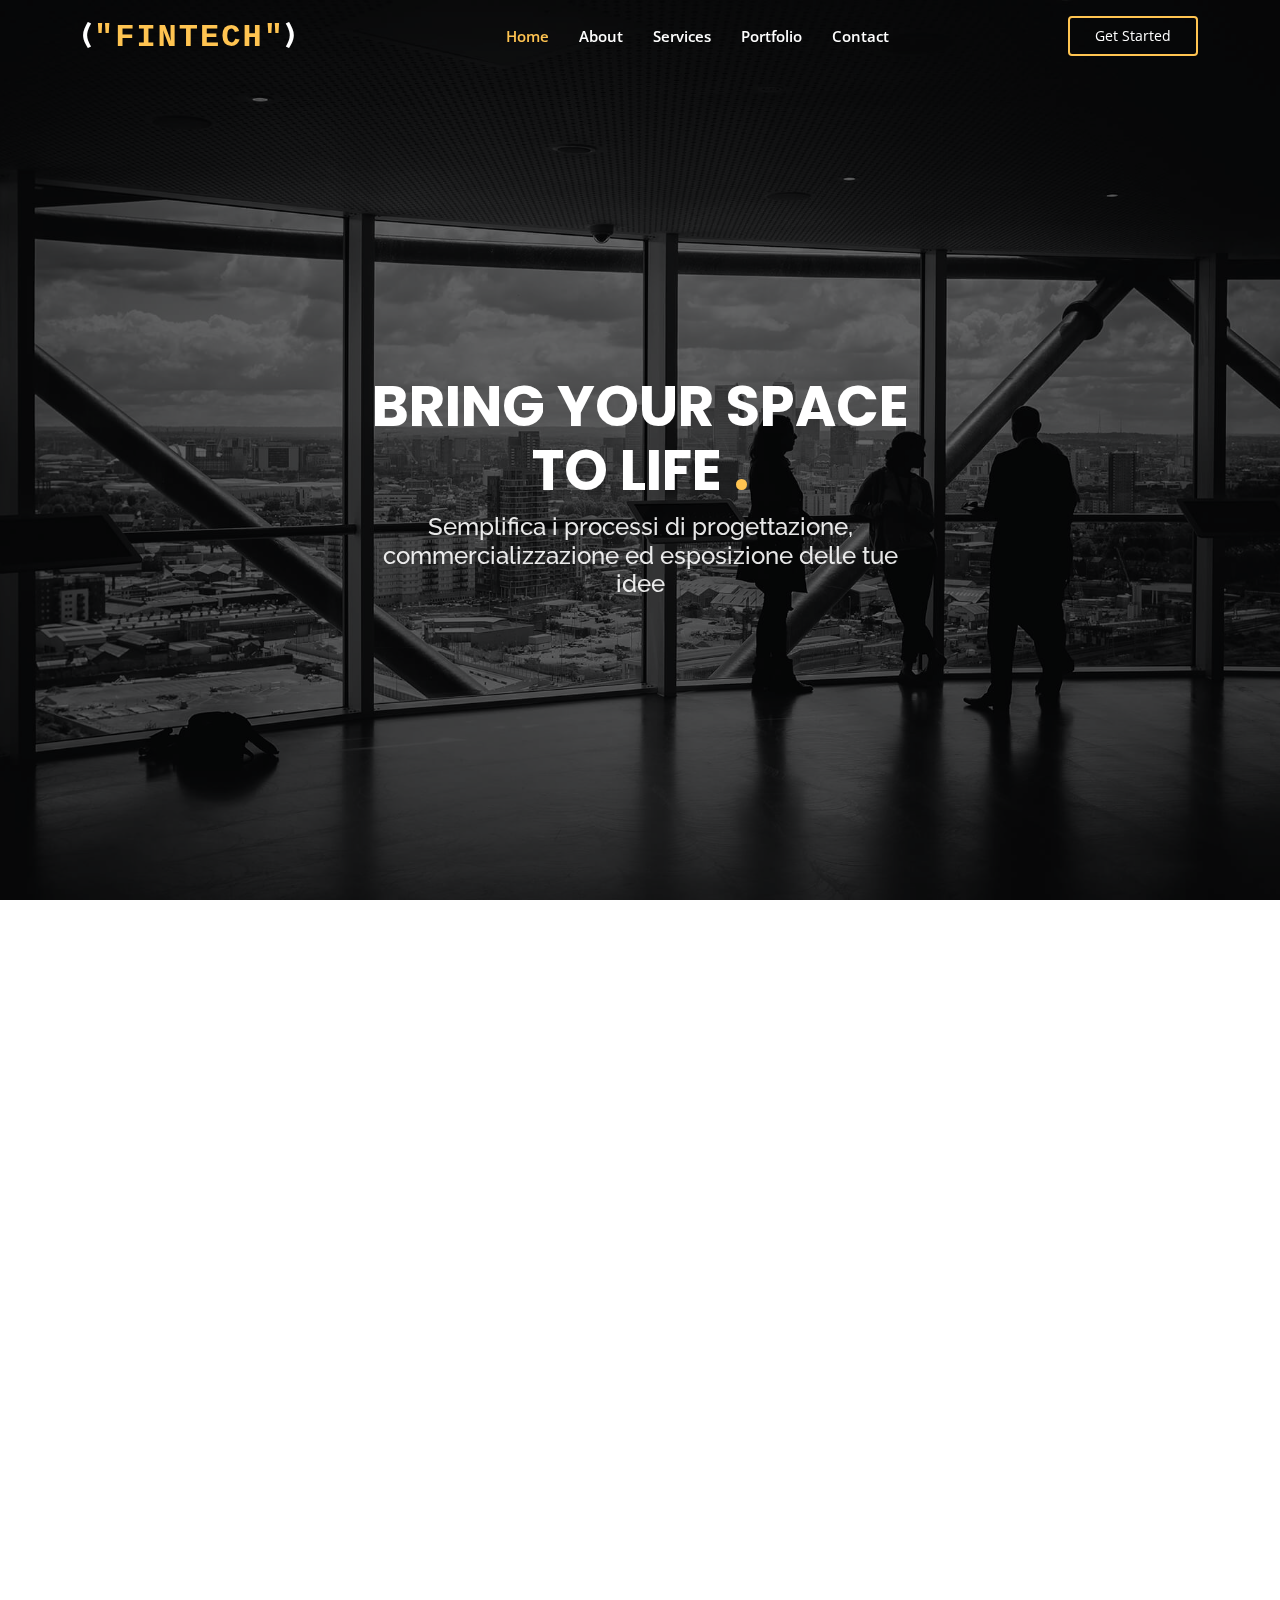
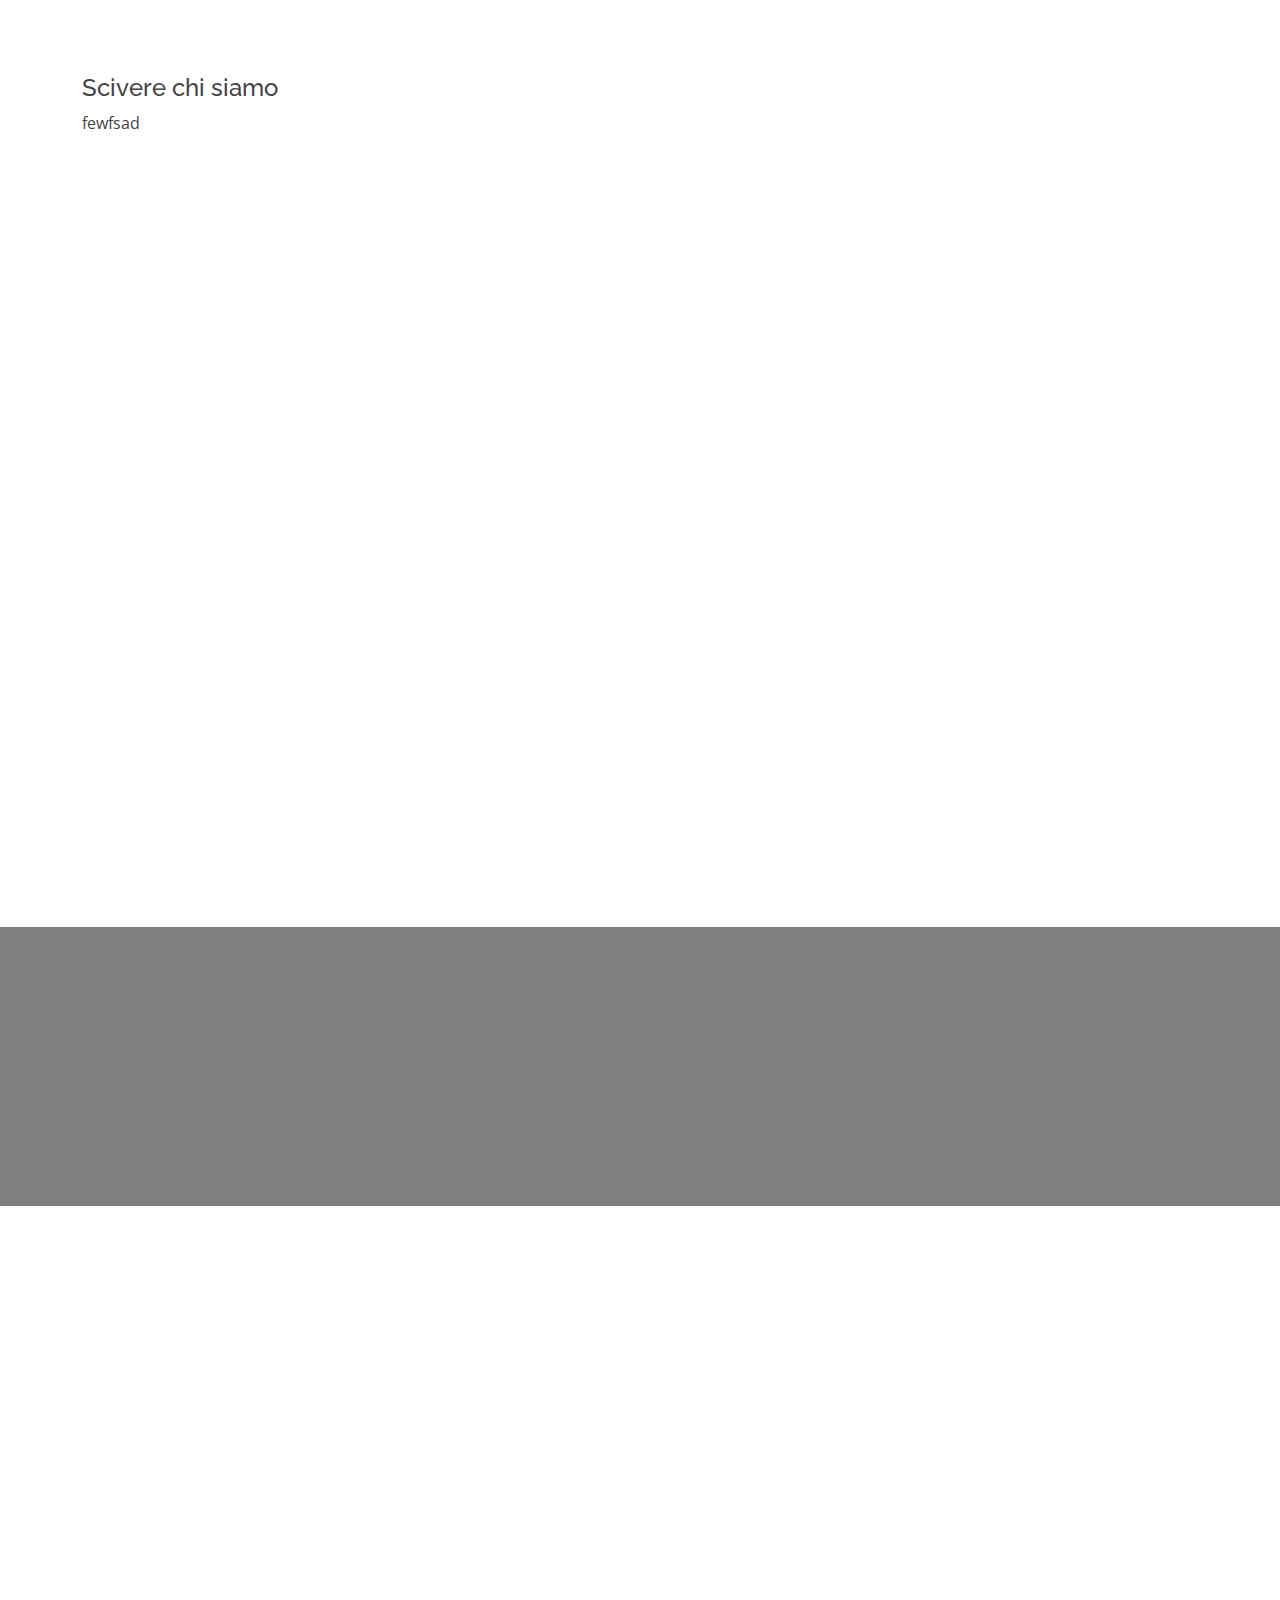
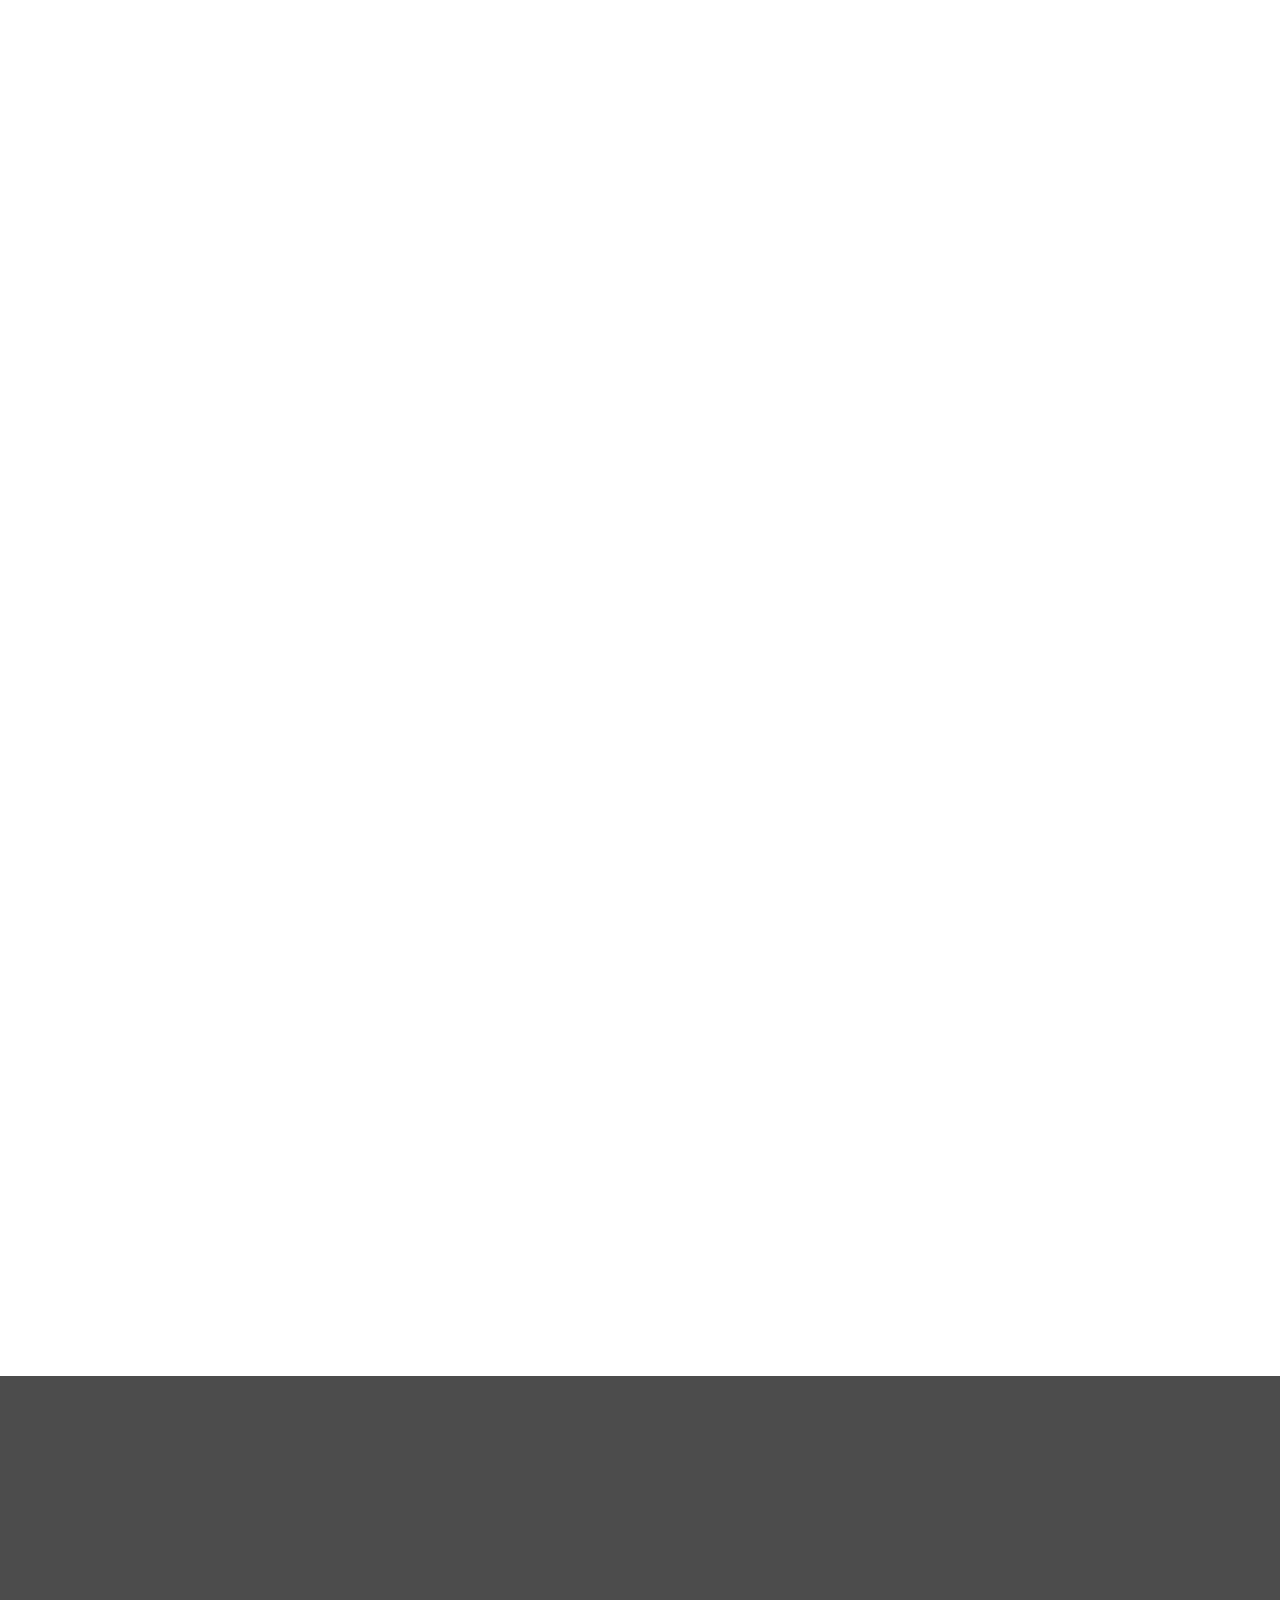
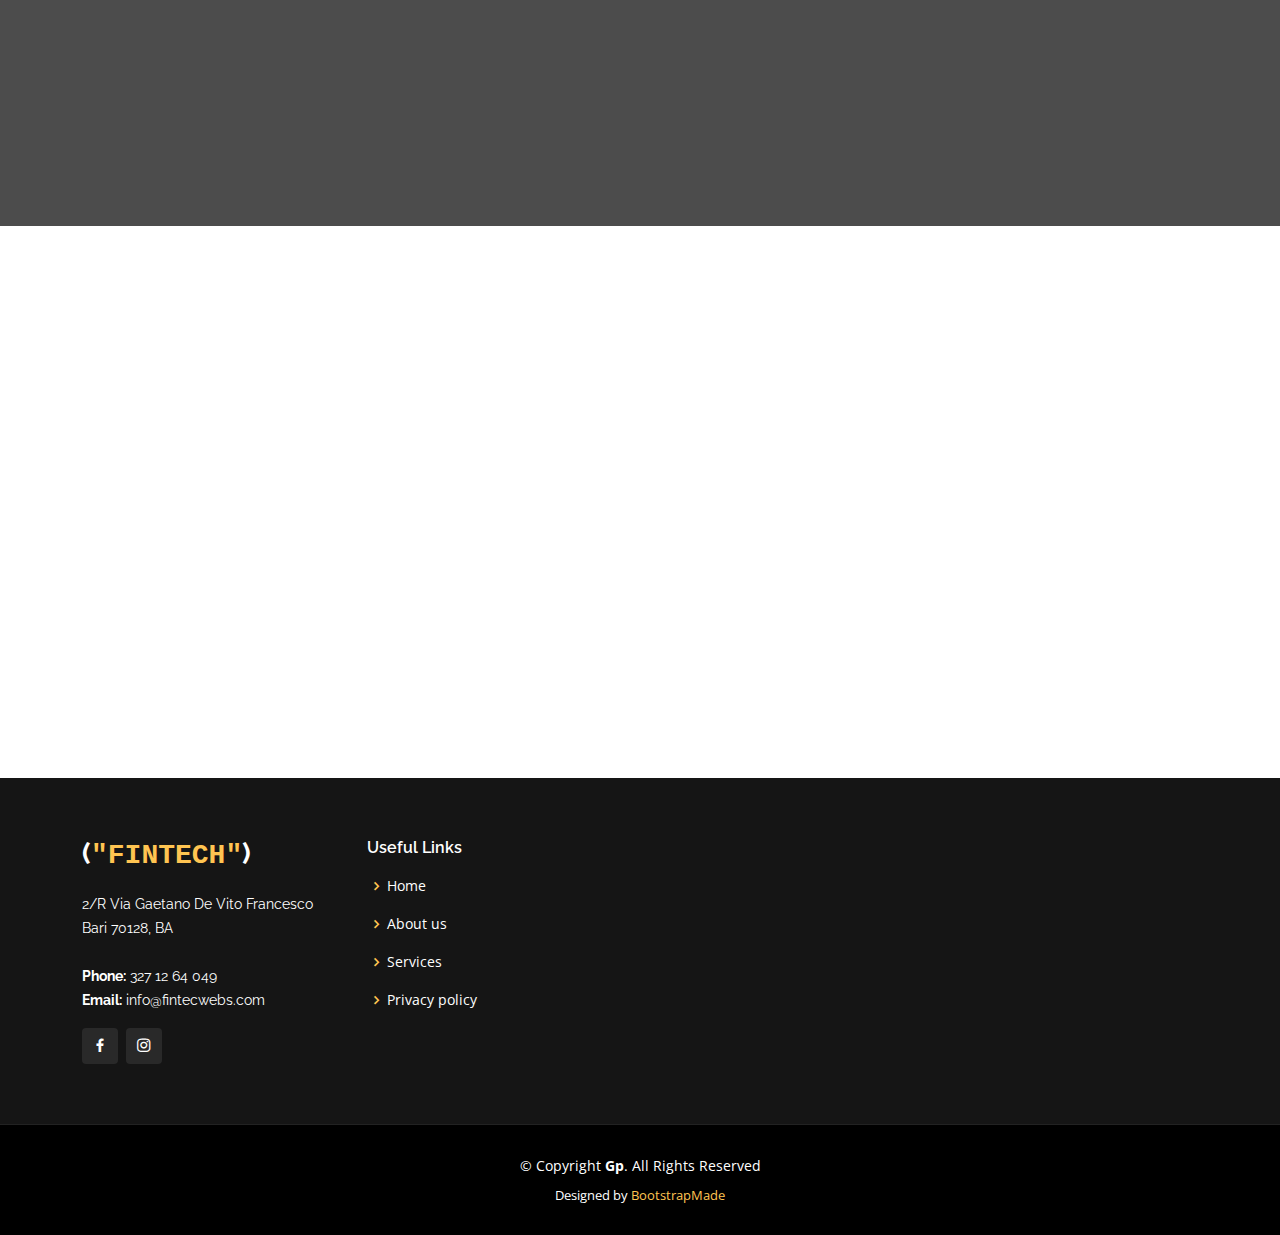
==== index.html @ 79660107 "primo commit" ====
<!DOCTYPE html>
<html lang="en">

<head>
  <meta charset="utf-8">
  <meta content="width=device-width, initial-scale=1.0" name="viewport">

  <title>Gp Bootstrap Template - Index</title>
  <meta content="" name="description">
  <meta content="" name="keywords">

  <!-- Favicons -->
  <link href="assets/img/favicon.png" rel="icon">
  <link href="assets/img/apple-touch-icon.png" rel="apple-touch-icon">

  <!-- Google Fonts -->
  <link href="https://fonts.googleapis.com/css?family=Open+Sans:300,300i,400,400i,600,600i,700,700i|Raleway:300,300i,400,400i,500,500i,600,600i,700,700i|Poppins:300,300i,400,400i,500,500i,600,600i,700,700i" rel="stylesheet">

  <!-- Vendor CSS Files -->
  <link href="assets/vendor/aos/aos.css" rel="stylesheet">
  <link href="assets/vendor/bootstrap/css/bootstrap.min.css" rel="stylesheet">
  <link href="assets/vendor/bootstrap-icons/bootstrap-icons.css" rel="stylesheet">
  <link href="assets/vendor/boxicons/css/boxicons.min.css" rel="stylesheet">
  <link href="assets/vendor/glightbox/css/glightbox.min.css" rel="stylesheet">
  <link href="assets/vendor/remixicon/remixicon.css" rel="stylesheet">
  <link href="assets/vendor/swiper/swiper-bundle.min.css" rel="stylesheet">

  <!-- Template Main CSS File -->
  <link href="assets/css/style.css" rel="stylesheet">

  <!-- =======================================================
  * Template Name: Gp - v4.7.0
  * Template URL: https://bootstrapmade.com/gp-free-multipurpose-html-bootstrap-template/
  * Author: BootstrapMade.com
  * License: https://bootstrapmade.com/license/
  ======================================================== -->

 <!-- Script Comparisons -->
  <script>
function initComparisons() {
  var x, i;
  /*find all elements with an "overlay" class:*/
  x = document.getElementsByClassName("img-comp-overlay");
  for (i = 0; i < x.length; i++) {
    /*once for each "overlay" element:
    pass the "overlay" element as a parameter when executing the compareImages function:*/
    compareImages(x[i]);
  }
  function compareImages(img) {
    var slider, img, clicked = 0, w, h;
    /*get the width and height of the img element*/
    w = img.offsetWidth;
    h = img.offsetHeight;
    /*set the width of the img element to 50%:*/
    img.style.width = (w / 2) + "px";
    /*create slider:*/
    slider = document.createElement("DIV");
    slider.setAttribute("class", "img-comp-slider");
    /*insert slider*/
    img.parentElement.insertBefore(slider, img);
    /*position the slider in the middle:*/
    slider.style.top = (h / 2) - (slider.offsetHeight / 2) + "px";
    slider.style.left = (w / 2) - (slider.offsetWidth / 2) + "px";
    /*execute a function when the mouse button is pressed:*/
    slider.addEventListener("mousedown", slideReady);
    /*and another function when the mouse button is released:*/
    window.addEventListener("mouseup", slideFinish);
    /*or touched (for touch screens:*/
    slider.addEventListener("touchstart", slideReady);
    /*and released (for touch screens:*/
    window.addEventListener("touchend", slideFinish);
    function slideReady(e) {
      /*prevent any other actions that may occur when moving over the image:*/
      e.preventDefault();
      /*the slider is now clicked and ready to move:*/
      clicked = 1;
      /*execute a function when the slider is moved:*/
      window.addEventListener("mousemove", slideMove);
      window.addEventListener("touchmove", slideMove);
    }
    function slideFinish() {
      /*the slider is no longer clicked:*/
      clicked = 0;
    }
    function slideMove(e) {
      var pos;
      /*if the slider is no longer clicked, exit this function:*/
      if (clicked == 0) return false;
      /*get the cursor's x position:*/
      pos = getCursorPos(e)
      /*prevent the slider from being positioned outside the image:*/
      if (pos < 0) pos = 0;
      if (pos > w) pos = w;
      /*execute a function that will resize the overlay image according to the cursor:*/
      slide(pos);
    }
    function getCursorPos(e) {
      var a, x = 0;
      e = (e.changedTouches) ? e.changedTouches[0] : e;
      /*get the x positions of the image:*/
      a = img.getBoundingClientRect();
      /*calculate the cursor's x coordinate, relative to the image:*/
      x = e.pageX - a.left;
      /*consider any page scrolling:*/
      x = x - window.pageXOffset;
      return x;
    }
    function slide(x) {
      /*resize the image:*/
      img.style.width = x + "px";
      /*position the slider:*/
      slider.style.left = img.offsetWidth - (slider.offsetWidth / 2) + "px";
    }
  }
}
</script>

<script>
var video = document.getElementById("myVideo");
var btn = document.getElementById("myBtnVideo");

function myFunction() {
  if (video.paused) {
    video.play();
    btn.innerHTML = "Pause";
  } else {
    video.pause();
    btn.innerHTML = "Play";
  }
}
</script>


</head>

<body>

  <!-- ======= Header ======= -->
  <header id="header" class="fixed-top ">
    <div class="container d-flex align-items-center justify-content-lg-between">

      <h1 class="logo me-auto me-lg-0"><a href="index.html">(<span>"FINTECH"</span>)</a></h1>
      <!-- Uncomment below if you prefer to use an image logo -->
      <!-- <a href="index.html" class="logo me-auto me-lg-0"><img src="assets/img/logo.png" alt="" class="img-fluid"></a>-->

      <nav id="navbar" class="navbar order-last order-lg-0">
        <ul>
          <li><a class="nav-link scrollto active" href="#hero">Home</a></li>
          <li><a class="nav-link scrollto" href="#about">About</a></li>
<!--           <li><a class="nav-link scrollto" href="#services">Services</a></li> -->
          <li><a class="nav-link scrollto" href="#features">Services</a></li>
          <li><a class="nav-link scrollto " href="#portfolio">Portfolio</a></li>
         <!--  <li><a class="nav-link scrollto" href="#team">Team</a></li>
 -->      <!--  <li class="dropdown"><a href="#"><span>Drop Down</span> <i class="bi bi-chevron-down"></i></a> 
            <ul>
              <li><a href="#">Drop Down 1</a></li>
              <li class="dropdown"><a href="#"><span>Deep Drop Down</span> <i class="bi bi-chevron-right"></i></a>
                <ul>
                  <li><a href="#">Deep Drop Down 1</a></li>
                  <li><a href="#">Deep Drop Down 2</a></li>
                  <li><a href="#">Deep Drop Down 3</a></li>
                  <li><a href="#">Deep Drop Down 4</a></li>
                  <li><a href="#">Deep Drop Down 5</a></li>
                </ul>
              </li>
              <li><a href="#">Drop Down 2</a></li>
              <li><a href="#">Drop Down 3</a></li>
              <li><a href="#">Drop Down 4</a></li>
            </ul>
          </li> -->
          <li><a class="nav-link scrollto" href="#contact">Contact</a></li>
        </ul>
        <i class="bi bi-list mobile-nav-toggle"></i>
      </nav>
      <!-- .navbar -->

      <a href="#about" class="get-started-btn scrollto">Get Started</a>

    </div>
  </header><!-- End Header -->

  <!-- ======= Hero Section ======= -->
  <section id="hero" class="d-flex align-items-center justify-content-center">
    <div class="container" data-aos="fade-up">

      <div class="row justify-content-center" data-aos="fade-up" data-aos-delay="150">
        <div class="col-xl-6 col-lg-8">
          <h1>BRING YOUR SPACE TO LIFE <span>.</span></h1>
          <h2>Semplifica i processi di progettazione, commercializzazione ed esposizione delle tue idee</h2>
        </div>
      </div>

 <!-- ======= commentati i box centrali ======= -->
    <!--   <div class="row gy-4 mt-5 justify-content-center" data-aos="zoom-in" data-aos-delay="250">
        <div class="col-xl-2 col-md-4">
          <div class="icon-box">
            <i class="ri-store-line"></i>
            <h3><a href="">Lorem Ipsum</a></h3>
          </div>
        </div>
        <div class="col-xl-2 col-md-4">
          <div class="icon-box">
            <i class="ri-bar-chart-box-line"></i>
            <h3><a href="">Dolor Sitema</a></h3>
          </div>
        </div>
        <div class="col-xl-2 col-md-4">
          <div class="icon-box">
            <i class="ri-calendar-todo-line"></i>
            <h3><a href="">Sedare Perspiciatis</a></h3>
          </div>
        </div>
        <div class="col-xl-2 col-md-4">
          <div class="icon-box">
            <i class="ri-paint-brush-line"></i>
            <h3><a href="">Magni Dolores</a></h3>
          </div>
        </div>
        <div class="col-xl-2 col-md-4">
          <div class="icon-box">
            <i class="ri-database-2-line"></i>
            <h3><a href="">Nemos Enimade</a></h3>
          </div>
        </div>
      </div> -->

    </div>
  </section><!-- End Hero -->

 
  <div class="container myVideo">
    <div class="row col-lg-12 justify-content-center">
      <video autoplay muted loop>
        <source src="assets/video/MyVideo.mp4" type="video/mp4">
        </video>

     <!--    <div class="contentVideo text-center">
          <h1></h1>
          <p>Mediante la DIGITALIZZAZIONE del prodotto, la FINTECH SRL  ottimizza i tempi e le modalità di vendita dello stesso, rendendole appetibili e alla portata di chiunque.</p>
        </div> -->
      </div>

    </div>
 

  <main id="main">



    <!-- ======= About Section ======= -->
    <section id="about" class="about">

    <div class="container">
      <div class="row">


      <div class="col-lg-6 pt-4 pt-lg-0 order-2 order-lg-1 content" data-aos="fade-right" data-aos-delay="100">
       <div class="img-comp-container responsive">

          <div class="img-comp-img img-fluid img-fluid">
            <img src="assets/img/Liana/mesh.png" class="responsive">
          </div>

          <div class="img-comp-img img-comp-overlay img-fluid">
            <img src="assets/img/Liana/render.png" class="responsive">
          </div>

        </div>
     </div>

     <div class="col-lg-6 pt-4 pt-lg-0 order-2 order-lg-1 content" data-aos="fade-left" data-aos-delay="100">
      <div class="portfolio-details-slider swiper responsive">

        <div class="swiper-wrapper">

            <div class="swiper-slide">
              <img src="assets/img/Liana/mesh.png" alt="" class="responsive">
            </div>

            <div class="swiper-slide">
              <img src="assets/img/Liana/render.png" alt="" class="responsive">
            </div>

            <div class="swiper-slide">
              <img src="assets/img/Liana/mesh.png" alt="" class="responsive">
            </div>

            <div class="swiper-slide">
              <img src="assets/img/Liana/render.png" alt="" class="responsive">
            </div>

          </div>

          <div class="swiper-pagination responsive"></div>
        </div>
      </div>

   
     <div class="col-lg-12 pt-4 pt-lg-0 order-2 order-lg-1 content">
      <br>
      <h4>Scivere chi siamo</h4>
        <a>fewfsad</a>
      </div>




     
    </div>
  </div>

          <!-- <div class="col-lg-6 pt-4 pt-lg-0 order-2 order-lg-1 content" data-aos="fade-right" data-aos-delay="100">
            <h3>Voluptatem dignissimos provident quasi corporis voluptates sit assumenda.</h3>
            <p class="fst-italic">
              Lorem ipsum dolor sit amet, consectetur adipiscing elit, sed do eiusmod tempor incididunt ut labore et dolore
              magna aliqua.
            </p>
            <ul>
              <li><i class="ri-check-double-line"></i> Ullamco laboris nisi ut aliquip ex ea commodo consequat.</li>
              <li><i class="ri-check-double-line"></i> Duis aute irure dolor in reprehenderit in voluptate velit.</li>
              <li><i class="ri-check-double-line"></i> Ullamco laboris nisi ut aliquip ex ea commodo consequat. Duis aute irure dolor in reprehenderit in voluptate trideta storacalaperda mastiro dolore eu fugiat nulla pariatur.</li>
            </ul>
            <p>
              Ullamco laboris nisi ut aliquip ex ea commodo consequat. Duis aute irure dolor in reprehenderit in voluptate
              velit esse cillum dolore eu fugiat nulla pariatur. Excepteur sint occaecat cupidatat non proident
            </p>
          </div> -->
   

      
    </section><!-- End About Section -->

    <!-- ======= Clients Section ======= -->
    <section id="clients" class="clients">
      <div class="container" data-aos="zoom-in">

        <div class="clients-slider swiper">
          <div class="swiper-wrapper align-items-center">
            <div class="swiper-slide"><img src="assets/img/clients/client-1.png" class="img-fluid" alt=""></div>
            <div class="swiper-slide"><img src="assets/img/clients/client-2.png" class="img-fluid" alt=""></div>
            <div class="swiper-slide"><img src="assets/img/clients/client-3.png" class="img-fluid" alt=""></div>
            <div class="swiper-slide"><img src="assets/img/clients/client-4.png" class="img-fluid" alt=""></div>
            <div class="swiper-slide"><img src="assets/img/clients/client-5.png" class="img-fluid" alt=""></div>
            <div class="swiper-slide"><img src="assets/img/clients/client-6.png" class="img-fluid" alt=""></div>
            <div class="swiper-slide"><img src="assets/img/clients/client-7.png" class="img-fluid" alt=""></div>
            <div class="swiper-slide"><img src="assets/img/clients/client-8.png" class="img-fluid" alt=""></div>
          </div>
          <div class="swiper-pagination"></div>
        </div>

      </div>
    </section><!-- End Clients Section -->

    <!-- ======= Features Section     style='background-image: url("assets/img/features.jpg" ======= -->
    <section id="features" class="features">
      <div class="container" data-aos="fade-up">
          <div class="row">
            <div class="col-lg-6 pt-4 pt-lg-0 order-2 order-lg-1 content" data-aos="fade-right" data-aos-delay="100">

              <div class="icon-box mt-5 mt-lg-0" data-aos="zoom-in" data-aos-delay="150">
                <i class="bx bx-receipt"></i>
                <h4>Est labore ad</h4>
                <p>Consequuntur sunt aut quasi enim aliquam quae harum pariatur laboris nisi ut aliquip </p>
              </div>

              <div class="icon-box mt-5" data-aos="zoom-in" data-aos-delay="150">
                <i class="bx bx-cube-alt"></i>
                <h4>Harum esse qui</h4>
                <p>Excepteur sint occaecat cupidatat non proident, sunt in culpa qui officia deserunt</p>
              </div>

              <div class="icon-box mt-5" data-aos="zoom-in" data-aos-delay="150">
                <i class="bx bx-images"></i>
                <h4>Aut occaecati</h4>
                <p>Aut suscipit aut cum nemo deleniti aut omnis. Doloribus ut maiores omnis facere</p>
              </div>

              <div class="icon-box mt-5" data-aos="zoom-in" data-aos-delay="150">
                <i class="bx bx-shield"></i>
                <h4>Beatae veritatis</h4>
                <p>Expedita veritatis consequuntur nihil tempore laudantium vitae denat pacta</p>
              </div>

            </div>

             <div class="col-lg-6 pt-4 pt-lg-0 order-2 order-lg-1 content" data-aos="fade-right" data-aos-delay="100">

              <video autoplay muted loop controls height="auto" width="100%">
                <source src="assets/video/MyVideo2.mp4" type="video/mp4">
              </video>

            </div>
        </div>

      </div>
    </section><!-- End Features Section -->

    <!-- ======= Services Section ======= -->
   <!--  <section id="services" class="services">
      <div class="container" data-aos="fade-up">

        <div class="section-title">
          <h2>Services</h2>
          <p>Check our Services</p>
        </div>

        <div class="row">
          <div class="col-lg-4 col-md-6 d-flex align-items-stretch" data-aos="zoom-in" data-aos-delay="100">
            <div class="icon-box">
              <div class="icon"><i class="bx bxl-dribbble"></i></div>
              <h4><a href="">Lorem Ipsum</a></h4>
              <p>Voluptatum deleniti atque corrupti quos dolores et quas molestias excepturi</p>
            </div>
          </div>

          <div class="col-lg-4 col-md-6 d-flex align-items-stretch mt-4 mt-md-0" data-aos="zoom-in" data-aos-delay="200">
            <div class="icon-box">
              <div class="icon"><i class="bx bx-file"></i></div>
              <h4><a href="">Sed ut perspiciatis</a></h4>
              <p>Duis aute irure dolor in reprehenderit in voluptate velit esse cillum dolore</p>
            </div>
          </div>

          <div class="col-lg-4 col-md-6 d-flex align-items-stretch mt-4 mt-lg-0" data-aos="zoom-in" data-aos-delay="300">
            <div class="icon-box">
              <div class="icon"><i class="bx bx-tachometer"></i></div>
              <h4><a href="">Magni Dolores</a></h4>
              <p>Excepteur sint occaecat cupidatat non proident, sunt in culpa qui officia</p>
            </div>
          </div>

          <div class="col-lg-4 col-md-6 d-flex align-items-stretch mt-4" data-aos="zoom-in" data-aos-delay="100">
            <div class="icon-box">
              <div class="icon"><i class="bx bx-world"></i></div>
              <h4><a href="">Nemo Enim</a></h4>
              <p>At vero eos et accusamus et iusto odio dignissimos ducimus qui blanditiis</p>
            </div>
          </div>

          <div class="col-lg-4 col-md-6 d-flex align-items-stretch mt-4" data-aos="zoom-in" data-aos-delay="200">
            <div class="icon-box">
              <div class="icon"><i class="bx bx-slideshow"></i></div>
              <h4><a href="">Dele cardo</a></h4>
              <p>Quis consequatur saepe eligendi voluptatem consequatur dolor consequuntur</p>
            </div>
          </div>

          <div class="col-lg-4 col-md-6 d-flex align-items-stretch mt-4" data-aos="zoom-in" data-aos-delay="300">
            <div class="icon-box">
              <div class="icon"><i class="bx bx-arch"></i></div>
              <h4><a href="">Divera don</a></h4>
              <p>Modi nostrum vel laborum. Porro fugit error sit minus sapiente sit aspernatur</p>
            </div>
          </div>

        </div>

      </div> -->
    </section><!-- End Services Section -->

    <!-- ======= Cta Section ======= -->
    <section id="cta" class="cta">
      <div class="container" data-aos="zoom-in">

        <div class="text-center">
          <h3>Call To Action</h3>
          <p> Duis aute irure dolor in reprehenderit in voluptate velit esse cillum dolore eu fugiat nulla pariatur. Excepteur sint occaecat cupidatat non proident, sunt in culpa qui officia deserunt mollit anim id est laborum.</p>
          <a class="cta-btn" href="#">Call To Action</a>
        </div>

      </div>
    </section><!-- End Cta Section -->

    <!-- ======= Portfolio Section ======= -->
    <section id="portfolio" class="portfolio">
      <div class="container" data-aos="fade-up">

        <div class="section-title">
          <h2>Portfolio</h2>
          <p>Check our Portfolio</p>
        </div>

        <div class="row" data-aos="fade-up" data-aos-delay="100">
          <div class="col-lg-12 d-flex justify-content-center">
            <ul id="portfolio-flters">
              <li data-filter="*" class="filter-active">All</li>
              <li data-filter=".filter-app">VR</li>
              <li data-filter=".filter-card">3D</li>
              <li data-filter=".filter-web">Graphics</li>
            </ul>
          </div>
        </div>

        <div class="row portfolio-container" data-aos="fade-up" data-aos-delay="200">

          <div class="col-lg-4 col-md-6 portfolio-item filter-app">
            <div class="portfolio-wrap">
              <img src="assets/img/portfolio/VR/1.png" class="img-fluid" alt="">
              <div class="portfolio-info">
                <h4>VR</h4>
                <p>Progetti VR</p>
                <div class="portfolio-links">
                  <a href="assets/img/portfolio/VR/1.png" data-gallery="portfolioGallery" class="portfolio-lightbox" title="App 1"><i class="bx bx-plus"></i></a>
                  <a href="portfolio-details-VR.html" title="More Details"><i class="bx bx-link"></i></a>
                </div>
              </div>
            </div>
          </div>

          <div class="col-lg-4 col-md-6 portfolio-item filter-card">
            <div class="portfolio-wrap">
              <img src="assets/img/portfolio/3D/provaBYOUR3_1.png" class="img-fluid" alt="">
              <div class="portfolio-info">
                <h4>3D</h4>
                <p>Proetti 3D</p>
                <div class="portfolio-links">
                  <a href="assets/img/portfolio/3D/provaBYOUR3_1.png" data-gallery="portfolioGallery" class="portfolio-lightbox" title="Card 3"><i class="bx bx-plus"></i></a>
                  <a href="portfolio-details-3D.html" title="More Details"><i class="bx bx-link"></i></a>
                </div>
              </div>
            </div>
          </div>

          <div class="col-lg-4 col-md-6 portfolio-item filter-app">
            <div class="portfolio-wrap">
              <img src="assets/img/portfolio/portfolio-3.jpg" class="img-fluid" alt="">
              <div class="portfolio-info">
                <h4>App 2</h4>
                <p>App</p>
                <div class="portfolio-links">
                  <a href="assets/img/portfolio/portfolio-3.jpg" data-gallery="portfolioGallery" class="portfolio-lightbox" title="App 2"><i class="bx bx-plus"></i></a>
                  <a href="portfolio-details.html" title="More Details"><i class="bx bx-link"></i></a>
                </div>
              </div>
            </div>
          </div>

          <div class="col-lg-4 col-md-6 portfolio-item filter-card">
            <div class="portfolio-wrap">
              <img src="assets/img/portfolio/portfolio-4.jpg" class="img-fluid" alt="">
              <div class="portfolio-info">
                <h4>Card 2</h4>
                <p>Card</p>
                <div class="portfolio-links">
                  <a href="assets/img/portfolio/portfolio-4.jpg" data-gallery="portfolioGallery" class="portfolio-lightbox" title="Card 2"><i class="bx bx-plus"></i></a>
                  <a href="portfolio-details.html" title="More Details"><i class="bx bx-link"></i></a>
                </div>
              </div>
            </div>
          </div>

          <div class="col-lg-4 col-md-6 portfolio-item filter-web">
            <div class="portfolio-wrap">
              <img src="assets/img/portfolio/Graphics/SAVAGEHOUSE1.png" class="img-fluid" alt="">
              <div class="portfolio-info">
                <h4>Graphics</h4>
                <p>Graphics Project</p>
                <div class="portfolio-links">
                  <a href="assets/img/portfolio/Graphics/SAVAGEHOUSE1.png" data-gallery="portfolioGallery" class="portfolio-lightbox" title="Web 2"><i class="bx bx-plus"></i></a>
                  <a href="portfolio-details-Graphics.html" title="More Details"><i class="bx bx-link"></i></a>
                </div>
              </div>
            </div>
          </div>

          <div class="col-lg-4 col-md-6 portfolio-item filter-app">
            <div class="portfolio-wrap">
              <img src="assets/img/portfolio/portfolio-6.jpg" class="img-fluid" alt="">
              <div class="portfolio-info">
                <h4>App 3</h4>
                <p>App</p>
                <div class="portfolio-links">
                  <a href="assets/img/portfolio/portfolio-6.jpg" data-gallery="portfolioGallery" class="portfolio-lightbox" title="App 3"><i class="bx bx-plus"></i></a>
                  <a href="portfolio-details.html" title="More Details"><i class="bx bx-link"></i></a>
                </div>
              </div>
            </div>
          </div>

          <div class="col-lg-4 col-md-6 portfolio-item filter-card">
            <div class="portfolio-wrap">
              <img src="assets/img/portfolio/portfolio-7.jpg" class="img-fluid" alt="">
              <div class="portfolio-info">
                <h4>Card 1</h4>
                <p>Card</p>
                <div class="portfolio-links">
                  <a href="assets/img/portfolio/portfolio-7.jpg" data-gallery="portfolioGallery" class="portfolio-lightbox" title="Card 1"><i class="bx bx-plus"></i></a>
                  <a href="portfolio-details.html" title="More Details"><i class="bx bx-link"></i></a>
                </div>
              </div>
            </div>
          </div>


          <div class="col-lg-4 col-md-6 portfolio-item filter-web">
            <div class="portfolio-wrap">
              <img src="assets/img/portfolio/portfolio-9.jpg" class="img-fluid" alt="">
              <div class="portfolio-info">
                <h4>Web 3</h4>
                <p>Web</p>
                <div class="portfolio-links">
                  <a href="assets/img/portfolio/portfolio-9.jpg" data-gallery="portfolioGallery" class="portfolio-lightbox" title="Web 3"><i class="bx bx-plus"></i></a>
                  <a href="portfolio-details.html" title="More Details"><i class="bx bx-link"></i></a>
                </div>
              </div>
            </div>
          </div>

        </div>

      </div>
    </section><!-- End Portfolio Section -->

    <!-- ======= Counts Section ======= -->
    <section id="counts" class="counts">
      <div class="container" data-aos="fade-up">

        <div class="row no-gutters">
          <div class="image col-xl-5 d-flex align-items-stretch justify-content-center justify-content-lg-start" data-aos="fade-right" data-aos-delay="100"></div>
          <div class="col-xl-7 ps-0 ps-lg-5 pe-lg-1 d-flex align-items-stretch" data-aos="fade-left" data-aos-delay="100">
            <div class="content d-flex flex-column justify-content-center">
              <h3>Voluptatem dignissimos provident quasi</h3>
              <p>
                Lorem ipsum dolor sit amet, consectetur adipiscing elit, sed do eiusmod tempor incididunt ut labore et dolore magna aliqua. Duis aute irure dolor in reprehenderit
              </p>
              <div class="row">
                <div class="col-md-6 d-md-flex align-items-md-stretch">
                  <div class="count-box">
                    <i class="bi bi-emoji-smile"></i>
                    <span data-purecounter-start="0" data-purecounter-end="65" data-purecounter-duration="2" class="purecounter"></span>
                    <p><strong>Happy Clients</strong> consequuntur voluptas nostrum aliquid ipsam architecto ut.</p>
                  </div>
                </div>

                <div class="col-md-6 d-md-flex align-items-md-stretch">
                  <div class="count-box">
                    <i class="bi bi-journal-richtext"></i>
                    <span data-purecounter-start="0" data-purecounter-end="85" data-purecounter-duration="2" class="purecounter"></span>
                    <p><strong>Projects</strong> adipisci atque cum quia aspernatur totam laudantium et quia dere tan</p>
                  </div>
                </div>

                <div class="col-md-6 d-md-flex align-items-md-stretch">
                  <div class="count-box">
                    <i class="bi bi-clock"></i>
                    <span data-purecounter-start="0" data-purecounter-end="35" data-purecounter-duration="4" class="purecounter"></span>
                    <p><strong>Years of experience</strong> aut commodi quaerat modi aliquam nam ducimus aut voluptate non vel</p>
                  </div>
                </div>

                <div class="col-md-6 d-md-flex align-items-md-stretch">
                  <div class="count-box">
                    <i class="bi bi-award"></i>
                    <span data-purecounter-start="0" data-purecounter-end="20" data-purecounter-duration="4" class="purecounter"></span>
                    <p><strong>Awards</strong> rerum asperiores dolor alias quo reprehenderit eum et nemo pad der</p>
                  </div>
                </div>
              </div>
            </div><!-- End .content-->
          </div>
        </div>

      </div>
    </section><!-- End Counts Section -->

    <!-- ======= Testimonials Section ======= -->
    <section id="testimonials" class="testimonials">
      <div class="container" data-aos="zoom-in">

        <div class="testimonials-slider swiper" data-aos="fade-up" data-aos-delay="100">
          <div class="swiper-wrapper">

            <div class="swiper-slide">
              <div class="testimonial-item">
                <img src="assets/img/testimonials/testimonials-1.jpg" class="testimonial-img" alt="">
                <h3>Saul Goodman</h3>
                <h4>Ceo &amp; Founder</h4>
                <p>
                  <i class="bx bxs-quote-alt-left quote-icon-left"></i>
                  Proin iaculis purus consequat sem cure digni ssim donec porttitora entum suscipit rhoncus. Accusantium quam, ultricies eget id, aliquam eget nibh et. Maecen aliquam, risus at semper.
                  <i class="bx bxs-quote-alt-right quote-icon-right"></i>
                </p>
              </div>
            </div><!-- End testimonial item -->

            <div class="swiper-slide">
              <div class="testimonial-item">
                <img src="assets/img/testimonials/testimonials-2.jpg" class="testimonial-img" alt="">
                <h3>Sara Wilsson</h3>
                <h4>Designer</h4>
                <p>
                  <i class="bx bxs-quote-alt-left quote-icon-left"></i>
                  Export tempor illum tamen malis malis eram quae irure esse labore quem cillum quid cillum eram malis quorum velit fore eram velit sunt aliqua noster fugiat irure amet legam anim culpa.
                  <i class="bx bxs-quote-alt-right quote-icon-right"></i>
                </p>
              </div>
            </div><!-- End testimonial item -->

            <div class="swiper-slide">
              <div class="testimonial-item">
                <img src="assets/img/testimonials/testimonials-3.jpg" class="testimonial-img" alt="">
                <h3>Jena Karlis</h3>
                <h4>Store Owner</h4>
                <p>
                  <i class="bx bxs-quote-alt-left quote-icon-left"></i>
                  Enim nisi quem export duis labore cillum quae magna enim sint quorum nulla quem veniam duis minim tempor labore quem eram duis noster aute amet eram fore quis sint minim.
                  <i class="bx bxs-quote-alt-right quote-icon-right"></i>
                </p>
              </div>
            </div><!-- End testimonial item -->

            <div class="swiper-slide">
              <div class="testimonial-item">
                <img src="assets/img/testimonials/testimonials-4.jpg" class="testimonial-img" alt="">
                <h3>Matt Brandon</h3>
                <h4>Freelancer</h4>
                <p>
                  <i class="bx bxs-quote-alt-left quote-icon-left"></i>
                  Fugiat enim eram quae cillum dolore dolor amet nulla culpa multos export minim fugiat minim velit minim dolor enim duis veniam ipsum anim magna sunt elit fore quem dolore labore illum veniam.
                  <i class="bx bxs-quote-alt-right quote-icon-right"></i>
                </p>
              </div>
            </div><!-- End testimonial item -->

            <div class="swiper-slide">
              <div class="testimonial-item">
                <img src="assets/img/testimonials/testimonials-5.jpg" class="testimonial-img" alt="">
                <h3>John Larson</h3>
                <h4>Entrepreneur</h4>
                <p>
                  <i class="bx bxs-quote-alt-left quote-icon-left"></i>
                  Quis quorum aliqua sint quem legam fore sunt eram irure aliqua veniam tempor noster veniam enim culpa labore duis sunt culpa nulla illum cillum fugiat legam esse veniam culpa fore nisi cillum quid.
                  <i class="bx bxs-quote-alt-right quote-icon-right"></i>
                </p>
              </div>
            </div><!-- End testimonial item -->
          </div>
          <div class="swiper-pagination"></div>
        </div>

      </div>
    </section><!-- End Testimonials Section -->

    <!-- ======= Team Section =======
    <section id="team" class="team">
      <div class="container" data-aos="fade-up">

        <div class="section-title">
          <h2>Team</h2>
          <p>Check our Team</p>
        </div>

        <div class="row">

          <div class="col-lg-3 col-md-6 d-flex align-items-stretch">
            <div class="member" data-aos="fade-up" data-aos-delay="100">
              <div class="member-img">
                <img src="assets/img/team/team-1.jpg" class="img-fluid" alt="">
                <div class="social">
                  <a href=""><i class="bi bi-twitter"></i></a>
                  <a href=""><i class="bi bi-facebook"></i></a>
                  <a href=""><i class="bi bi-instagram"></i></a>
                  <a href=""><i class="bi bi-linkedin"></i></a>
                </div>
              </div>
              <div class="member-info">
                <h4>Walter White</h4>
                <span>Chief Executive Officer</span>
              </div>
            </div>
          </div>

          <div class="col-lg-3 col-md-6 d-flex align-items-stretch">
            <div class="member" data-aos="fade-up" data-aos-delay="200">
              <div class="member-img">
                <img src="assets/img/team/team-2.jpg" class="img-fluid" alt="">
                <div class="social">
                  <a href=""><i class="bi bi-twitter"></i></a>
                  <a href=""><i class="bi bi-facebook"></i></a>
                  <a href=""><i class="bi bi-instagram"></i></a>
                  <a href=""><i class="bi bi-linkedin"></i></a>
                </div>
              </div>
              <div class="member-info">
                <h4>Sarah Jhonson</h4>
                <span>Product Manager</span>
              </div>
            </div>
          </div>

          <div class="col-lg-3 col-md-6 d-flex align-items-stretch">
            <div class="member" data-aos="fade-up" data-aos-delay="300">
              <div class="member-img">
                <img src="assets/img/team/team-3.jpg" class="img-fluid" alt="">
                <div class="social">
                  <a href=""><i class="bi bi-twitter"></i></a>
                  <a href=""><i class="bi bi-facebook"></i></a>
                  <a href=""><i class="bi bi-instagram"></i></a>
                  <a href=""><i class="bi bi-linkedin"></i></a>
                </div>
              </div>
              <div class="member-info">
                <h4>William Anderson</h4>
                <span>CTO</span>
              </div>
            </div>
          </div>

          <div class="col-lg-3 col-md-6 d-flex align-items-stretch">
            <div class="member" data-aos="fade-up" data-aos-delay="400">
              <div class="member-img">
                <img src="assets/img/team/team-4.jpg" class="img-fluid" alt="">
                <div class="social">
                  <a href=""><i class="bi bi-twitter"></i></a>
                  <a href=""><i class="bi bi-facebook"></i></a>
                  <a href=""><i class="bi bi-instagram"></i></a>
                  <a href=""><i class="bi bi-linkedin"></i></a>
                </div>
              </div>
              <div class="member-info">
                <h4>Amanda Jepson</h4>
                <span>Accountant</span>
              </div>
            </div>
          </div>

        </div>

      </div>
       -->
    </section><!-- End Team Section -->

    <!-- ======= Contact Section ======= -->
    <section id="contact" class="contact">
      <div class="container" data-aos="fade-up">

        <div class="section-title">
          <h2>Contact</h2>
          <p>Contact Us</p>
        </div>


        <div class="row mt-5">

          <div class="col-lg-4">
            <div class="info">
              <div class="address">
                <i class="bi bi-geo-alt"></i>
                <h4>Location:</h4>
                <p>2/R Via Gaetano De Vito Francesco, Bari, BA 70128</p>
              </div>

              <div class="email">
                <i class="bi bi-envelope"></i>
                <h4>Email:</h4>
                <p><a href="mailto:info@fintecwebs.com">info@fintecwebs.com</a></p>
              </div>

              <div class="phone">
                <i class="bi bi-phone"></i>
                <h4>Call:</h4>
                <p>327 12 64 049</p>
              </div>

            </div>

          </div>

          <div class="col-lg-8">
          <iframe style="border:0; width: 100%; height: 270px;" src="https://www.google.com/maps/embed?pb=!1m18!1m12!1m3!1d1502.919867144813!2d16.866193772000575!3d41.11619109555261!2m3!1f0!2f0!3f0!3m2!1i1024!2i768!4f13.1!3m3!1m2!1s0x1347e858ef39cd85%3A0xde355a63bfb3e46f!2sVia%20Gaetano%20Devitofrancesco%2C%202%2FR%2C%2070124%20Bari%20BA!5e0!3m2!1sit!2sit!4v1649004380676!5m2!1sit!2sit" frameborder="0" allowfullscreen referrerpolicy="no-referrer-when-downgrade"></iframe>
        </div>

<!--           <div class="col-lg-8 mt-5 mt-lg-0">

            <form action="forms/contact.php" method="post" role="form" class="php-email-form">
              <div class="row">
                <div class="col-md-6 form-group">
                  <input type="text" name="name" class="form-control" id="name" placeholder="Your Name" required>
                </div>
                <div class="col-md-6 form-group mt-3 mt-md-0">
                  <input type="email" class="form-control" name="email" id="email" placeholder="Your Email" required>
                </div>
              </div>
              <div class="form-group mt-3">
                <input type="text" class="form-control" name="subject" id="subject" placeholder="Subject" required>
              </div>
              <div class="form-group mt-3">
                <textarea class="form-control" name="message" rows="5" placeholder="Message" required></textarea>
              </div>
              <div class="my-3">
                <div class="loading">Loading</div>
                <div class="error-message"></div>
                <div class="sent-message">Your message has been sent. Thank you!</div>
              </div>
              <div class="text-center"><button type="submit">Send Message</button></div>
            </form>

          </div> -->

        </div>

      </div>
    </section><!-- End Contact Section -->

  </main><!-- End #main -->

  <!-- ======= Footer ======= -->
  <footer id="footer">
    <div class="footer-top">
      <div class="container">
        <div class="row">

          <div class="col-lg-3 col-md-6">
            <div class="footer-info">
              <h3>(<span>"FINTECH"</span>)</h3>
              <p>
               2/R Via Gaetano De Vito Francesco <br>
                 Bari 70128, BA<br><br>
                <strong>Phone:</strong> 327 12 64 049<br>
                <strong>Email:</strong> info@fintecwebs.com<br>
              </p>
              <div class="social-links mt-3">
                <!-- <a href="#" class="twitter"><i class="bx bxl-twitter"></i></a> -->
                <a href="#" class="facebook"><i class="bx bxl-facebook"></i></a>
                <a href="#" class="instagram"><i class="bx bxl-instagram"></i></a>
             <!--    <a href="#" class="google-plus"><i class="bx bxl-skype"></i></a> -->
              <!--   <a href="#" class="linkedin"><i class="bx bxl-linkedin"></i></a> -->
              </div>
            </div>
          </div>

          <div class="col-lg-2 col-md-6 footer-links">
            <h4>Useful Links</h4>
            <ul>
              <li><i class="bx bx-chevron-right"></i> <a href="#hero">Home</a></li>
              <li><i class="bx bx-chevron-right"></i> <a href="#about">About us</a></li>
              <!-- <li><i class="bx bx-chevron-right"></i> <a href="#">Services</a></li> -->
              <li><i class="bx bx-chevron-right"></i> <a href="#features">Services</a></li>
              <li><i class="bx bx-chevron-right"></i> <a href="#footer">Privacy policy</a></li>
            </ul>
          </div>

      <!--     <div class="col-lg-3 col-md-6 footer-links">
            <h4>Our Services</h4>
            <ul>
              <li><i class="bx bx-chevron-right"></i> <a href="#">Web Design</a></li>
              <li><i class="bx bx-chevron-right"></i> <a href="#">Web Development</a></li>
              <li><i class="bx bx-chevron-right"></i> <a href="#">Product Management</a></li>
              <li><i class="bx bx-chevron-right"></i> <a href="#">Marketing</a></li>
              <li><i class="bx bx-chevron-right"></i> <a href="#">Graphic Design</a></li>
            </ul>
          </div> -->

       <!--    <div class="col-lg-4 col-md-6 footer-newsletter">
            <h4>Our Newsletter</h4>
            <p>Tamen quem nulla quae legam multos aute sint culpa legam noster magna</p>
            <form action="" method="post">
              <input type="email" name="email"><input type="submit" value="Subscribe">
            </form>

          </div> -->

        </div>
      </div>
    </div>

    <div class="container">
      <div class="copyright">
        &copy; Copyright <strong><span>Gp</span></strong>. All Rights Reserved
      </div>
      <div class="credits">
        <!-- All the links in the footer should remain intact. -->
        <!-- You can delete the links only if you purchased the pro version. -->
        <!-- Licensing information: https://bootstrapmade.com/license/ -->
        <!-- Purchase the pro version with working PHP/AJAX contact form: https://bootstrapmade.com/gp-free-multipurpose-html-bootstrap-template/ -->
        Designed by <a href="https://bootstrapmade.com/">BootstrapMade</a>
      </div>
    </div>
  </footer><!-- End Footer -->

  <div id="preloader"></div>
  <a href="#" class="back-to-top d-flex align-items-center justify-content-center"><i class="bi bi-arrow-up-short"></i></a>

  <!-- Vendor JS Files -->
  <script src="assets/vendor/purecounter/purecounter.js"></script>
  <script src="assets/vendor/aos/aos.js"></script>
  <script src="assets/vendor/bootstrap/js/bootstrap.bundle.min.js"></script>
  <script src="assets/vendor/glightbox/js/glightbox.min.js"></script>
  <script src="assets/vendor/isotope-layout/isotope.pkgd.min.js"></script>
  <script src="assets/vendor/swiper/swiper-bundle.min.js"></script>
  <script src="assets/vendor/php-email-form/validate.js"></script>

  <script>
  /*Execute a function that will execute an image compare function for each element with the img-comp-overlay class:*/
  initComparisons();
  </script>

  <!-- Template Main JS File -->
  <script src="assets/js/main.js"></script>

</body>

</html>
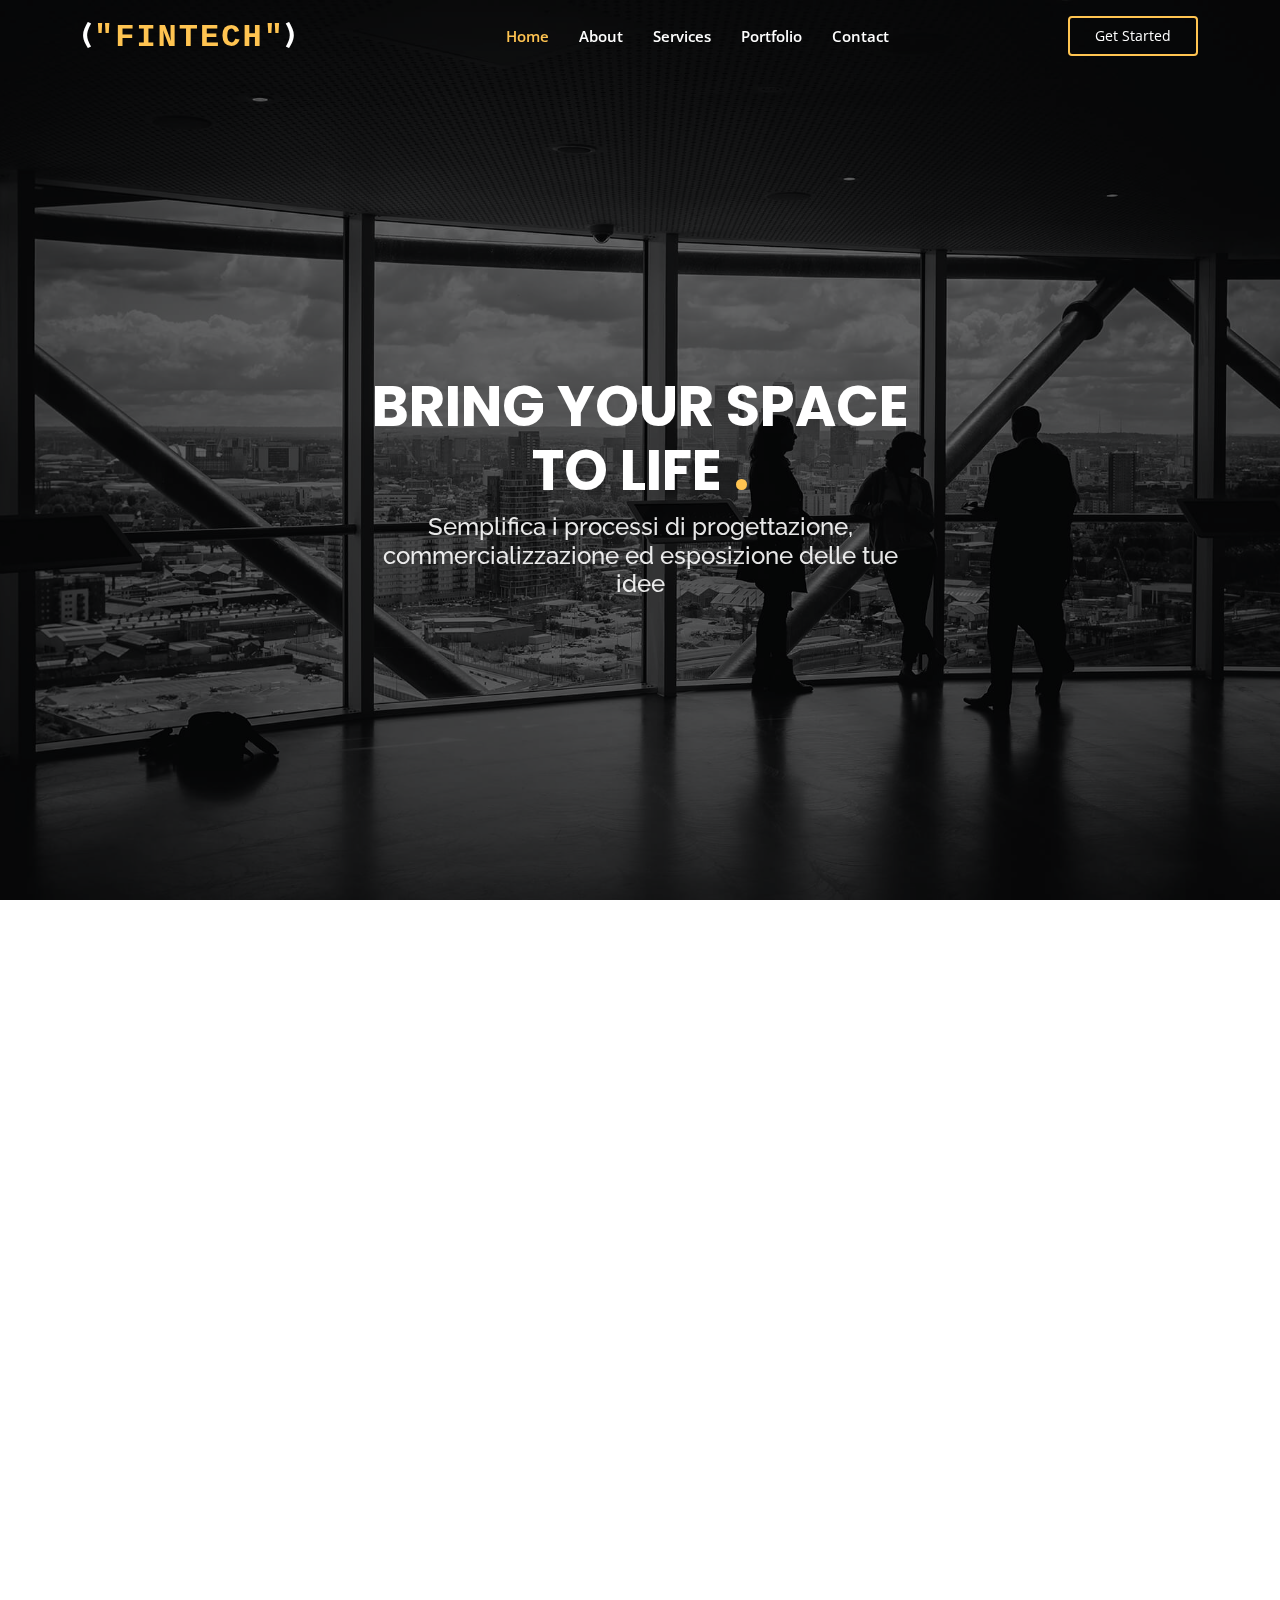
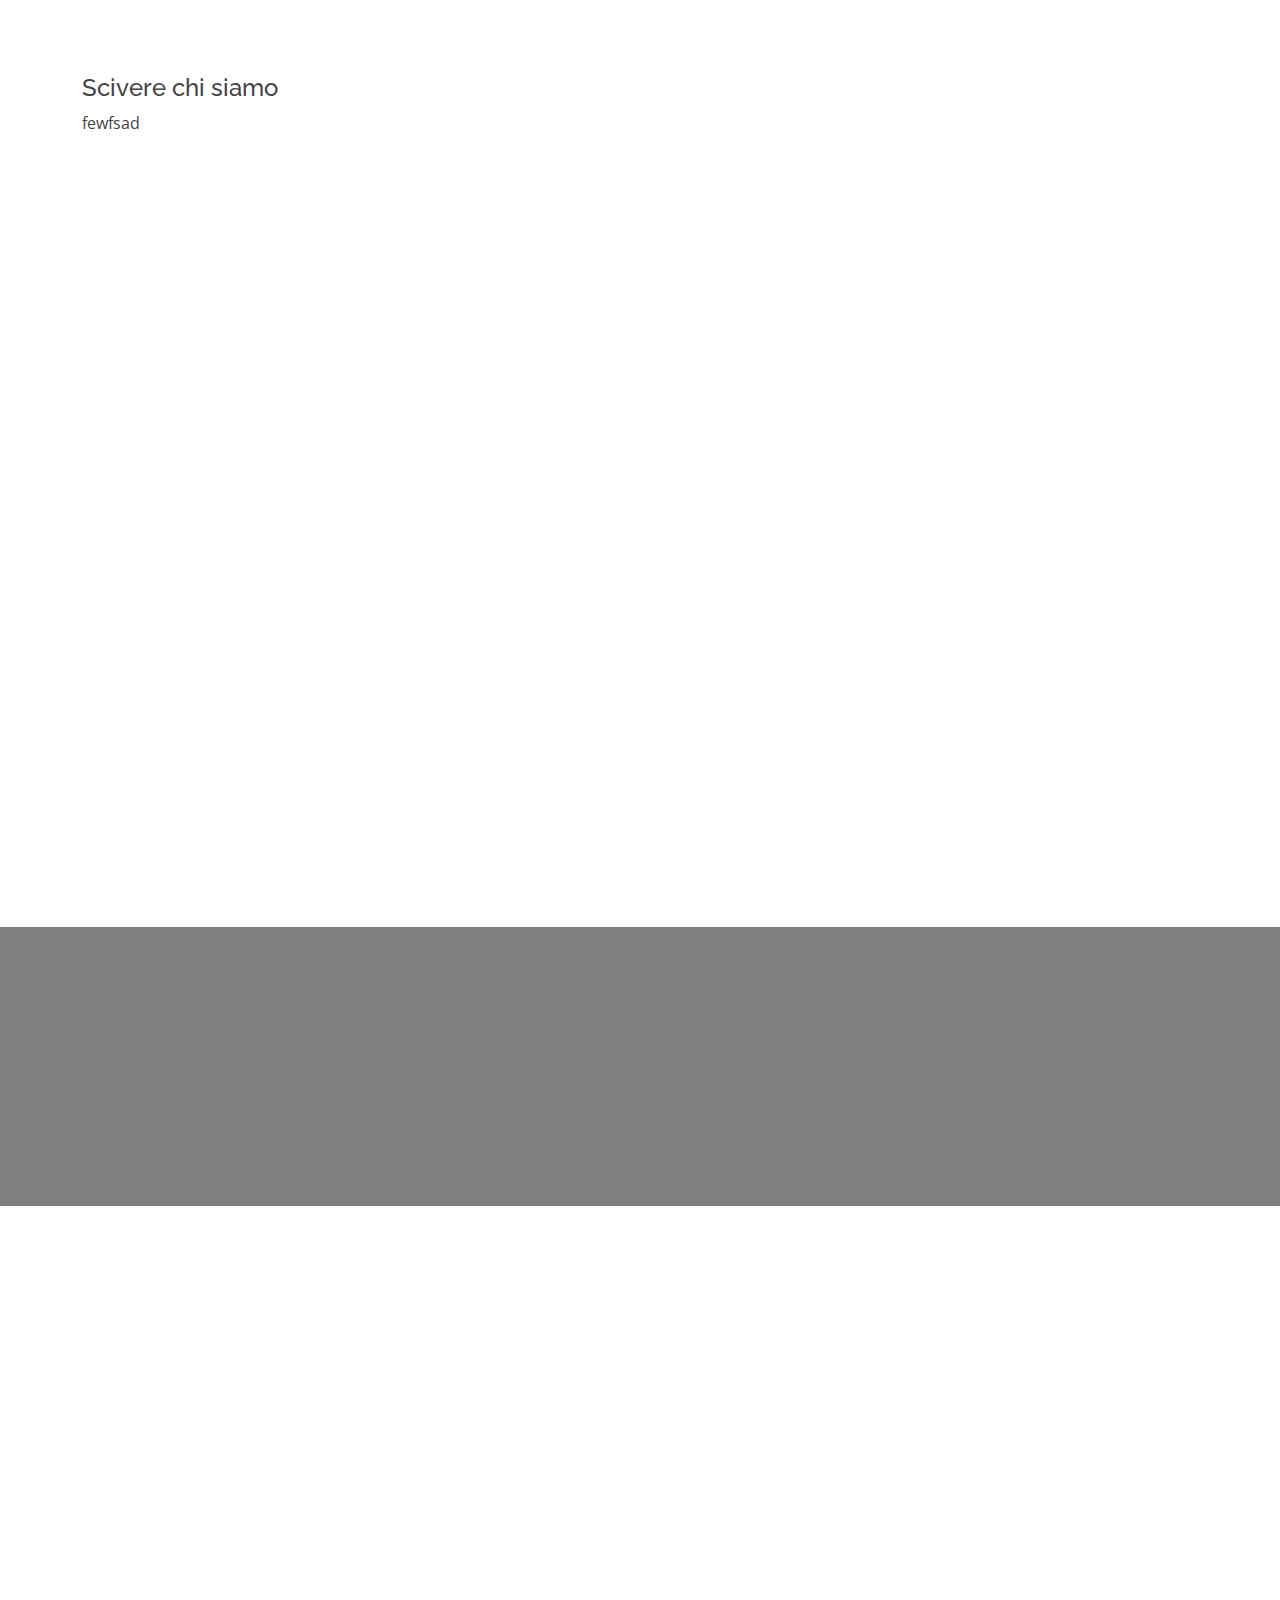
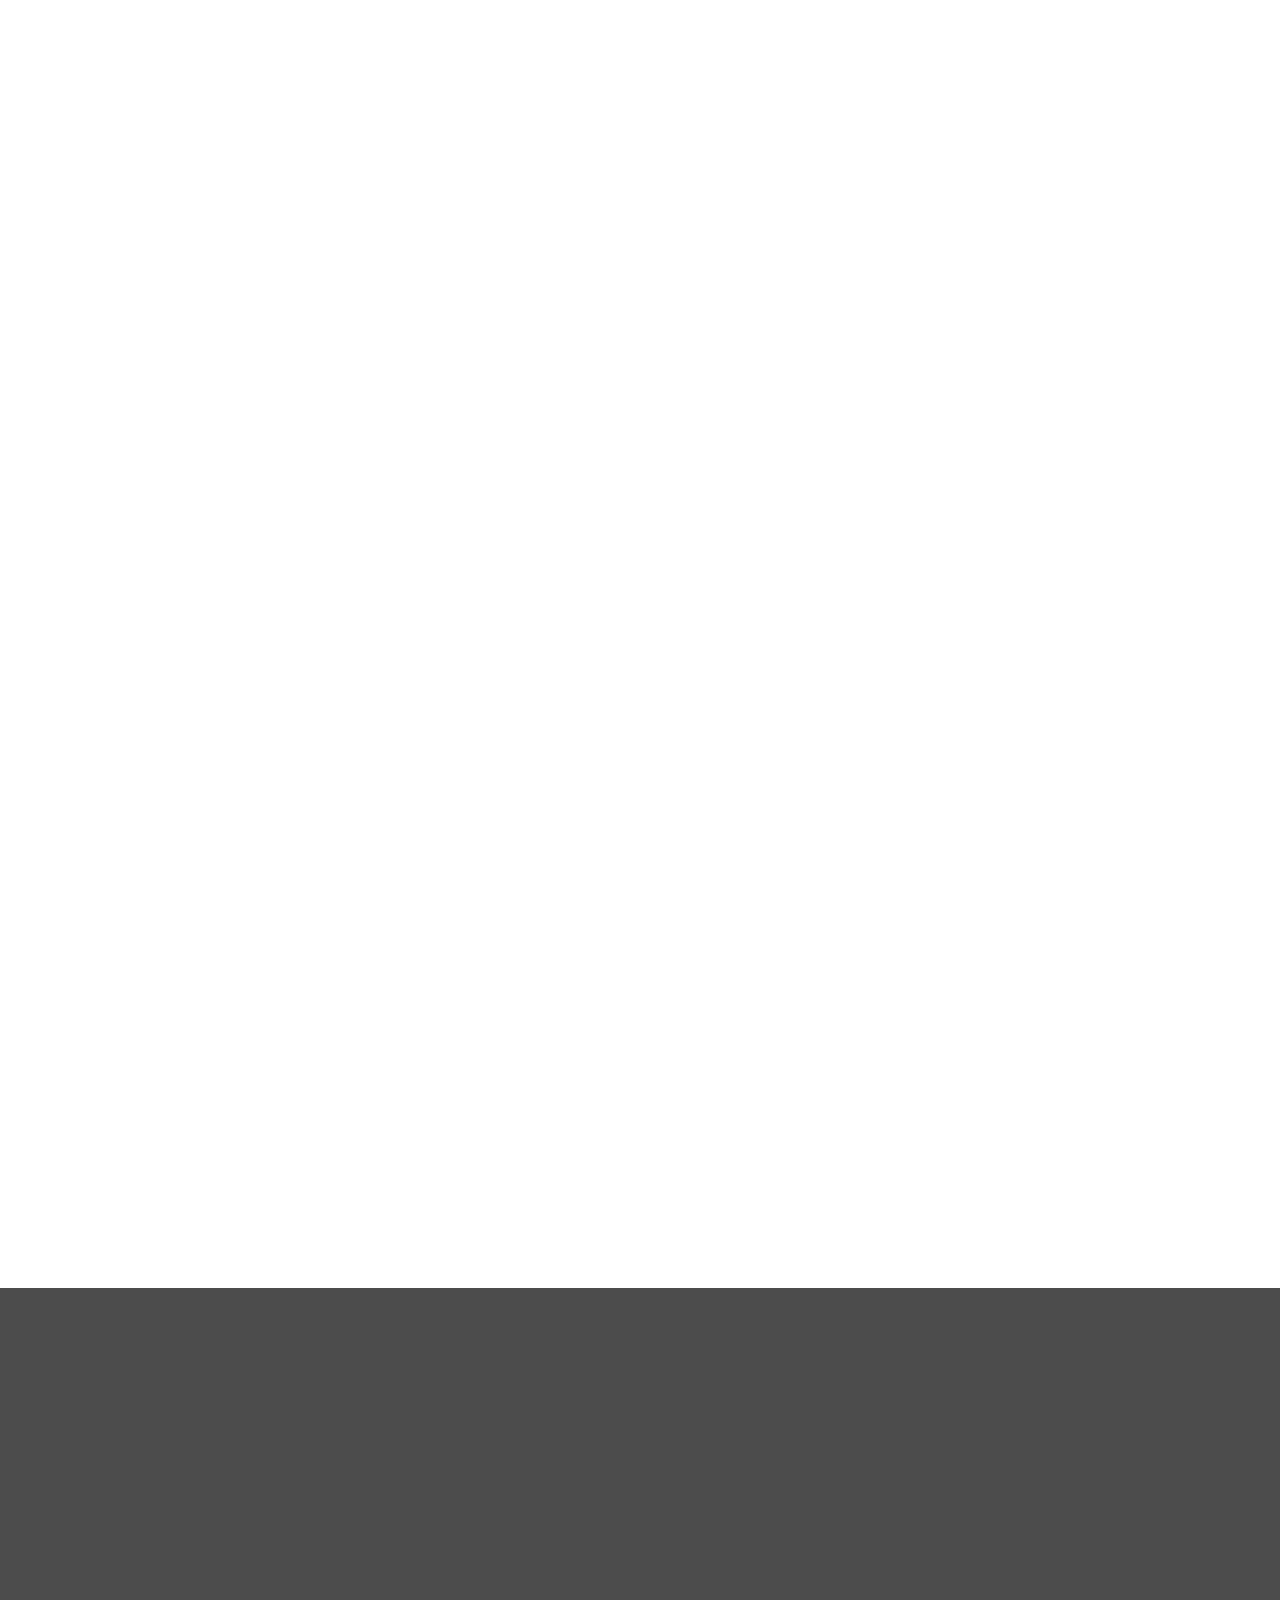
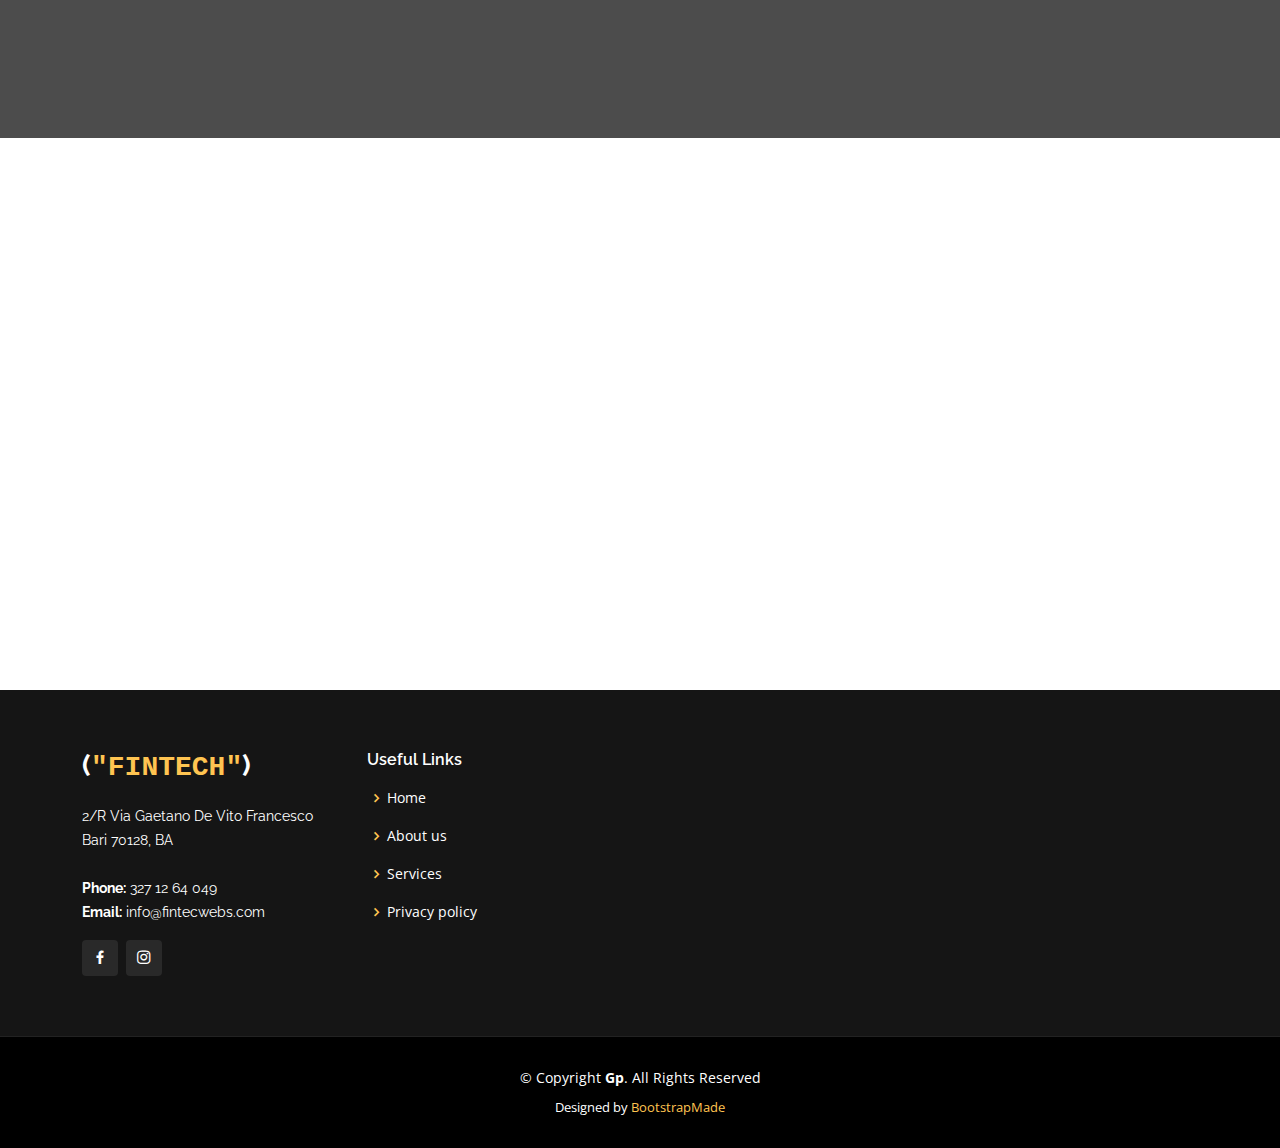
==== commit c4dc47ca: "sistemate le pagine singole" ====
--- a/index.html
+++ b/index.html
@@ -523,13 +523,13 @@
 
           <div class="col-lg-4 col-md-6 portfolio-item filter-app">
             <div class="portfolio-wrap">
-              <img src="assets/img/portfolio/portfolio-3.jpg" class="img-fluid" alt="">
+              <img src="assets/img/portfolio/VR/109.png" class="img-fluid" alt="">
               <div class="portfolio-info">
-                <h4>App 2</h4>
-                <p>App</p>
+                <h4>VR</h4>
+                <p>Progetti VR</p>
                 <div class="portfolio-links">
-                  <a href="assets/img/portfolio/portfolio-3.jpg" data-gallery="portfolioGallery" class="portfolio-lightbox" title="App 2"><i class="bx bx-plus"></i></a>
-                  <a href="portfolio-details.html" title="More Details"><i class="bx bx-link"></i></a>
+                  <a href="assets/img/portfolio/VR/109.png" data-gallery="portfolioGallery" class="portfolio-lightbox" title="App 2"><i class="bx bx-plus"></i></a>
+                  <a href="portfolio-details-VR.html" title="More Details"><i class="bx bx-link"></i></a>
                 </div>
               </div>
             </div>
@@ -537,13 +537,13 @@
 
           <div class="col-lg-4 col-md-6 portfolio-item filter-card">
             <div class="portfolio-wrap">
-              <img src="assets/img/portfolio/portfolio-4.jpg" class="img-fluid" alt="">
+              <img src="assets/img/portfolio/3D/provaBYOUR3_2.png" class="img-fluid" alt="">
               <div class="portfolio-info">
-                <h4>Card 2</h4>
-                <p>Card</p>
+                <h4>3D</h4>
+                <p>Proetti 3D</p>
                 <div class="portfolio-links">
-                  <a href="assets/img/portfolio/portfolio-4.jpg" data-gallery="portfolioGallery" class="portfolio-lightbox" title="Card 2"><i class="bx bx-plus"></i></a>
-                  <a href="portfolio-details.html" title="More Details"><i class="bx bx-link"></i></a>
+                  <a href="assets/img/portfolio/3D/provaBYOUR3_2.png" data-gallery="portfolioGallery" class="portfolio-lightbox" title="Card 3"><i class="bx bx-plus"></i></a>
+                  <a href="portfolio-details-3D.html" title="More Details"><i class="bx bx-link"></i></a>
                 </div>
               </div>
             </div>
@@ -565,42 +565,43 @@
 
           <div class="col-lg-4 col-md-6 portfolio-item filter-app">
             <div class="portfolio-wrap">
-              <img src="assets/img/portfolio/portfolio-6.jpg" class="img-fluid" alt="">
+              <img src="assets/img/portfolio/VR/11.png" class="img-fluid" alt="">
               <div class="portfolio-info">
-                <h4>App 3</h4>
-                <p>App</p>
+                <h4>VR</h4>
+                <p>Progetto VR</p>
                 <div class="portfolio-links">
-                  <a href="assets/img/portfolio/portfolio-6.jpg" data-gallery="portfolioGallery" class="portfolio-lightbox" title="App 3"><i class="bx bx-plus"></i></a>
-                  <a href="portfolio-details.html" title="More Details"><i class="bx bx-link"></i></a>
-                </div>
-              </div>
-            </div>
-          </div>
-
-          <div class="col-lg-4 col-md-6 portfolio-item filter-card">
+                  <a href="assets/img/portfolio/VR/11.png" data-gallery="portfolioGallery" class="portfolio-lightbox" title="App 3"><i class="bx bx-plus"></i></a>
+                  <a href="portfolio-details-VR.html" title="More Details"><i class="bx bx-link"></i></a>
+                </div>
+              </div>
+            </div>
+          </div>
+
+           <div class="col-lg-4 col-md-6 portfolio-item filter-card">
             <div class="portfolio-wrap">
-              <img src="assets/img/portfolio/portfolio-7.jpg" class="img-fluid" alt="">
+              <img src="assets/img/portfolio/3D/provaBYOUR3_3.png" class="img-fluid" alt="">
               <div class="portfolio-info">
-                <h4>Card 1</h4>
-                <p>Card</p>
+                <h4>3D</h4>
+                <p>Proetti 3D</p>
                 <div class="portfolio-links">
-                  <a href="assets/img/portfolio/portfolio-7.jpg" data-gallery="portfolioGallery" class="portfolio-lightbox" title="Card 1"><i class="bx bx-plus"></i></a>
-                  <a href="portfolio-details.html" title="More Details"><i class="bx bx-link"></i></a>
-                </div>
-              </div>
-            </div>
-          </div>
+                  <a href="assets/img/portfolio/3D/provaBYOUR3_3.png" data-gallery="portfolioGallery" class="portfolio-lightbox" title="Card 3"><i class="bx bx-plus"></i></a>
+                  <a href="portfolio-details-3D.html" title="More Details"><i class="bx bx-link"></i></a>
+                </div>
+              </div>
+            </div>
+          </div>
+
 
 
           <div class="col-lg-4 col-md-6 portfolio-item filter-web">
             <div class="portfolio-wrap">
-              <img src="assets/img/portfolio/portfolio-9.jpg" class="img-fluid" alt="">
+              <img src="assets/img/portfolio/Graphics/SAVAGEHOUSE2.png" class="img-fluid" alt="">
               <div class="portfolio-info">
-                <h4>Web 3</h4>
-                <p>Web</p>
+                <h4>Graphics</h4>
+                <p>Graphics Project</p>
                 <div class="portfolio-links">
-                  <a href="assets/img/portfolio/portfolio-9.jpg" data-gallery="portfolioGallery" class="portfolio-lightbox" title="Web 3"><i class="bx bx-plus"></i></a>
-                  <a href="portfolio-details.html" title="More Details"><i class="bx bx-link"></i></a>
+                  <a href="assets/img/portfolio/Graphics/SAVAGEHOUSE2.png" data-gallery="portfolioGallery" class="portfolio-lightbox" title="Web 3"><i class="bx bx-plus"></i></a>
+                  <a href="portfolio-details-Graphics.html" title="More Details"><i class="bx bx-link"></i></a>
                 </div>
               </div>
             </div>
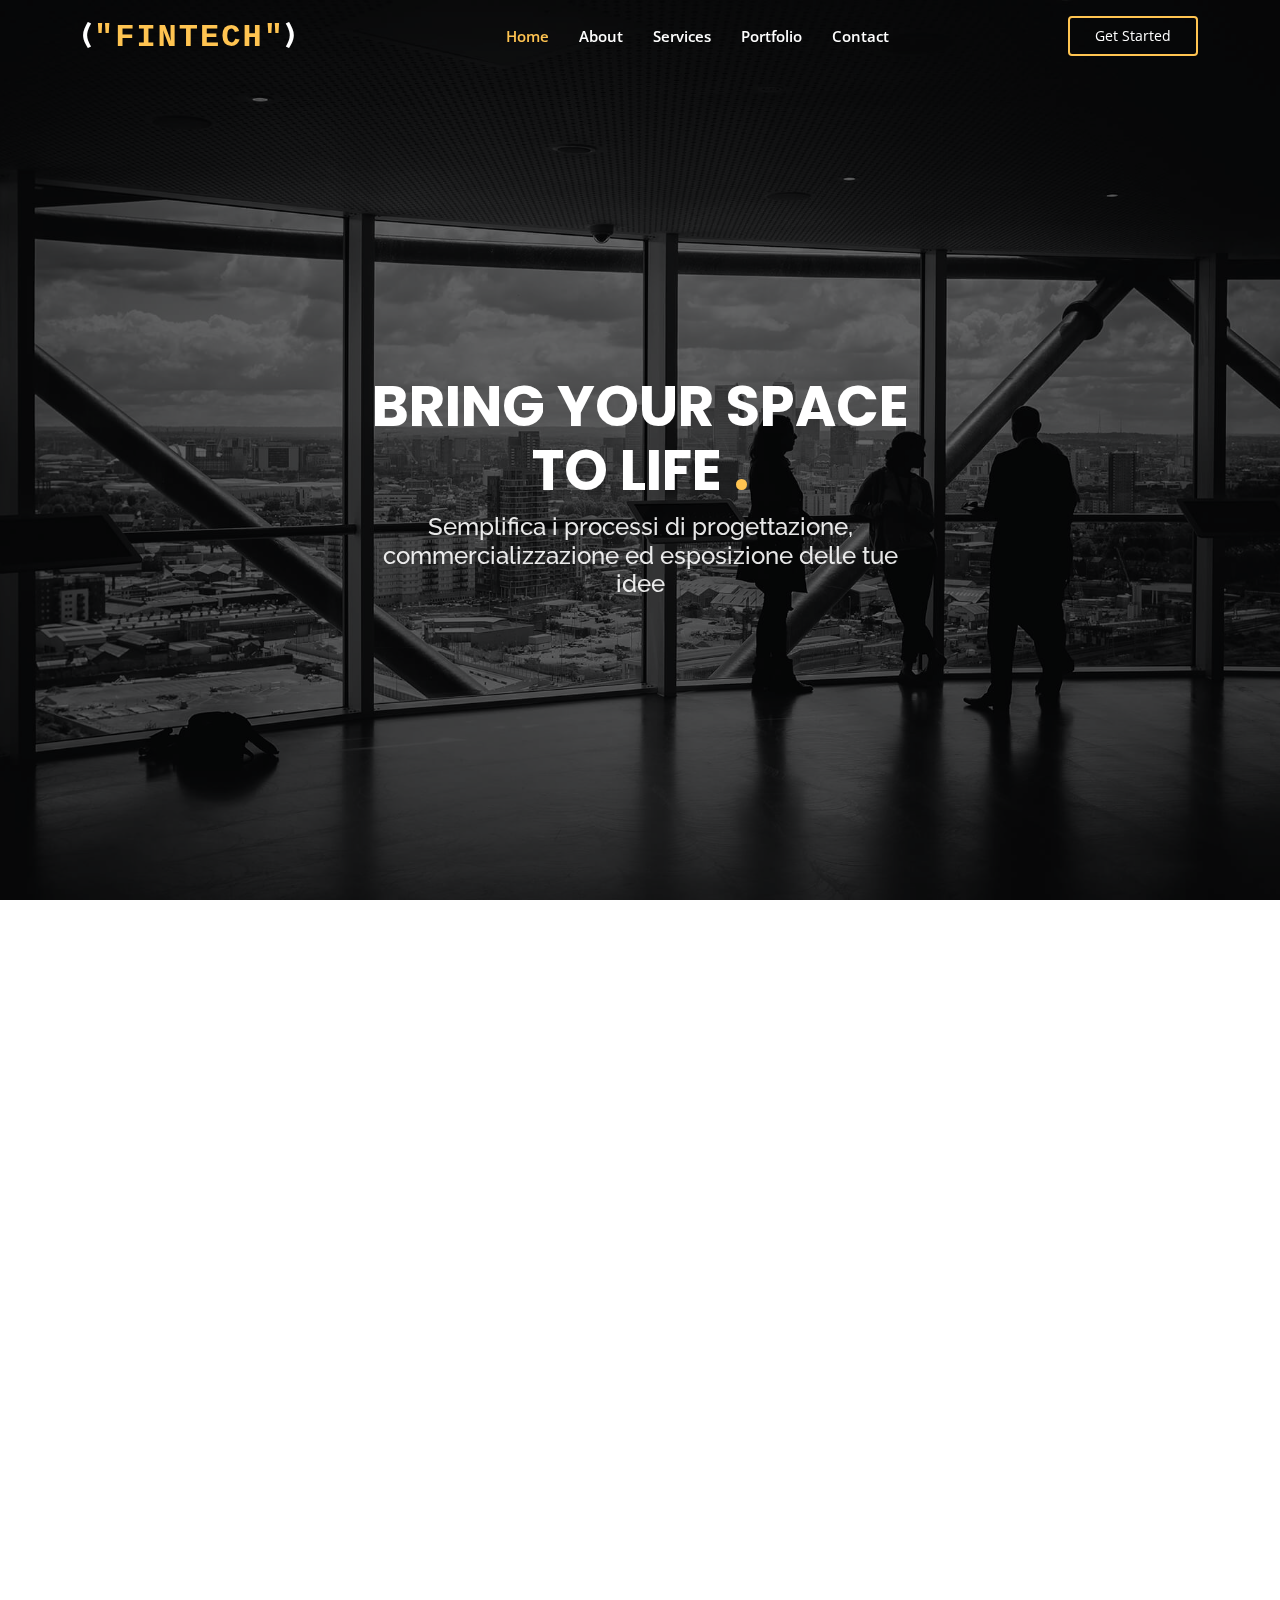
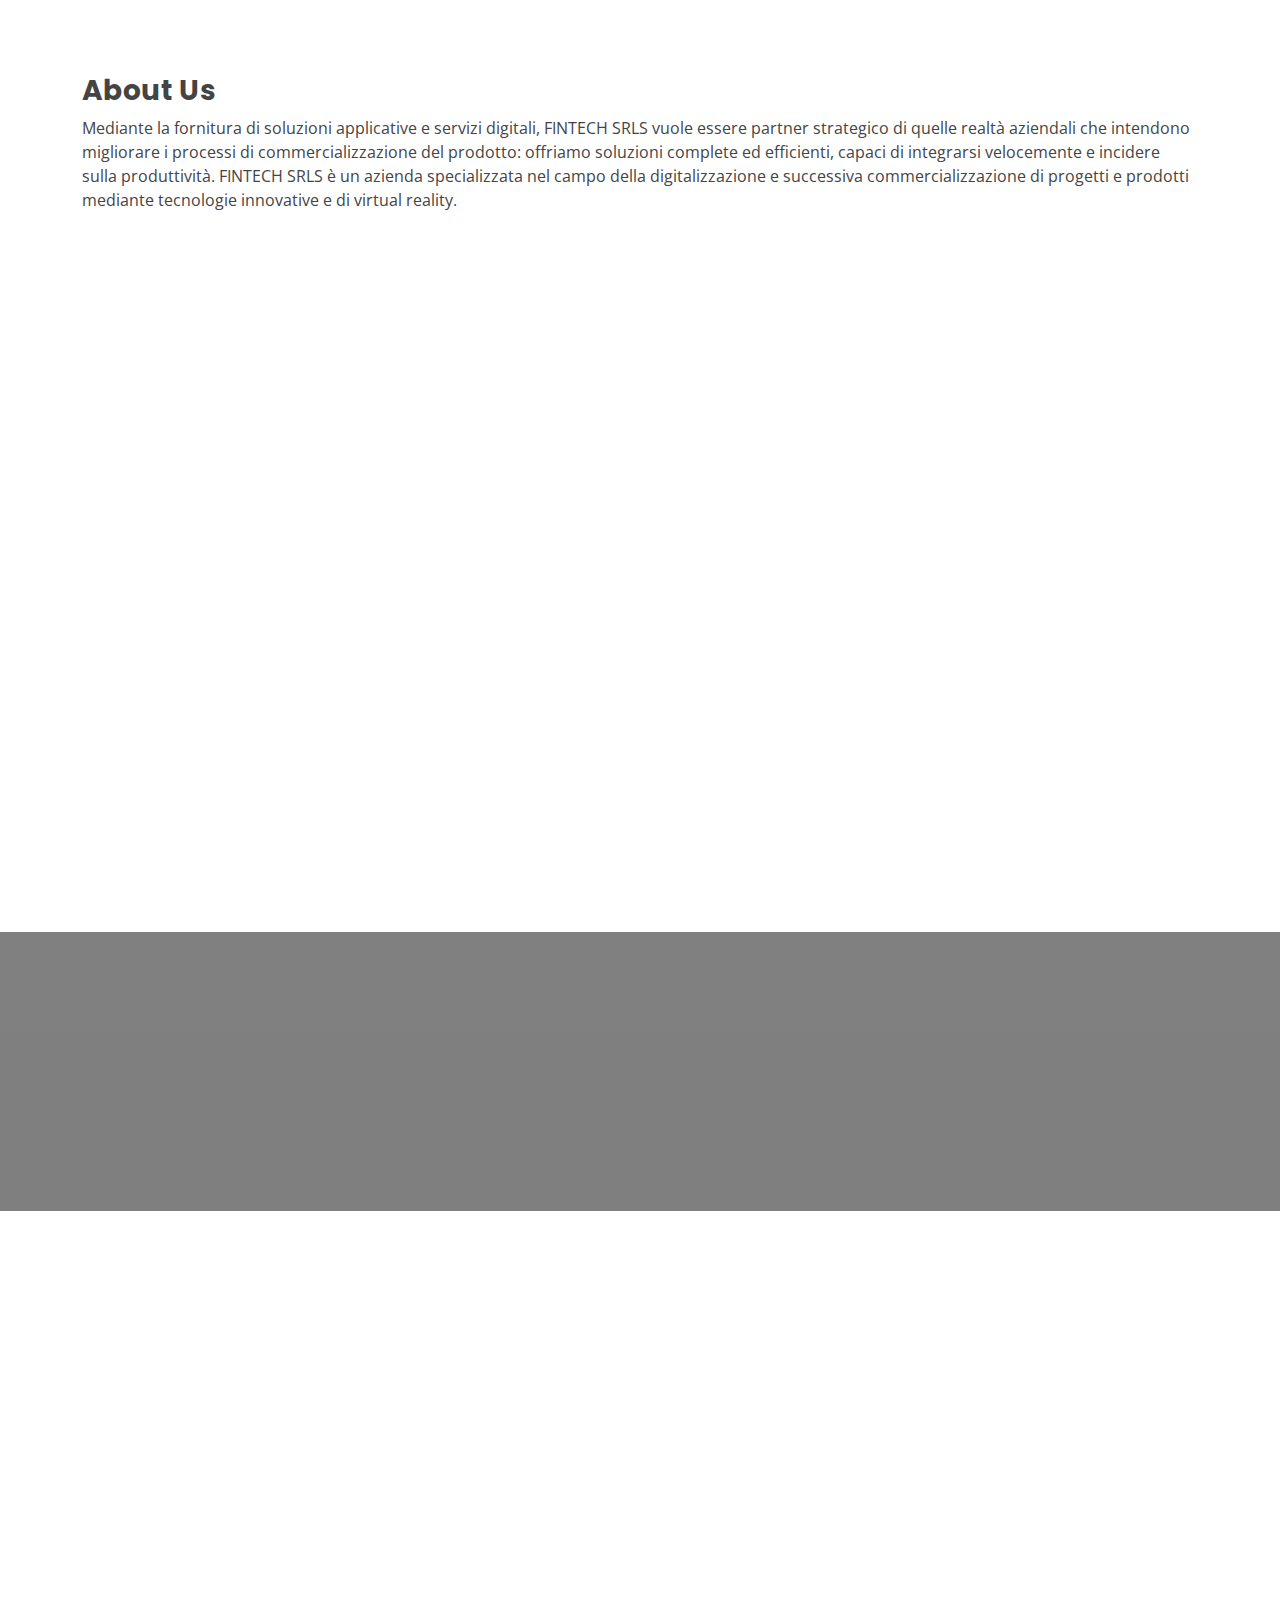
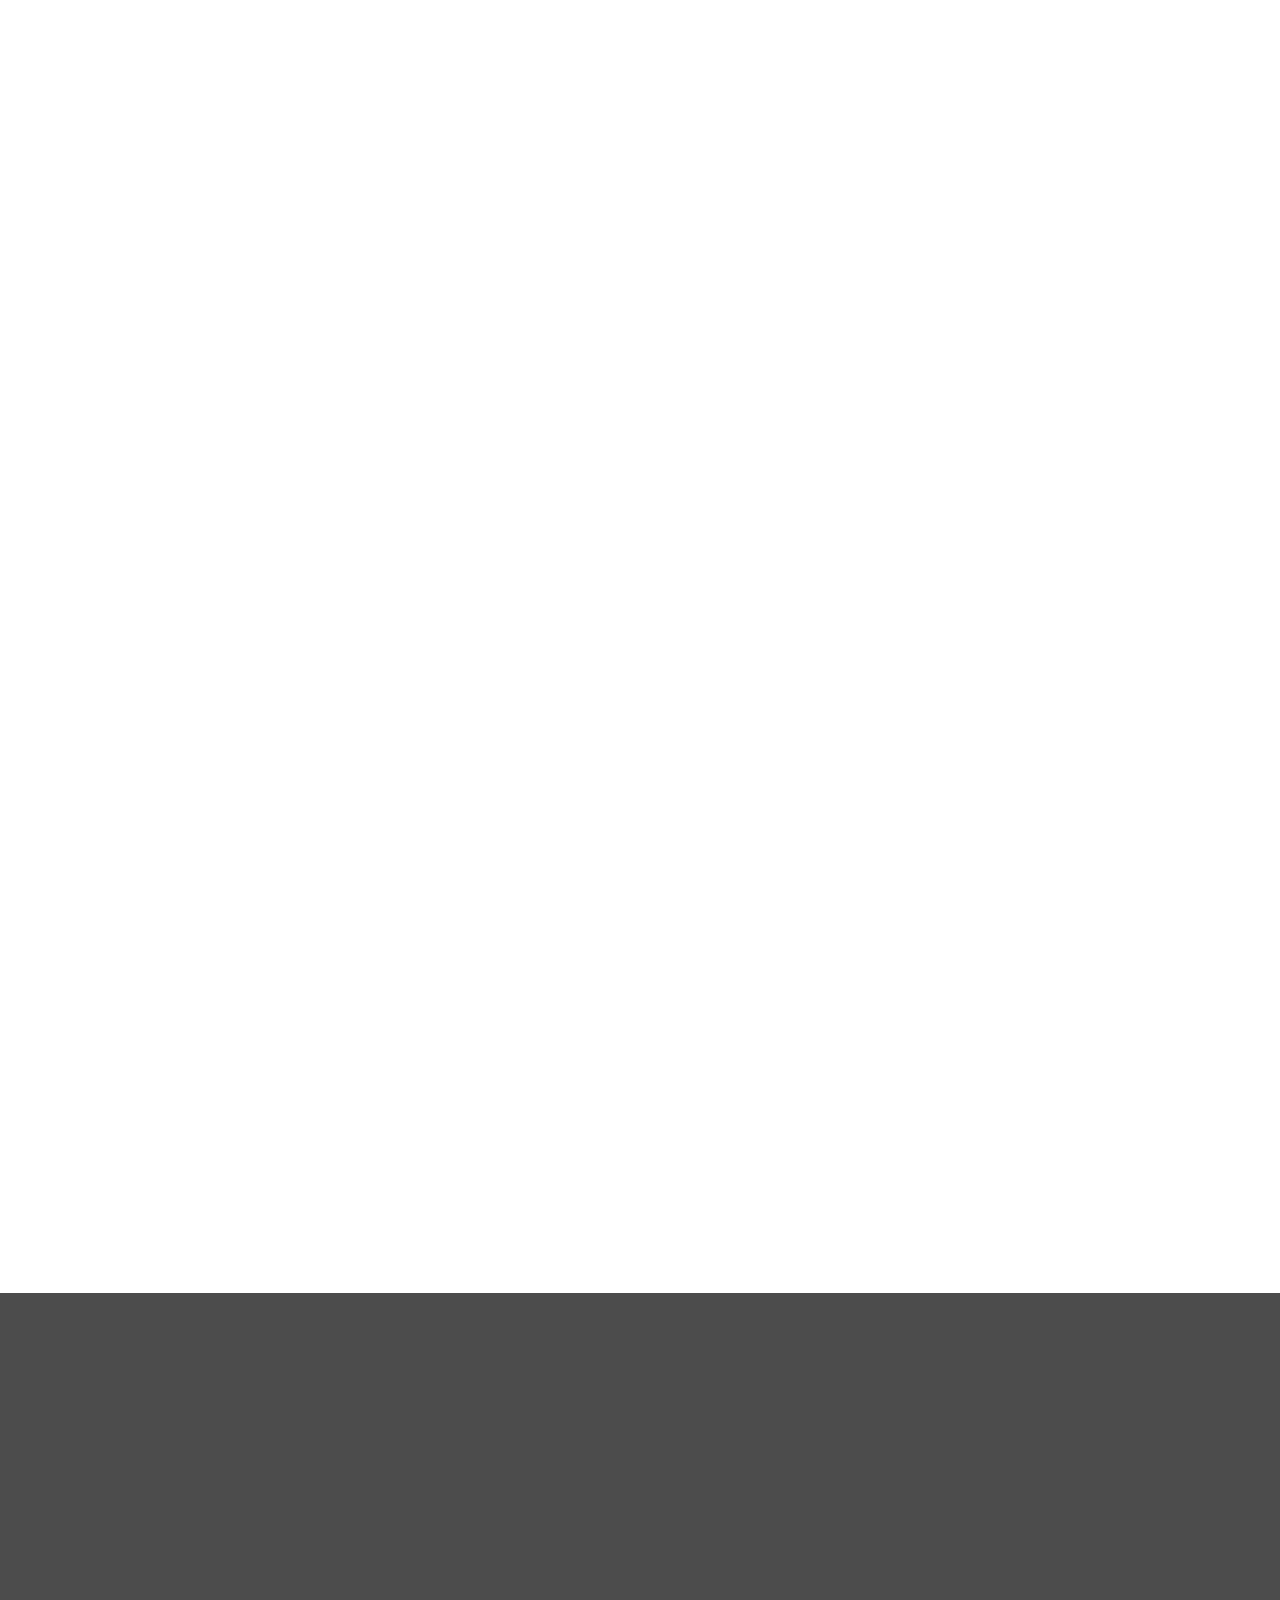
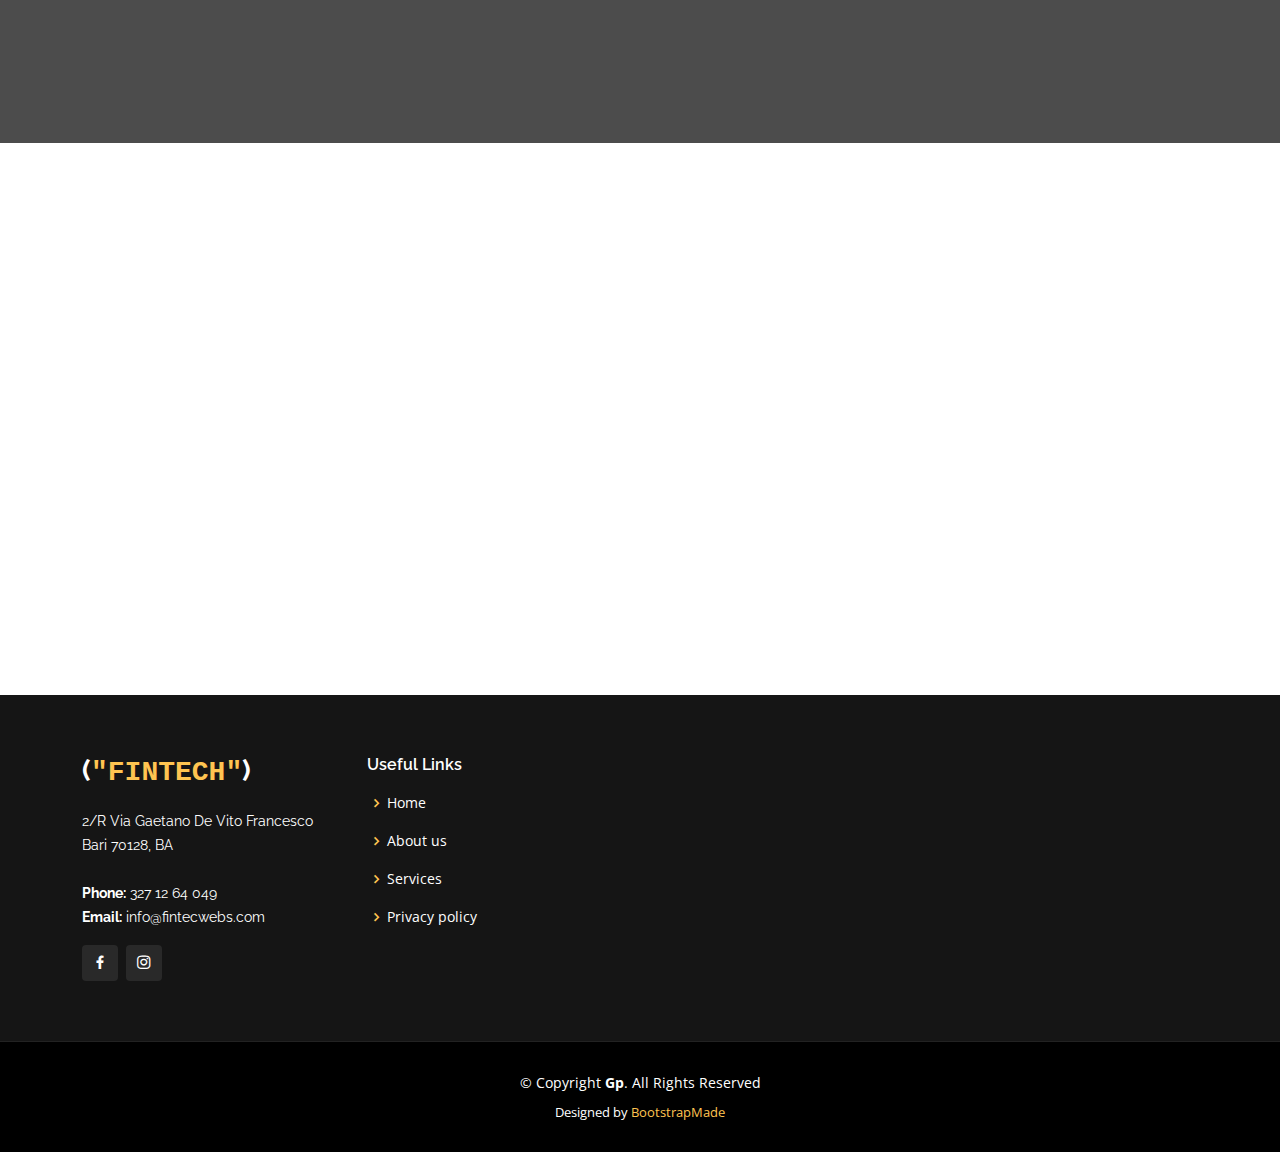
==== commit eebbd7b8: "sistemate immagini" ====
--- a/index.html
+++ b/index.html
@@ -253,8 +253,38 @@
     <div class="container">
       <div class="row">
 
-
-      <div class="col-lg-6 pt-4 pt-lg-0 order-2 order-lg-1 content" data-aos="fade-right" data-aos-delay="100">
+     <div class="col-lg-6 pt-4 pt-lg-0 order-2 order-lg-1 content" data-aos="fade-right" data-aos-delay="100">
+      <div class="portfolio-details-slider swiper responsive">
+
+        <div class="swiper-wrapper">
+
+            <div class="swiper-slide">
+              <img src="assets/img/Liana/pexels-pixabay-271667.jpg" alt="" class="responsive2">
+            </div>
+
+            <div class="swiper-slide">
+              <img src="assets/img/Liana/pexels-thirdman-5582870.jpg" alt="" class="responsive2">
+            </div>
+
+            <div class="swiper-slide">
+              <img src="assets/img/Liana/pexels-thirdman-5584052.jpg" alt="" class="responsive2">
+            </div>
+
+            <div class="swiper-slide">
+              <img src="assets/img/Liana/pexels-thirdman-8470810.jpg" alt="" class="responsive2">
+            </div>
+
+            <div class="swiper-slide">
+              <img src="assets/img/Liana/pexels-thirdman-8470830.jpg" alt="" class="responsive2">
+            </div>
+
+          </div>
+
+          <div class="swiper-pagination responsive"></div>
+        </div>
+      </div>
+
+       <div class="col-lg-6 pt-4 pt-lg-0 order-2 order-lg-1 content" data-aos="fade-right" data-aos-delay="100">
        <div class="img-comp-container responsive">
 
           <div class="img-comp-img img-fluid img-fluid">
@@ -267,39 +297,13 @@
 
         </div>
      </div>
-
-     <div class="col-lg-6 pt-4 pt-lg-0 order-2 order-lg-1 content" data-aos="fade-left" data-aos-delay="100">
-      <div class="portfolio-details-slider swiper responsive">
-
-        <div class="swiper-wrapper">
-
-            <div class="swiper-slide">
-              <img src="assets/img/Liana/mesh.png" alt="" class="responsive">
-            </div>
-
-            <div class="swiper-slide">
-              <img src="assets/img/Liana/render.png" alt="" class="responsive">
-            </div>
-
-            <div class="swiper-slide">
-              <img src="assets/img/Liana/mesh.png" alt="" class="responsive">
-            </div>
-
-            <div class="swiper-slide">
-              <img src="assets/img/Liana/render.png" alt="" class="responsive">
-            </div>
-
-          </div>
-
-          <div class="swiper-pagination responsive"></div>
-        </div>
-      </div>
 
    
      <div class="col-lg-12 pt-4 pt-lg-0 order-2 order-lg-1 content">
       <br>
-      <h4>Scivere chi siamo</h4>
-        <a>fewfsad</a>
+      <h3>About Us</h3>
+        <p>Mediante la fornitura di soluzioni applicative e servizi digitali, FINTECH SRLS vuole essere partner strategico di quelle realtà aziendali che intendono migliorare i processi di commercializzazione del prodotto: offriamo soluzioni complete ed efficienti, capaci di integrarsi velocemente e incidere sulla produttività.
+        FINTECH SRLS è un azienda specializzata nel campo della digitalizzazione e successiva commercializzazione di progetti e prodotti mediante tecnologie innovative e di virtual reality.</p>
       </div>
 
 
@@ -355,27 +359,27 @@
     <section id="features" class="features">
       <div class="container" data-aos="fade-up">
           <div class="row">
-            <div class="col-lg-6 pt-4 pt-lg-0 order-2 order-lg-1 content" data-aos="fade-right" data-aos-delay="100">
-
-              <div class="icon-box mt-5 mt-lg-0" data-aos="zoom-in" data-aos-delay="150">
+            <div class="col-lg-5 pt-4 pt-lg-0 order-2 order-lg-1 content" data-aos="fade-right" data-aos-delay="100">
+
+              <div class="icon-box mt-4 mt-lg-0" data-aos="zoom-in" data-aos-delay="150">
                 <i class="bx bx-receipt"></i>
                 <h4>Est labore ad</h4>
                 <p>Consequuntur sunt aut quasi enim aliquam quae harum pariatur laboris nisi ut aliquip </p>
               </div>
 
-              <div class="icon-box mt-5" data-aos="zoom-in" data-aos-delay="150">
+              <div class="icon-box mt-4" data-aos="zoom-in" data-aos-delay="150">
                 <i class="bx bx-cube-alt"></i>
                 <h4>Harum esse qui</h4>
                 <p>Excepteur sint occaecat cupidatat non proident, sunt in culpa qui officia deserunt</p>
               </div>
 
-              <div class="icon-box mt-5" data-aos="zoom-in" data-aos-delay="150">
+              <div class="icon-box mt-4" data-aos="zoom-in" data-aos-delay="150">
                 <i class="bx bx-images"></i>
                 <h4>Aut occaecati</h4>
                 <p>Aut suscipit aut cum nemo deleniti aut omnis. Doloribus ut maiores omnis facere</p>
               </div>
 
-              <div class="icon-box mt-5" data-aos="zoom-in" data-aos-delay="150">
+              <div class="icon-box mt-4" data-aos="zoom-in" data-aos-delay="150">
                 <i class="bx bx-shield"></i>
                 <h4>Beatae veritatis</h4>
                 <p>Expedita veritatis consequuntur nihil tempore laudantium vitae denat pacta</p>
@@ -383,10 +387,10 @@
 
             </div>
 
-             <div class="col-lg-6 pt-4 pt-lg-0 order-2 order-lg-1 content" data-aos="fade-right" data-aos-delay="100">
+             <div class="col-lg-7 pt-4 pt-lg-0 order-2 order-lg-1 content" data-aos="fade-right" data-aos-delay="100">
 
               <video autoplay muted loop controls height="auto" width="100%">
-                <source src="assets/video/MyVideo2.mp4" type="video/mp4">
+                <source src="assets/video/fintechPresentazione.mp4" type="video/mp4">
               </video>
 
             </div>
@@ -922,8 +926,8 @@
               </p>
               <div class="social-links mt-3">
                 <!-- <a href="#" class="twitter"><i class="bx bxl-twitter"></i></a> -->
-                <a href="#" class="facebook"><i class="bx bxl-facebook"></i></a>
-                <a href="#" class="instagram"><i class="bx bxl-instagram"></i></a>
+                <a href="https://www.facebook.com/fintechwebs" class="facebook"><i class="bx bxl-facebook"></i></a>
+                <a href="https://www.instagram.com/fintechwebs/?hl=it" class="instagram"><i class="bx bxl-instagram"></i></a>
              <!--    <a href="#" class="google-plus"><i class="bx bxl-skype"></i></a> -->
               <!--   <a href="#" class="linkedin"><i class="bx bxl-linkedin"></i></a> -->
               </div>
--- a/assets/css/style.css
+++ b/assets/css/style.css
@@ -544,6 +544,11 @@
 .responsive {
   width: 100%
   height: auto;
+}
+
+.responsive2{
+  width: auto;
+  max-height: 540px;
 }
 
 /*--------------------------------------------------------------
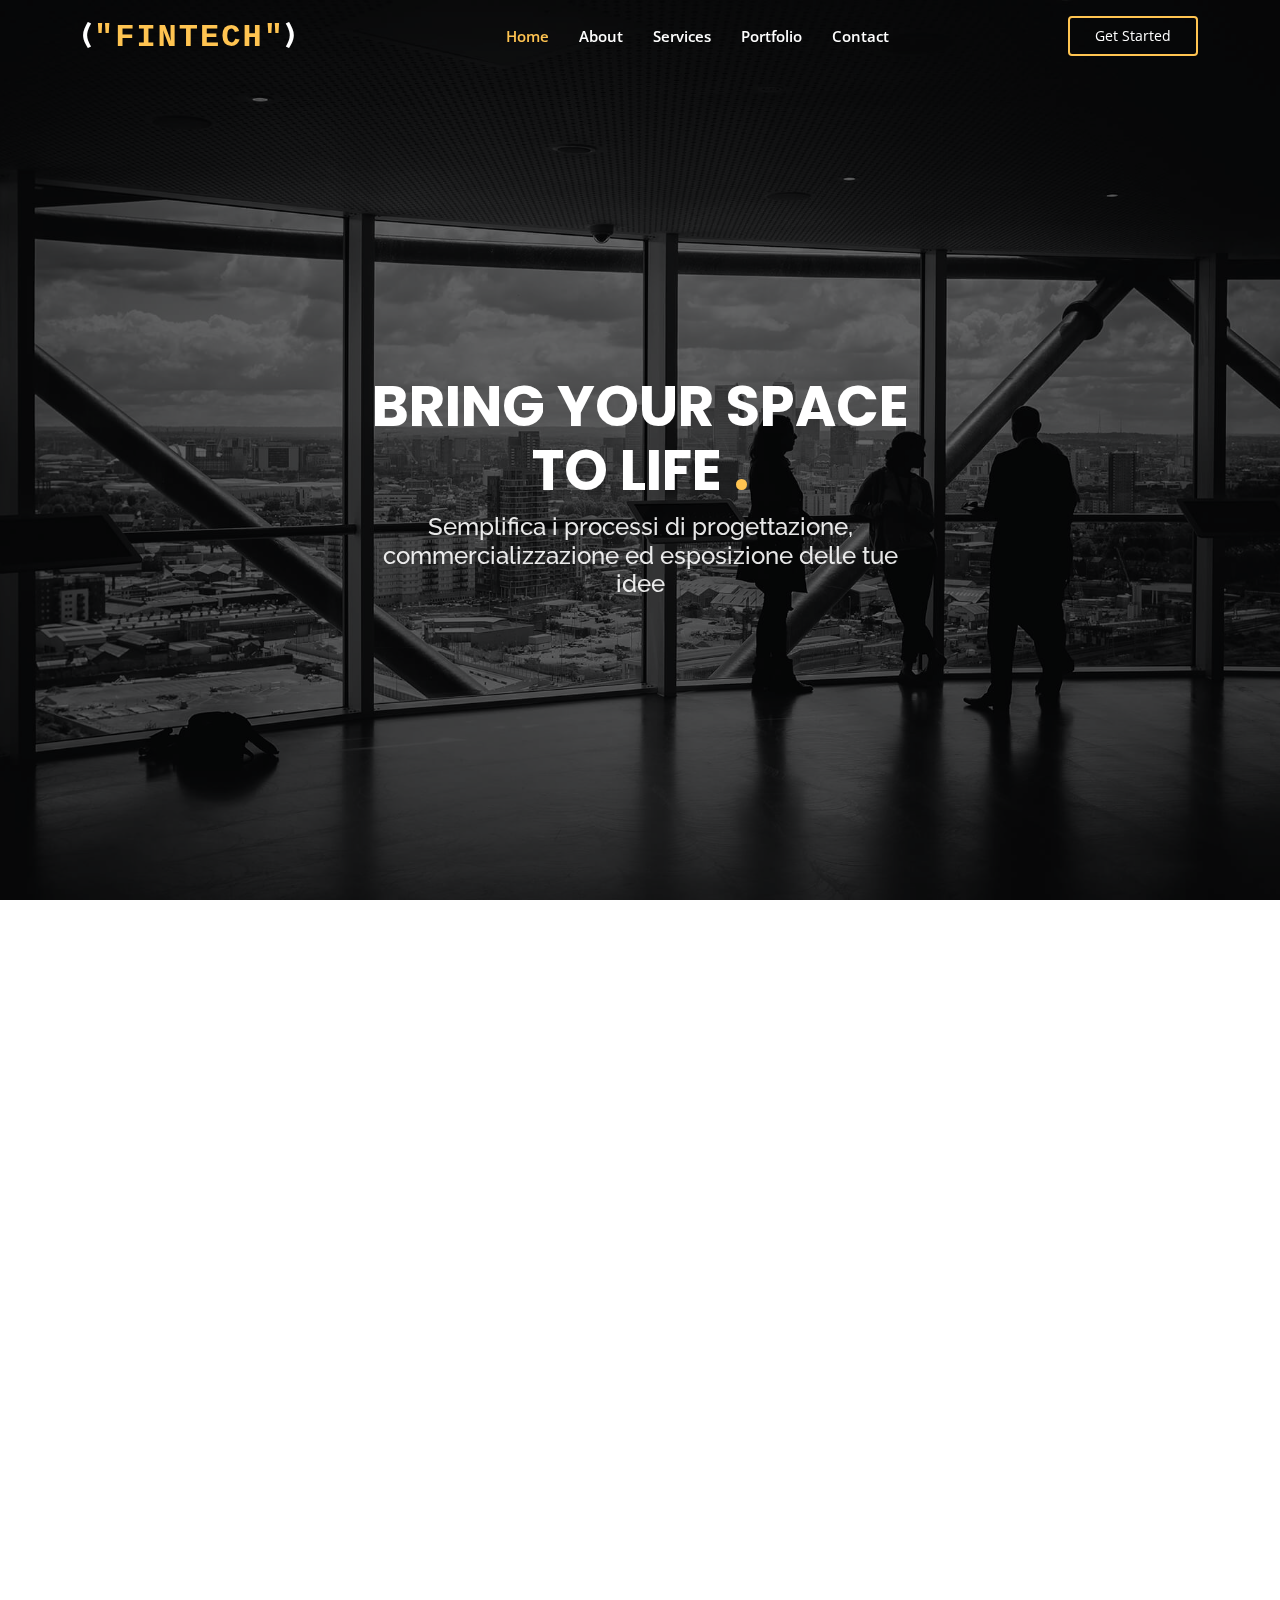
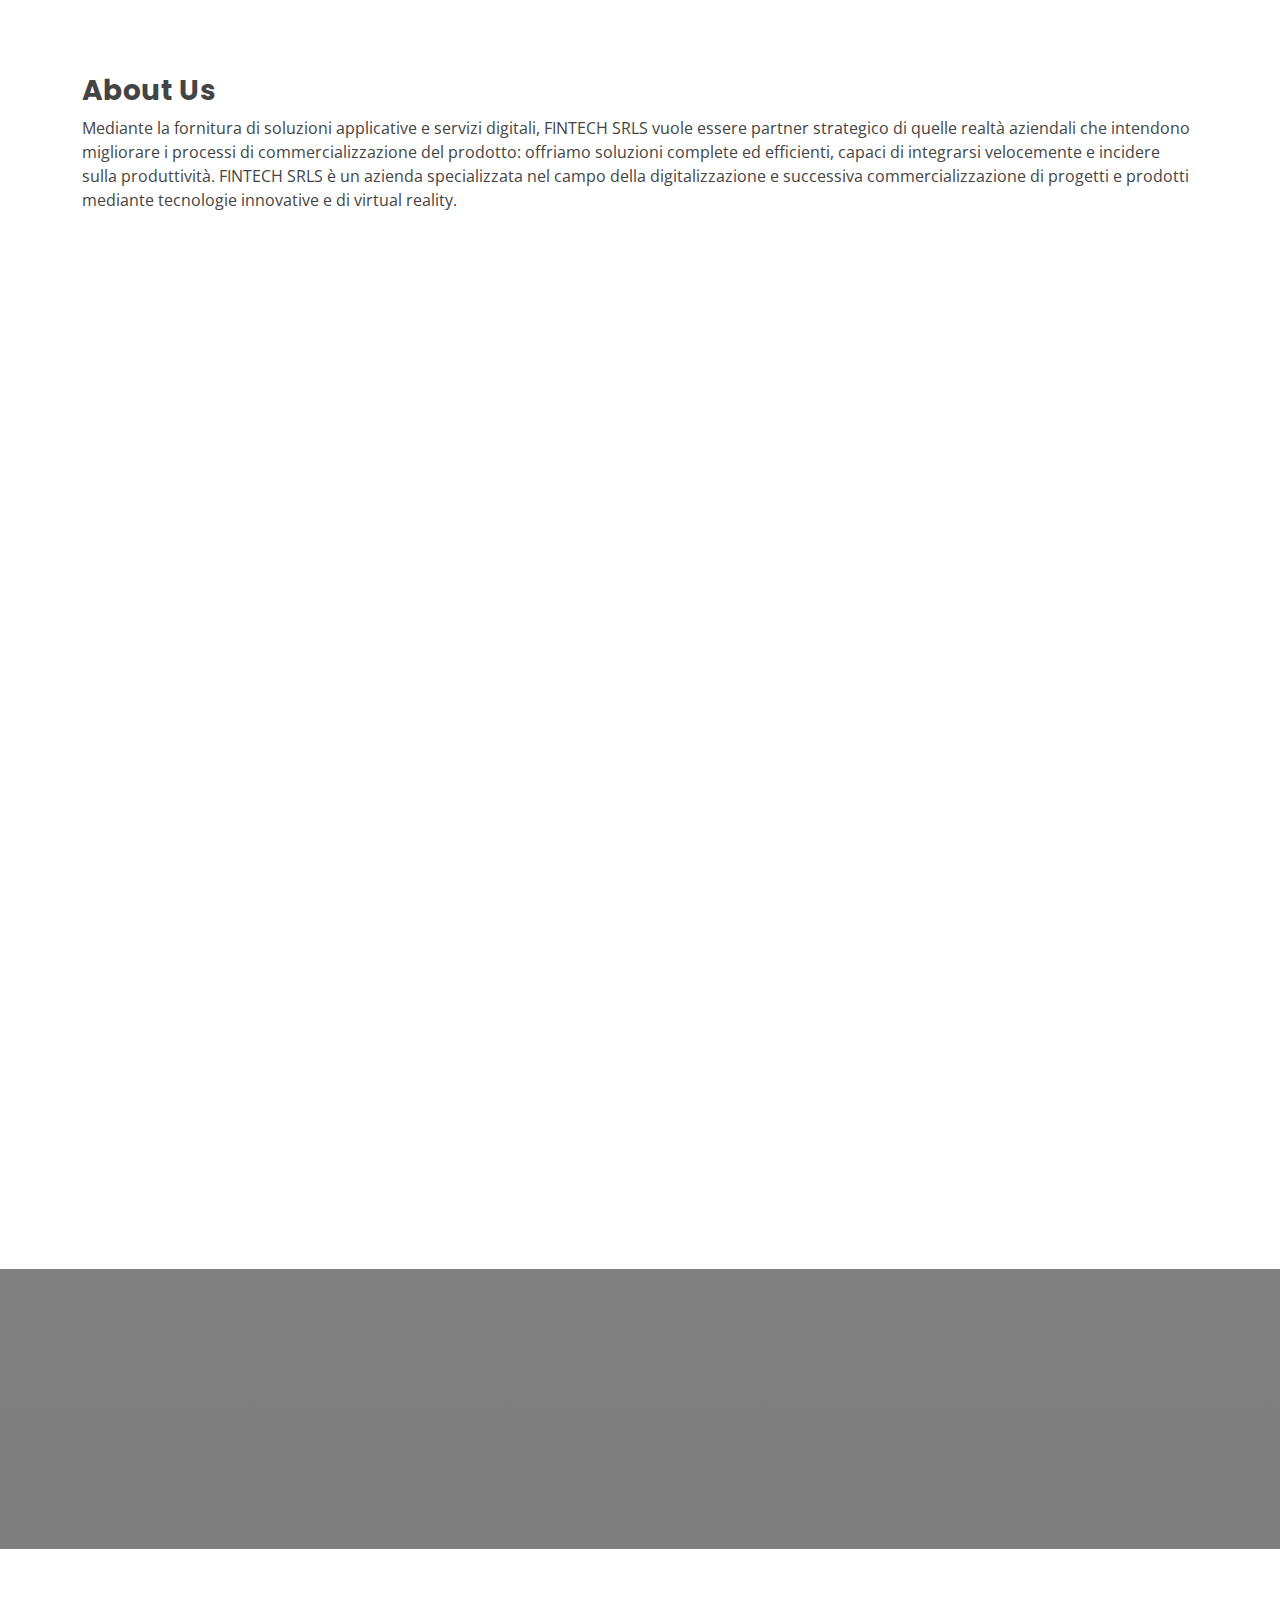
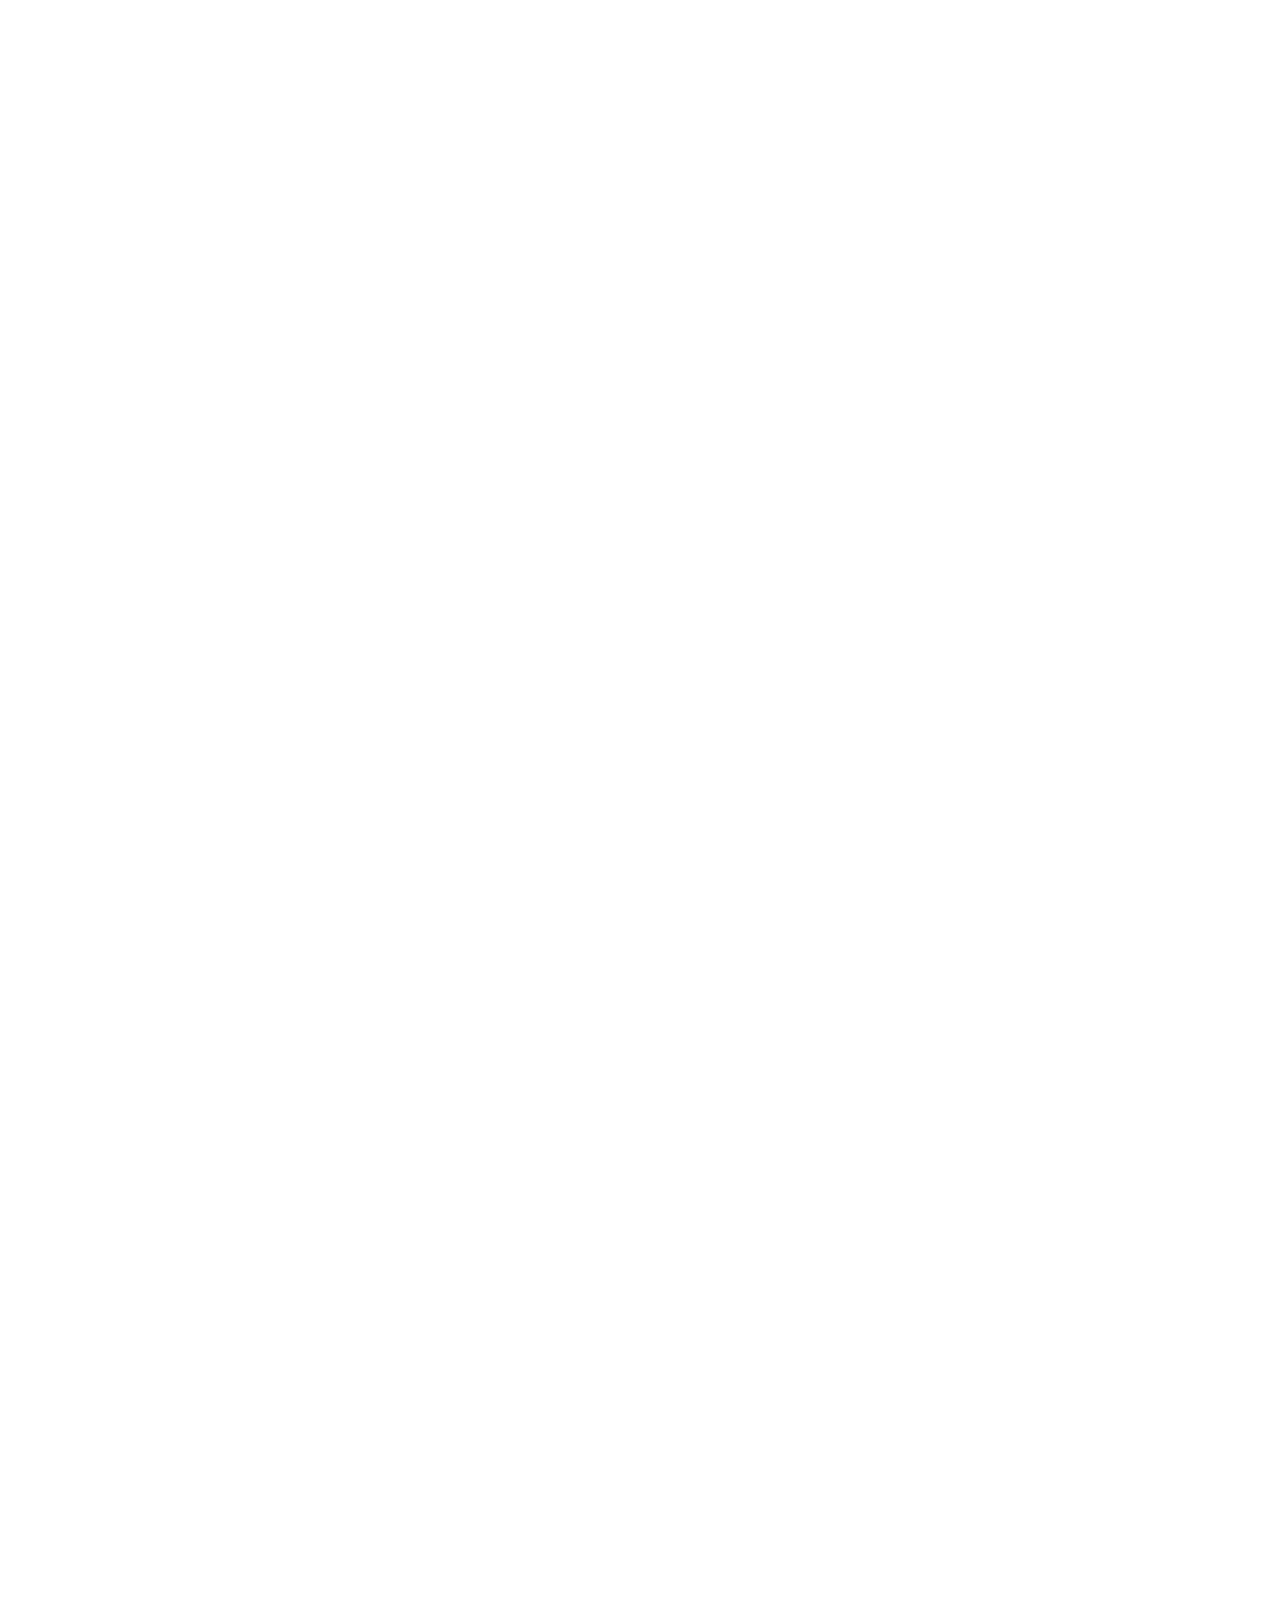
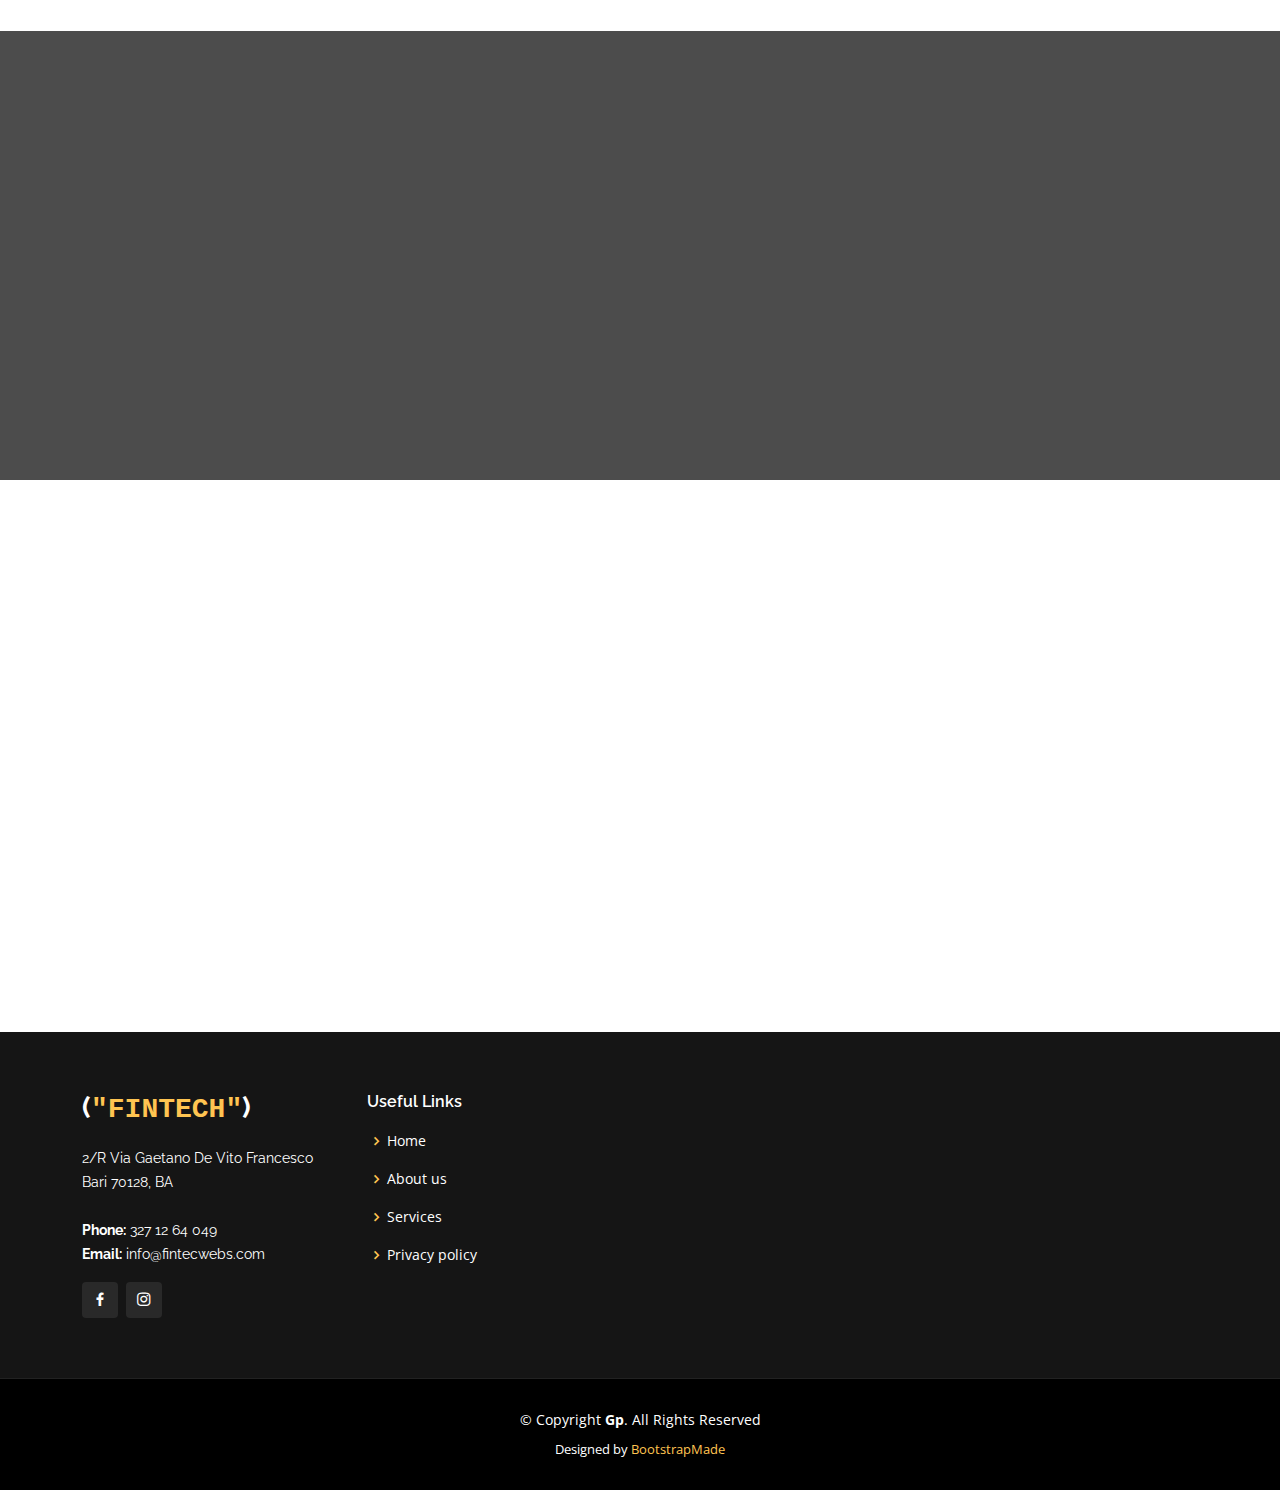
==== commit 96c544ef: "aggiunta foto" ====
--- a/index.html
+++ b/index.html
@@ -254,7 +254,7 @@
       <div class="row">
 
      <div class="col-lg-6 pt-4 pt-lg-0 order-2 order-lg-1 content" data-aos="fade-right" data-aos-delay="100">
-      <div class="portfolio-details-slider swiper responsive">
+      <div class="portfolio-details-slider swiper">
 
         <div class="swiper-wrapper">
 
@@ -285,7 +285,7 @@
       </div>
 
        <div class="col-lg-6 pt-4 pt-lg-0 order-2 order-lg-1 content" data-aos="fade-right" data-aos-delay="100">
-       <div class="img-comp-container responsive">
+       <div class="img-comp-container">
 
           <div class="img-comp-img img-fluid img-fluid">
             <img src="assets/img/Liana/mesh.png" class="responsive">
@@ -363,27 +363,35 @@
 
               <div class="icon-box mt-4 mt-lg-0" data-aos="zoom-in" data-aos-delay="150">
                 <i class="bx bx-receipt"></i>
-                <h4>Est labore ad</h4>
-                <p>Consequuntur sunt aut quasi enim aliquam quae harum pariatur laboris nisi ut aliquip </p>
+                <h4>Virtual Reality</h4>
+                <p>Scopri le nuove frontiere della realtà aumentata (VR), i nostri progetti VR
+                sono realizzati con motori di rendering all' avanguardia, mediante l' utilizzo di Unreal engine 5 potremo costruire 
+                insieme un' esperienza unica per i tuoi clienti. </p>
               </div>
 
               <div class="icon-box mt-4" data-aos="zoom-in" data-aos-delay="150">
                 <i class="bx bx-cube-alt"></i>
-                <h4>Harum esse qui</h4>
-                <p>Excepteur sint occaecat cupidatat non proident, sunt in culpa qui officia deserunt</p>
+                <h4>3D Render</h4>
+                <p>Hai un progetto, ma non sai come proporlo ai tuoi clienti? Noi possiamo aiutarti,
+                tramite l' utilizzo delle nostre workstation potrai presentare al meglio i tuoi progetti attraverso immagini e/o
+                sequenze animate del tuo cantiere. I nostri professionisti
+                sapranno come aiutarti!</p>
               </div>
 
               <div class="icon-box mt-4" data-aos="zoom-in" data-aos-delay="150">
                 <i class="bx bx-images"></i>
-                <h4>Aut occaecati</h4>
-                <p>Aut suscipit aut cum nemo deleniti aut omnis. Doloribus ut maiores omnis facere</p>
+                <h4>Rendering in Cloud</h4>
+                <p>Una novità nel settore 3D, scopri la comodità di poter renderizzare in tempo reale i tuoi progetti,
+                ti basterà il tuo smartphone e una connessione wi_fi, per poter esplorare il tuo ambiente virtuale senza limiti dovuti al tuo dispositivo, ci penseremo noi al resto!</p>
               </div>
 
               <div class="icon-box mt-4" data-aos="zoom-in" data-aos-delay="150">
                 <i class="bx bx-shield"></i>
-                <h4>Beatae veritatis</h4>
-                <p>Expedita veritatis consequuntur nihil tempore laudantium vitae denat pacta</p>
-              </div>
+                <h4>Social Media Managing</h4>
+                <p>La tua attività non cresce come vorresti? Contattaci per una consulenza, offriamo diversi pacchetti
+                personalizzati in base alla tua attività, ci occuperemo del materiale grafico necessario, applicando le nostre conoscenze nell' ambito marketing
+                per poter raggiungere i tuoi futuri acquirenti, tutto il materiale sarà èrodotto sulla base della tua "brand identity"</p>
+              </div>  
 
             </div>
 
@@ -583,12 +591,12 @@
 
            <div class="col-lg-4 col-md-6 portfolio-item filter-card">
             <div class="portfolio-wrap">
-              <img src="assets/img/portfolio/3D/provaBYOUR3_3.png" class="img-fluid" alt="">
+              <img src="assets\img\portfolio\3D\damdiv6tile2.png" class="img-fluid" alt="">
               <div class="portfolio-info">
                 <h4>3D</h4>
                 <p>Proetti 3D</p>
                 <div class="portfolio-links">
-                  <a href="assets/img/portfolio/3D/provaBYOUR3_3.png" data-gallery="portfolioGallery" class="portfolio-lightbox" title="Card 3"><i class="bx bx-plus"></i></a>
+                  <a href="assets\img\portfolio\3D\damdiv6tile2.png" data-gallery="portfolioGallery" class="portfolio-lightbox" title="Card 3"><i class="bx bx-plus"></i></a>
                   <a href="portfolio-details-3D.html" title="More Details"><i class="bx bx-link"></i></a>
                 </div>
               </div>
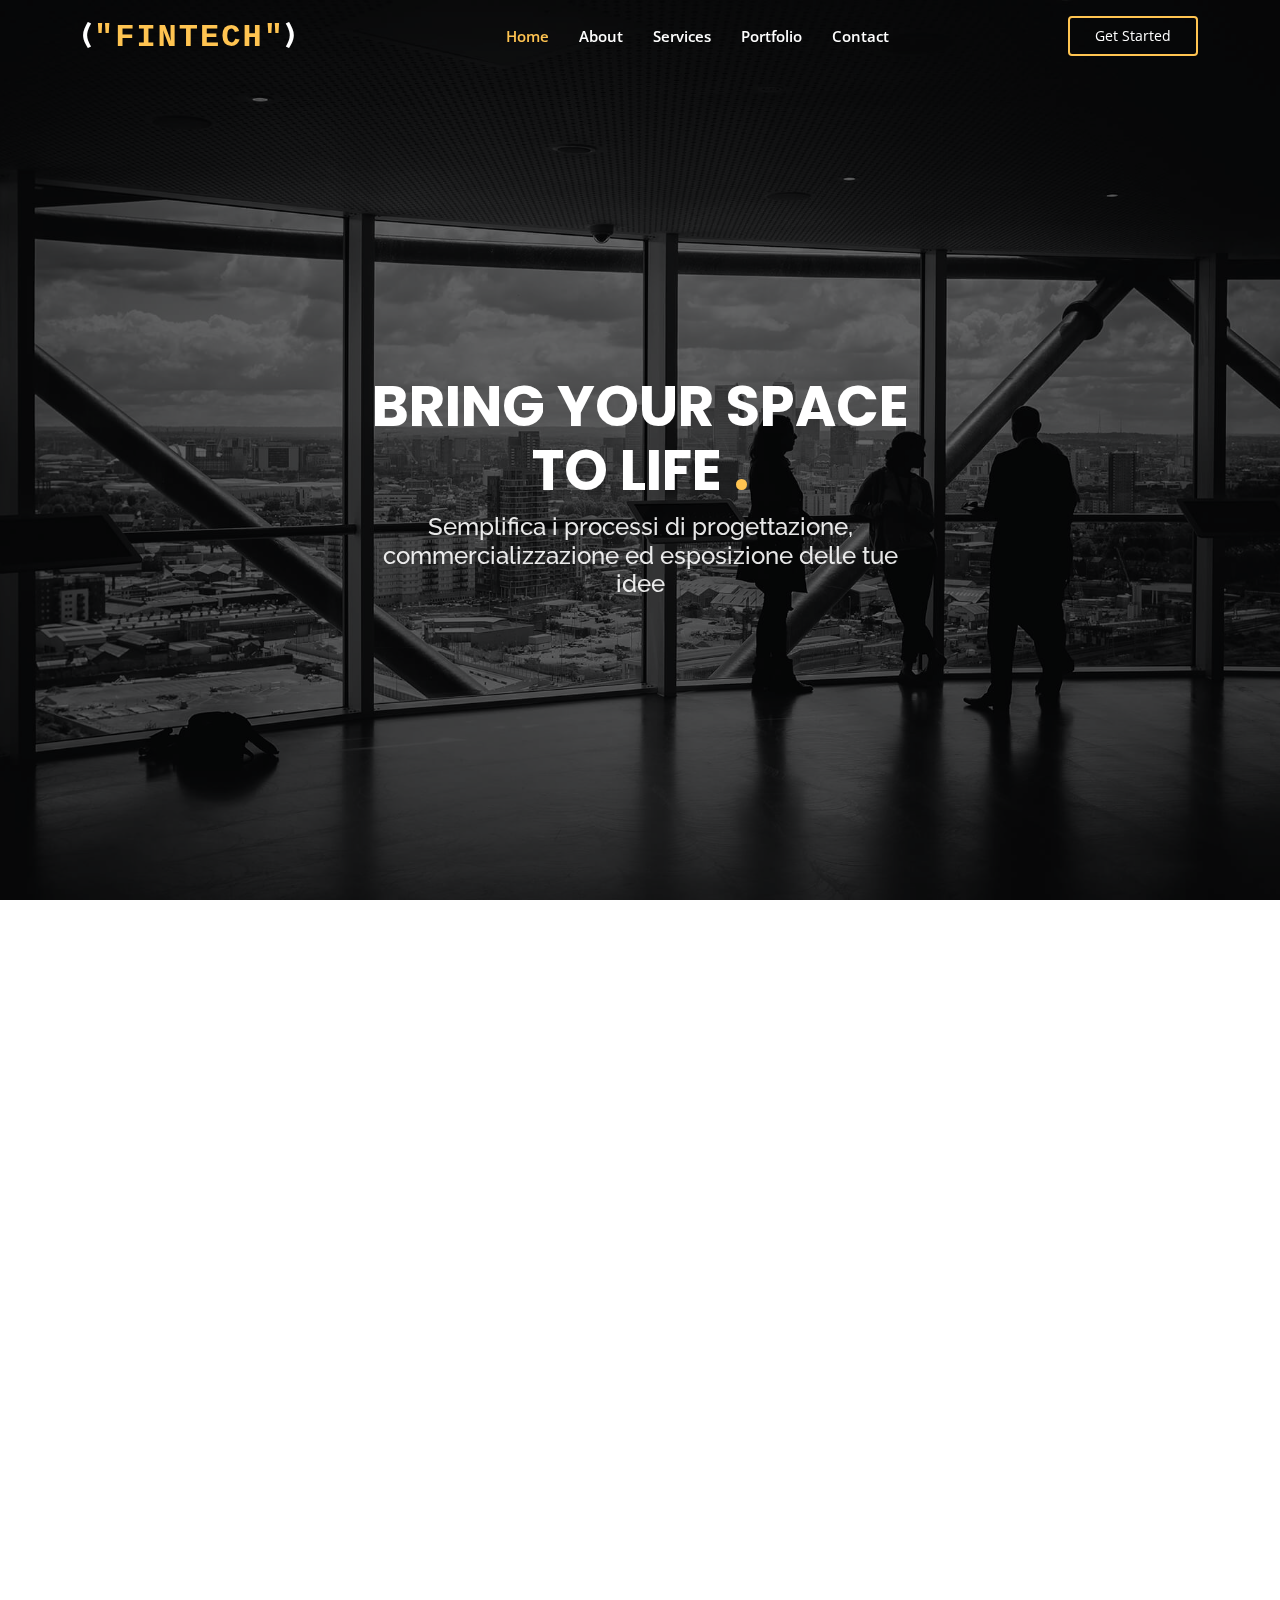
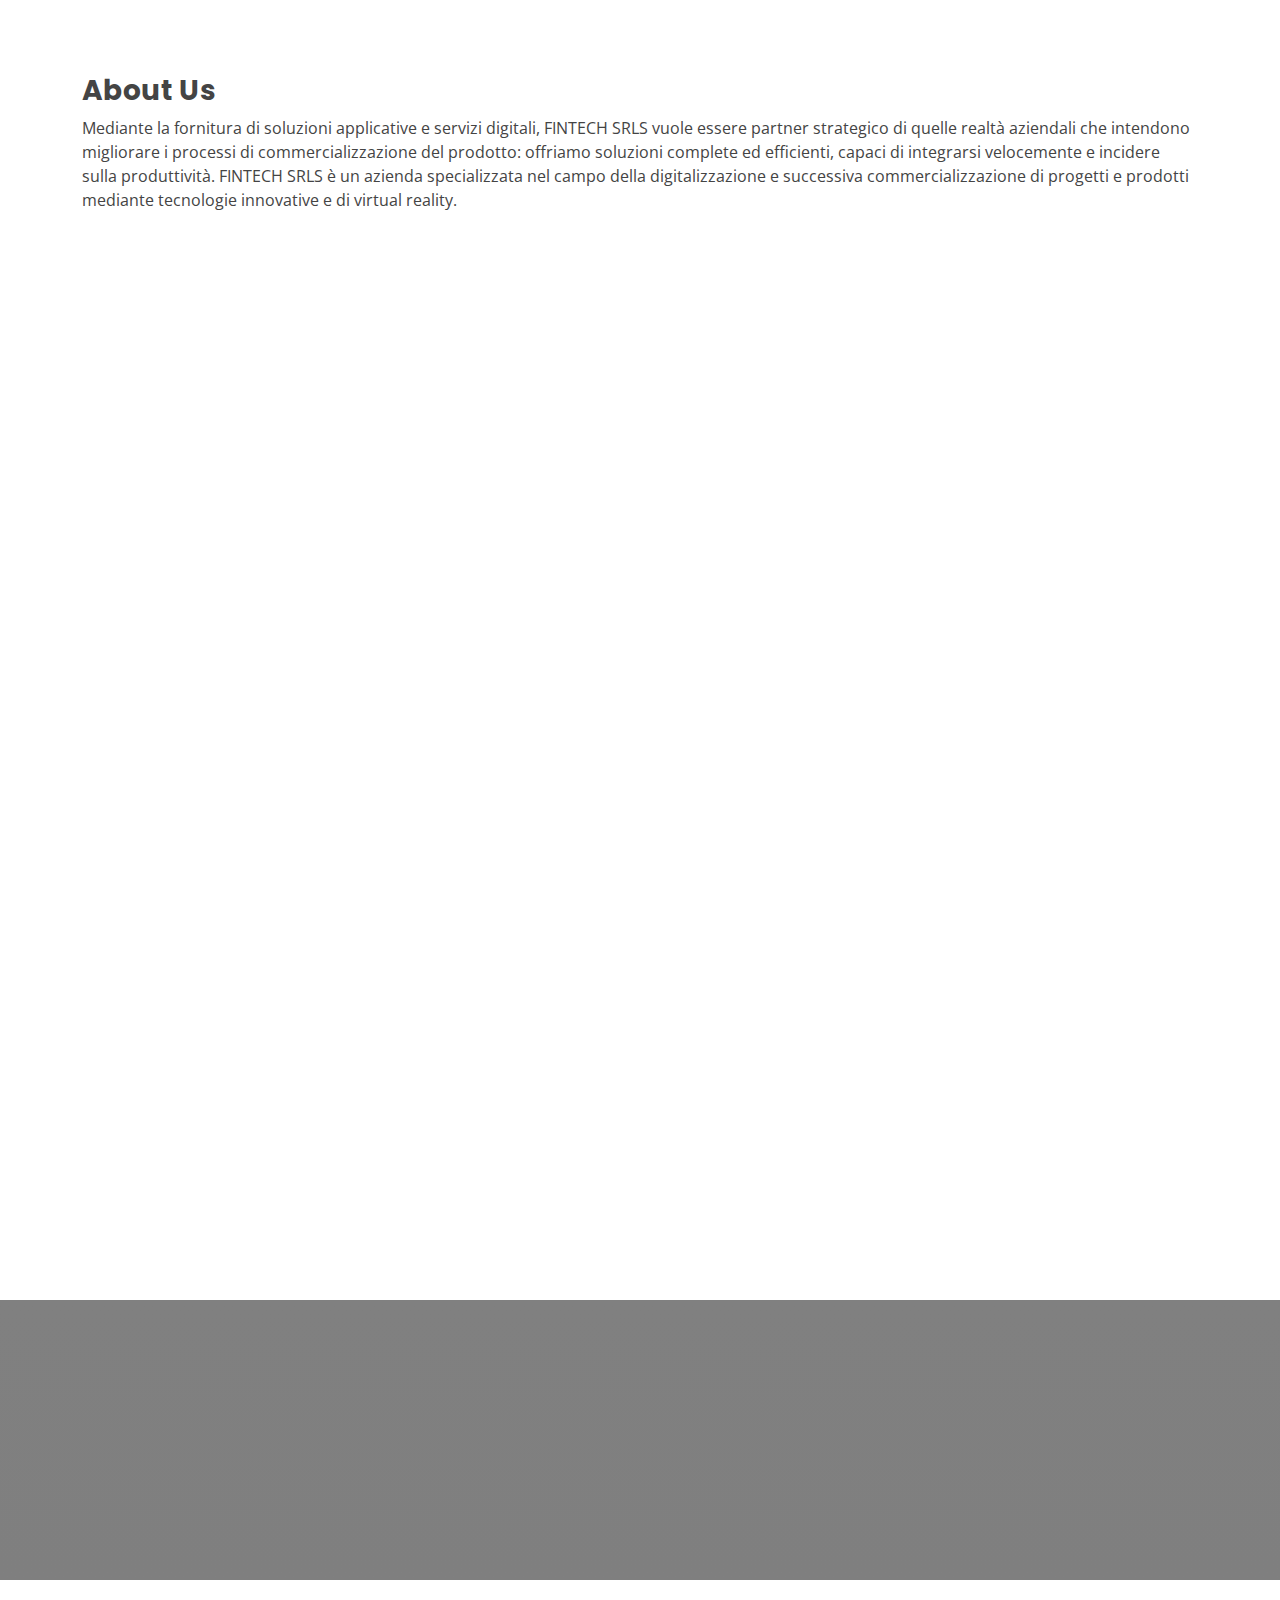
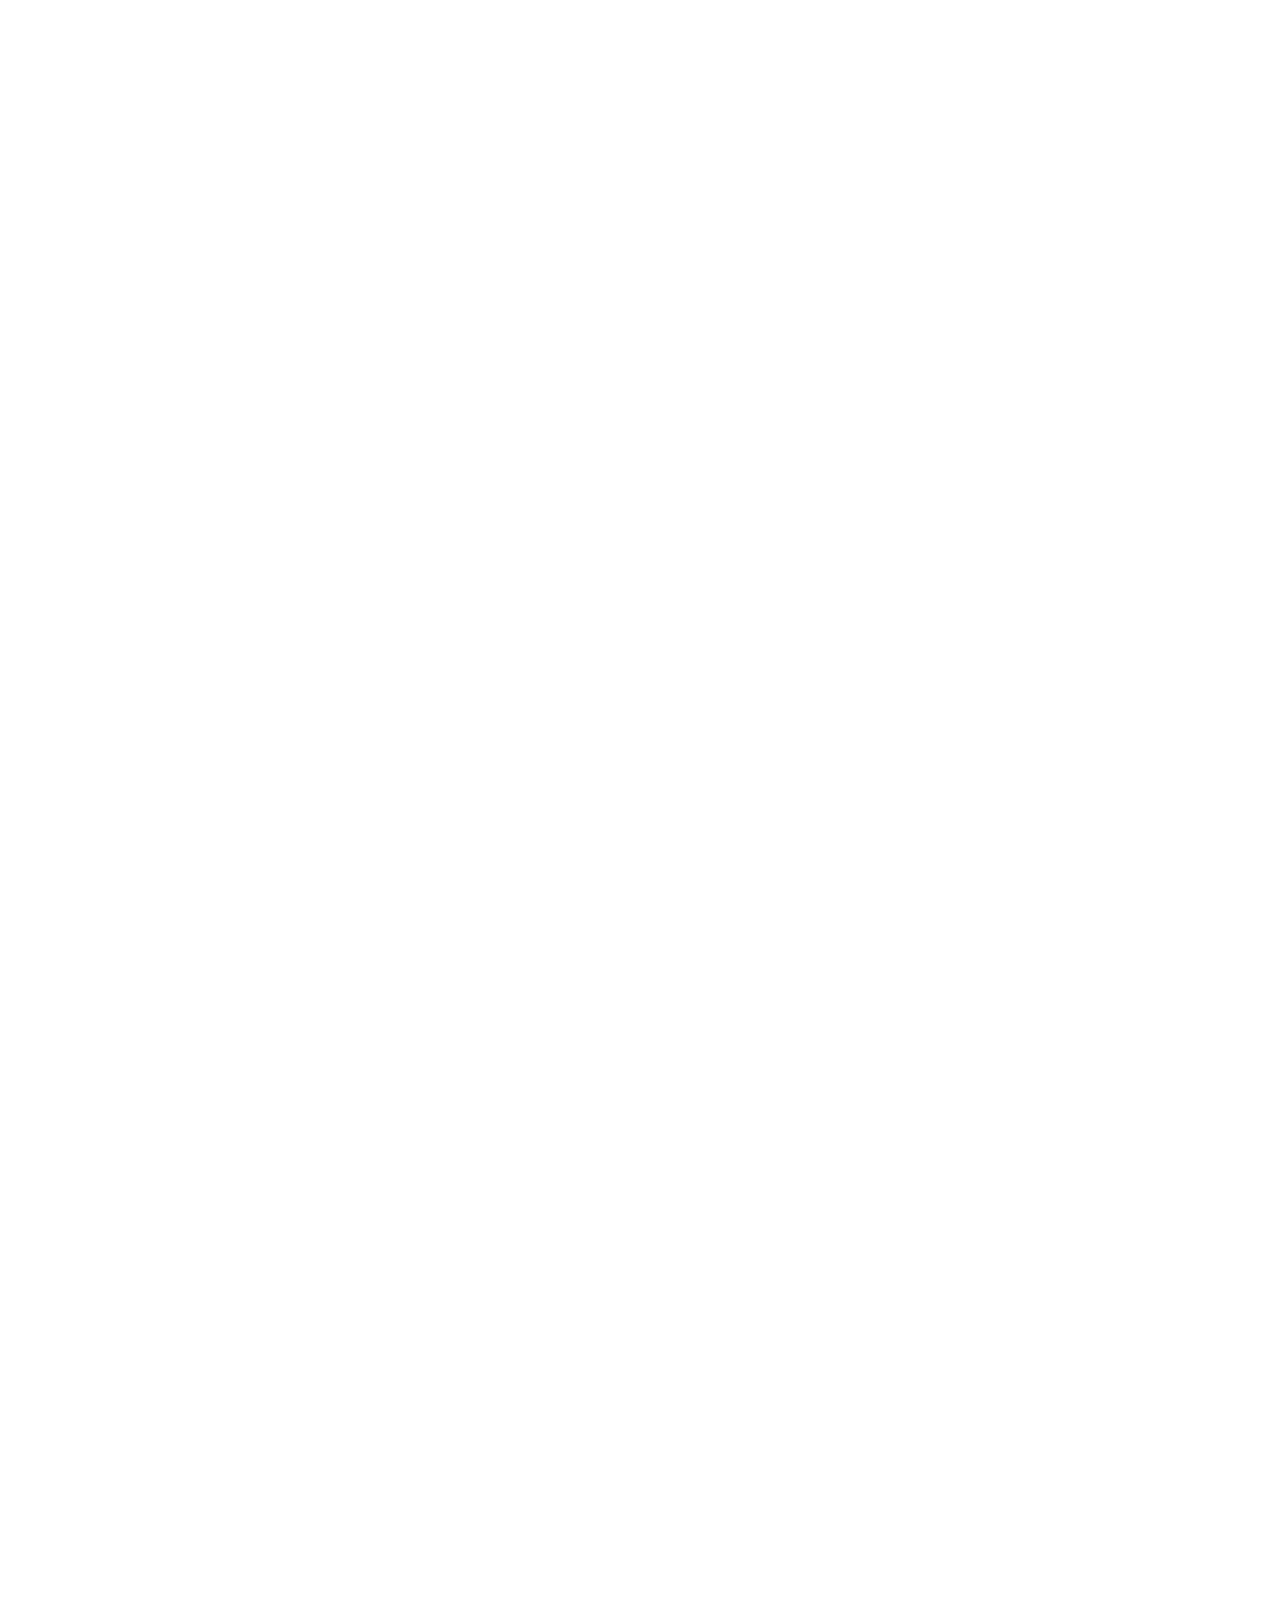
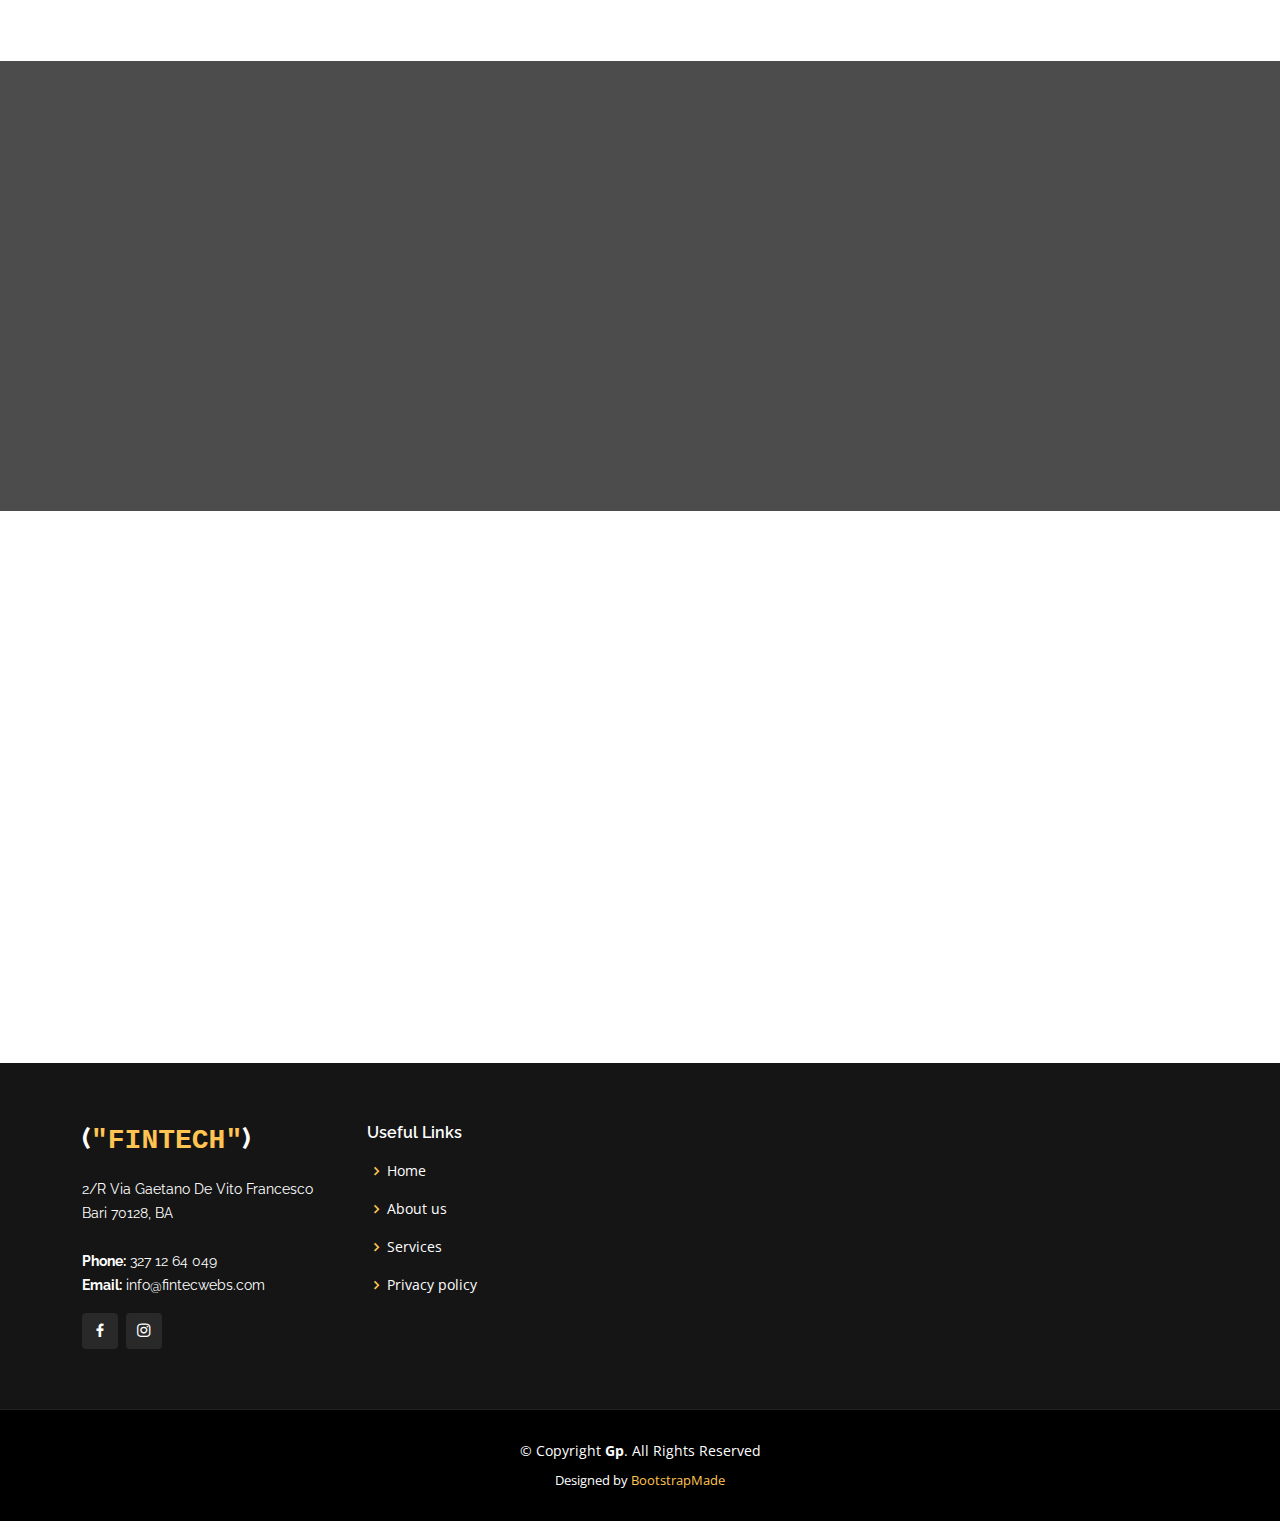
==== commit bb720577: "aggiunto catalogo" ====
--- a/index.html
+++ b/index.html
@@ -253,7 +253,7 @@
     <div class="container">
       <div class="row">
 
-     <div class="col-lg-6 pt-4 pt-lg-0 order-2 order-lg-1 content" data-aos="fade-right" data-aos-delay="100">
+     <div class="col-lg-6 pt-4 pt-lg-0 order-2 order-lg-1 content" data-aos="fade-right" data-aos-delay="150">
       <div class="portfolio-details-slider swiper">
 
         <div class="swiper-wrapper">
@@ -284,7 +284,7 @@
         </div>
       </div>
 
-       <div class="col-lg-6 pt-4 pt-lg-0 order-2 order-lg-1 content" data-aos="fade-right" data-aos-delay="100">
+       <div class="col-lg-6 pt-4 pt-lg-0 order-2 order-lg-1 content" data-aos="fade-right" data-aos-delay="150">
        <div class="img-comp-container">
 
           <div class="img-comp-img img-fluid img-fluid">
@@ -340,14 +340,35 @@
 
         <div class="clients-slider swiper">
           <div class="swiper-wrapper align-items-center">
-            <div class="swiper-slide"><img src="assets/img/clients/client-1.png" class="img-fluid" alt=""></div>
-            <div class="swiper-slide"><img src="assets/img/clients/client-2.png" class="img-fluid" alt=""></div>
-            <div class="swiper-slide"><img src="assets/img/clients/client-3.png" class="img-fluid" alt=""></div>
-            <div class="swiper-slide"><img src="assets/img/clients/client-4.png" class="img-fluid" alt=""></div>
-            <div class="swiper-slide"><img src="assets/img/clients/client-5.png" class="img-fluid" alt=""></div>
-            <div class="swiper-slide"><img src="assets/img/clients/client-6.png" class="img-fluid" alt=""></div>
-            <div class="swiper-slide"><img src="assets/img/clients/client-7.png" class="img-fluid" alt=""></div>
-            <div class="swiper-slide"><img src="assets/img/clients/client-8.png" class="img-fluid" alt=""></div>
+
+            <div class="swiper-slide">
+              <a href="https://www.ivanovicstrategics.com/"><img src="assets/img/clients/client-1.png" class="img-fluid" alt=""></a>
+            </div>
+
+            <div class="swiper-slide">
+              <a href="https://www.amazon.it/s?k=Byour3"><img src="assets/img/clients/client-2.png" class="img-fluid" alt=""></a>
+            </div>
+
+            <div class="swiper-slide">
+              <a href="https://www.impresaitalia.info/kk04221866/edilmast-srl/adelfia.aspx"><img src="assets/img/clients/client-3.png" class="img-fluid" alt=""></a>
+            </div>
+
+            <div class="swiper-slide">
+              <a href="https://www.geoimp.com/?gclid=EAIaIQobChMIh5_iz-D89wIVZYxoCR2zgg3lEAAYASAAEgIBKvD_BwE"><img src="assets/img/clients/client-4.png" class="img-fluid" alt=""></a>
+            </div>
+
+            <div class="swiper-slide">
+              <a href="https://www.instagram.com/sharm_luxurysuite/"><img src="assets/img/clients/client-5.png" class="img-fluid" alt=""></a>
+            </div>
+
+            <div class="swiper-slide">
+              <a href="https://www.infinityiacobellis.com/"><img src="assets/img/clients/client-6.png" class="img-fluid" alt=""></a>
+            </div>
+
+            <div class="swiper-slide">
+              <a href="https://www.instagram.com/lsrstudio/"><img src="assets/img/clients/client-7.png" class="img-fluid" alt=""></a>
+            </div>
+
           </div>
           <div class="swiper-pagination"></div>
         </div>
@@ -362,7 +383,7 @@
             <div class="col-lg-5 pt-4 pt-lg-0 order-2 order-lg-1 content" data-aos="fade-right" data-aos-delay="100">
 
               <div class="icon-box mt-4 mt-lg-0" data-aos="zoom-in" data-aos-delay="150">
-                <i class="bx bx-receipt"></i>
+                <i class="bx bx-cube-alt"></i>
                 <h4>Virtual Reality</h4>
                 <p>Scopri le nuove frontiere della realtà aumentata (VR), i nostri progetti VR
                 sono realizzati con motori di rendering all' avanguardia, mediante l' utilizzo di Unreal engine 5 potremo costruire 
@@ -379,14 +400,14 @@
               </div>
 
               <div class="icon-box mt-4" data-aos="zoom-in" data-aos-delay="150">
-                <i class="bx bx-images"></i>
+                <i class="bx bx-cube-alt"></i>
                 <h4>Rendering in Cloud</h4>
                 <p>Una novità nel settore 3D, scopri la comodità di poter renderizzare in tempo reale i tuoi progetti,
                 ti basterà il tuo smartphone e una connessione wi_fi, per poter esplorare il tuo ambiente virtuale senza limiti dovuti al tuo dispositivo, ci penseremo noi al resto!</p>
               </div>
 
               <div class="icon-box mt-4" data-aos="zoom-in" data-aos-delay="150">
-                <i class="bx bx-shield"></i>
+                <i class="bx bx-cube-alt"></i>
                 <h4>Social Media Managing</h4>
                 <p>La tua attività non cresce come vorresti? Contattaci per una consulenza, offriamo diversi pacchetti
                 personalizzati in base alla tua attività, ci occuperemo del materiale grafico necessario, applicando le nostre conoscenze nell' ambito marketing
@@ -397,7 +418,7 @@
 
              <div class="col-lg-7 pt-4 pt-lg-0 order-2 order-lg-1 content" data-aos="fade-right" data-aos-delay="100">
 
-              <video autoplay muted loop controls height="auto" width="100%">
+              <video autoplay muted loop controls height="auto" width="100%" >
                 <source src="assets/video/fintechPresentazione.mp4" type="video/mp4">
               </video>
 
@@ -475,9 +496,10 @@
       <div class="container" data-aos="zoom-in">
 
         <div class="text-center">
+
           <h3>Call To Action</h3>
           <p> Duis aute irure dolor in reprehenderit in voluptate velit esse cillum dolore eu fugiat nulla pariatur. Excepteur sint occaecat cupidatat non proident, sunt in culpa qui officia deserunt mollit anim id est laborum.</p>
-          <a class="cta-btn" href="#">Call To Action</a>
+          <a class="cta-btn" href="catalogo.html">Catalogo</a>
         </div>
 
       </div>
--- a/assets/css/style.css
+++ b/assets/css/style.css
@@ -574,7 +574,9 @@
   padding: 50px;
 }
 
-
+#features div {
+  align-items: center;
+}
 /*--------------------------------------------------------------
 # Clients
 --------------------------------------------------------------*/
@@ -1421,4 +1423,86 @@
 #footer .logo h3 span {
   color: #ffc451;
   font-family: courier New;
-}+}
+
+/*--------------------------------------------------------------
+# Catalogo
+--------------------------------------------------------------*/
+/* The dots/bullets/indicators */
+#catalogo .dot {
+  cursor: pointer;
+  height: 15px;
+  width: 15px;
+  margin: 0 2px;
+  background-color: #bbb;
+  border-radius: 50%;
+  display: inline-block;
+  transition: background-color 0.6s ease;
+}
+
+#catalogo .active, .dot:hover {
+  background-color: #717171;
+}
+
+ /* Slideshow container */
+#catalogo .slideshow-container {
+  max-width: 1000px;
+  position: relative;
+  margin: auto;
+}
+
+/* Hide the images by default */
+#catalogo .mySlides {
+  display: none;
+}
+
+/* Next & previous buttons */
+#catalogo .prev, .next {
+  cursor: pointer;
+  position: absolute;
+  top: 50%;
+  width: auto;
+  margin-top: -22px;
+  padding: 16px;
+  color: #fd7e14;
+  font-weight: bold;
+  font-size: 18px;
+  transition: 0.6s ease;
+  border-radius: 0 3px 3px 0;
+  user-select: none;
+}
+
+/* Position the "next button" to the right */
+#catalogo .next {
+  right: 0;
+  border-radius: 3px 0 0 3px;
+}
+
+/* On hover, add a black background color with a little bit see-through */
+#catalogo .prev:hover, .next:hover {
+  background-color: rgba(0,0,0,0.8);
+}
+
+
+/* Number text (1/3 etc) */
+#catalogo .numbertext {
+  color: #f2f2f2;
+  font-size: 12px;
+  padding: 8px 12px;
+  position: absolute;
+  top: 0;
+}
+
+
+/* Fading animation */
+#catalogo .fade {
+  animation-name: fade;
+  animation-duration: 1.5s;
+}
+
+#catalogo .center {
+  display: block;
+  margin-left: auto;
+  margin-right: auto;
+  width: 25%;
+}
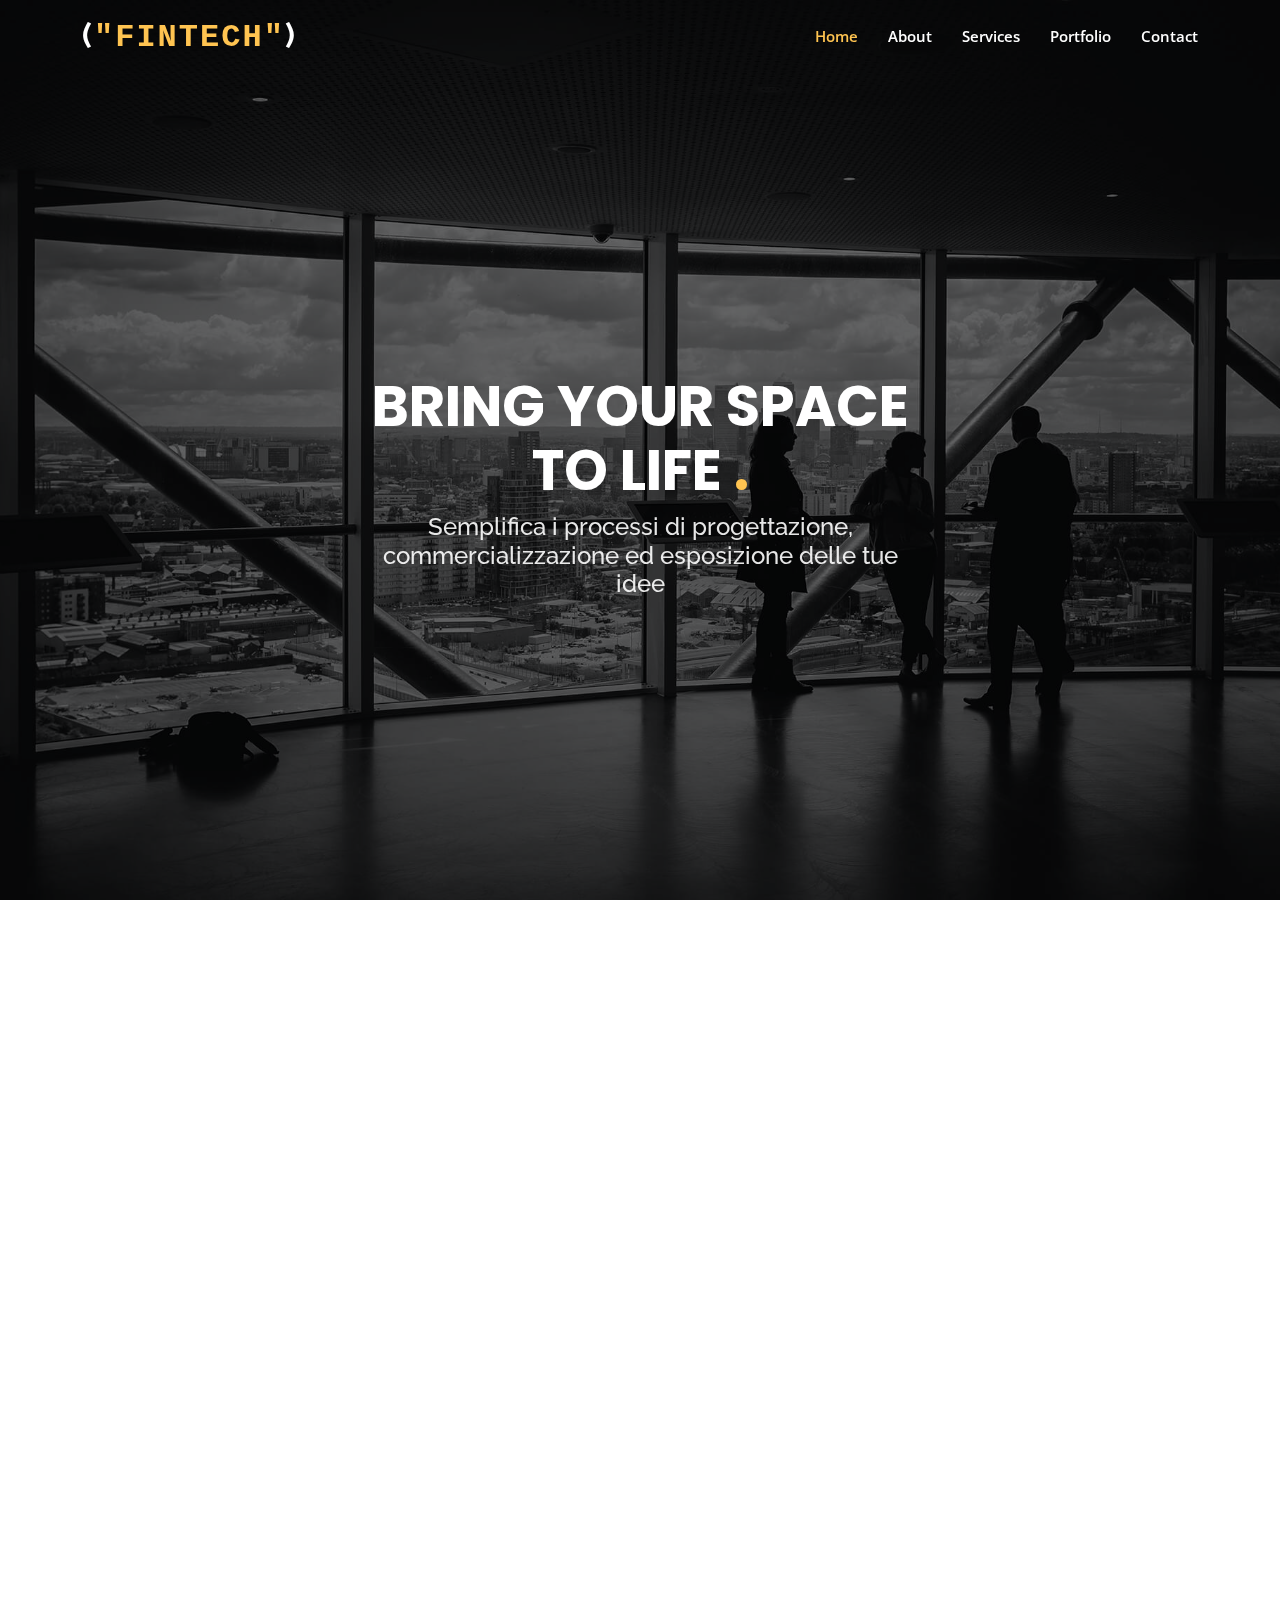
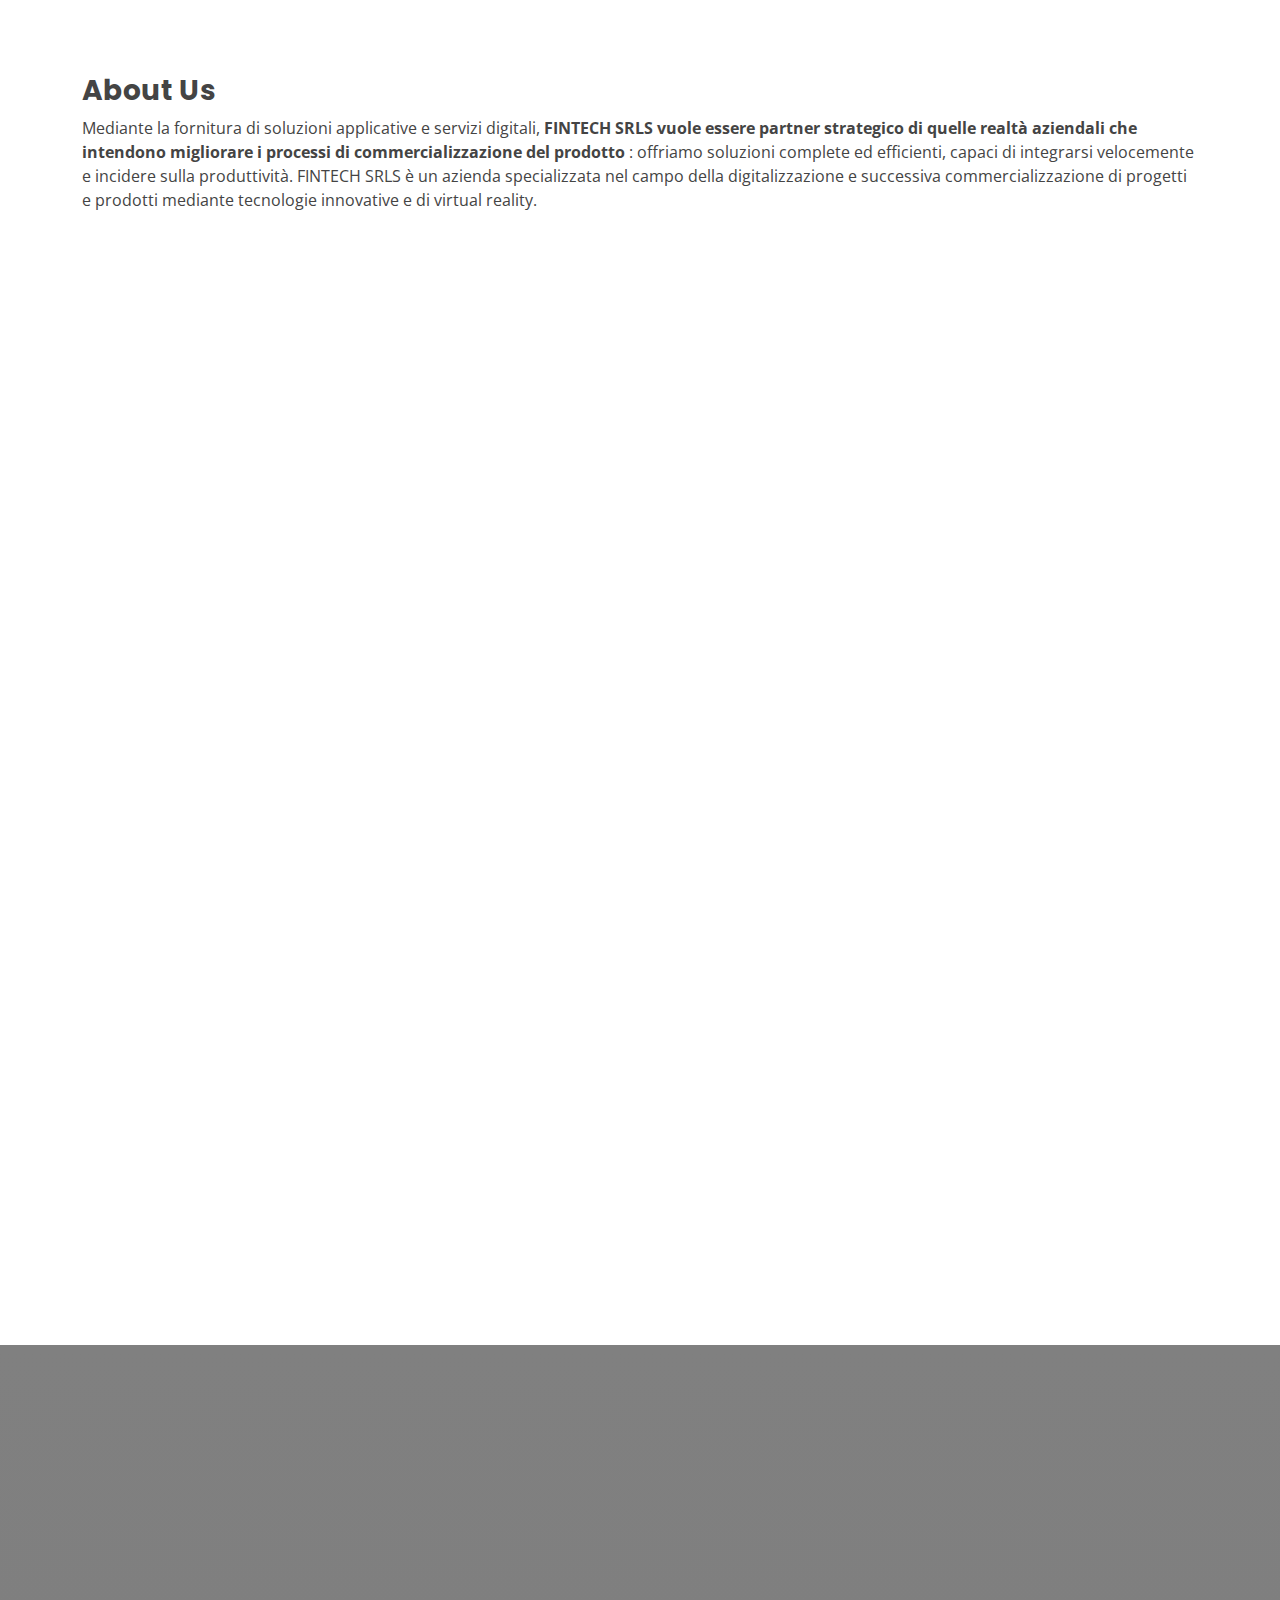
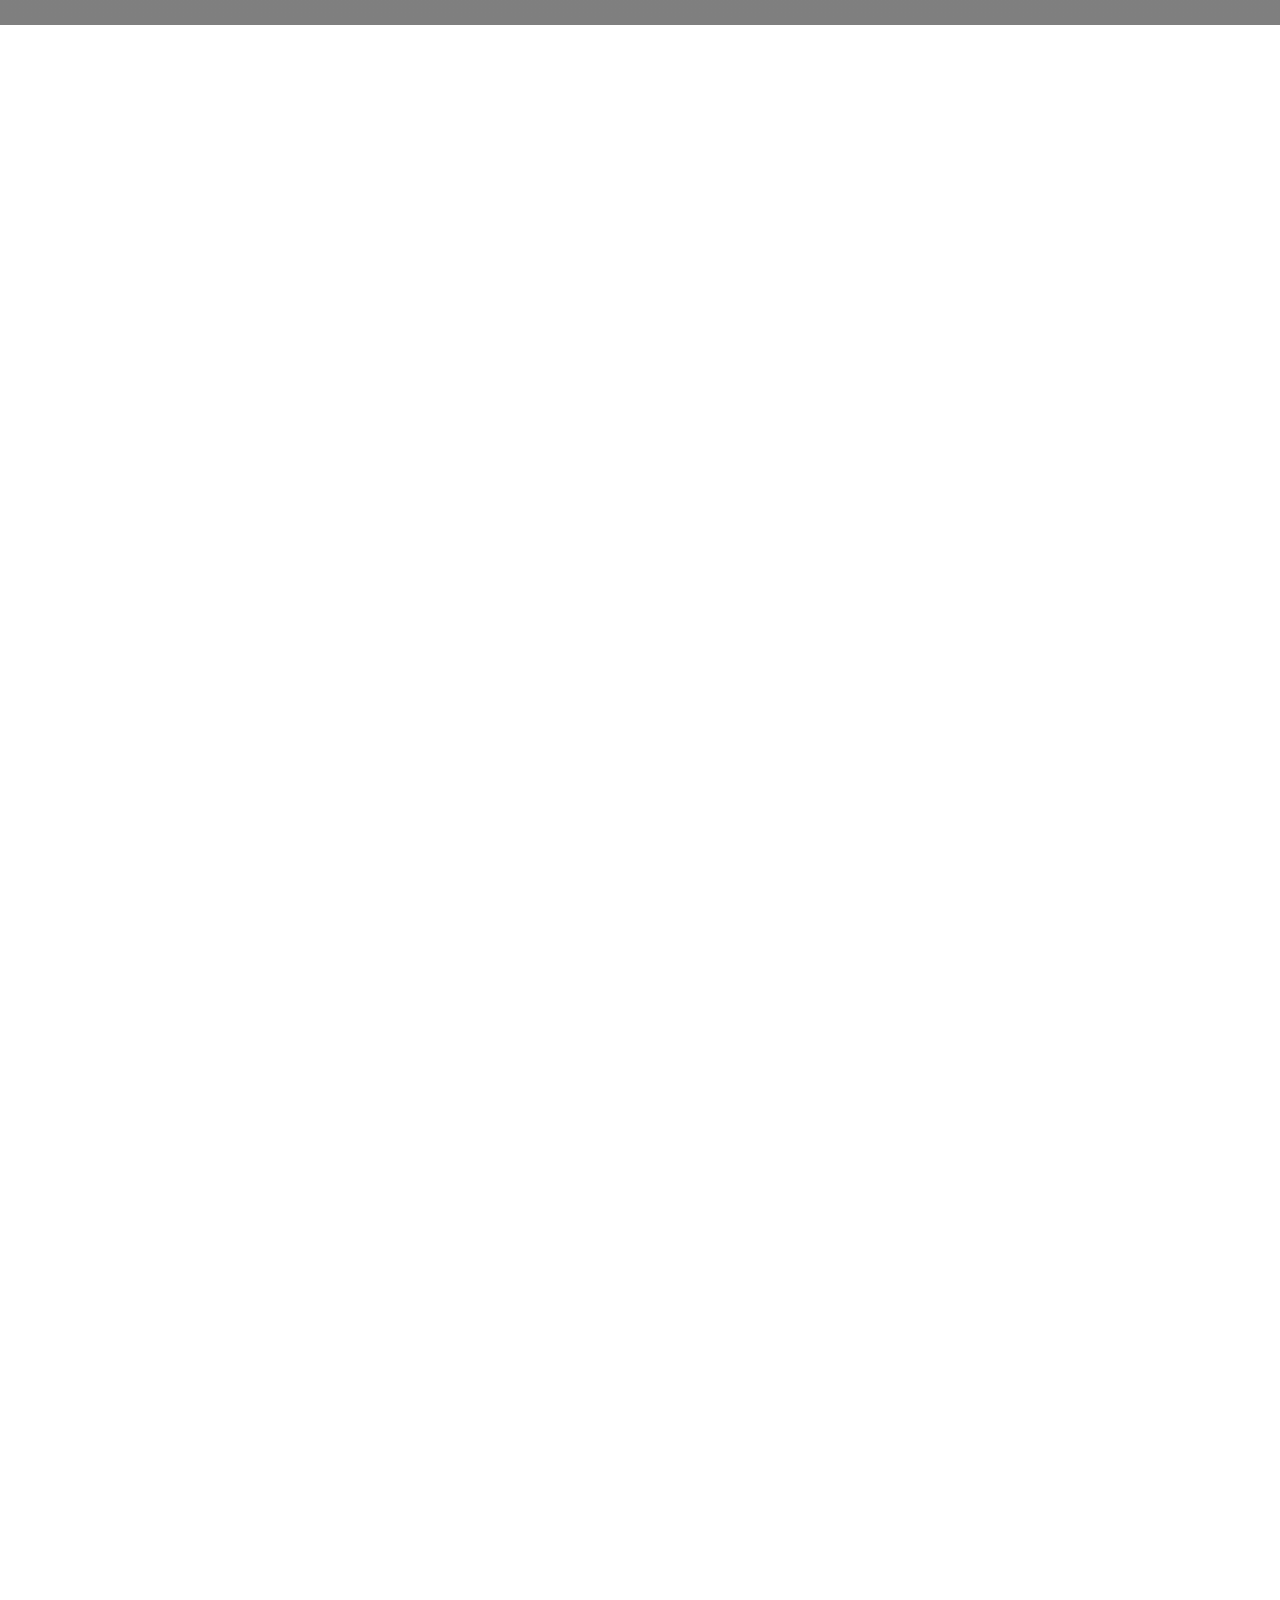
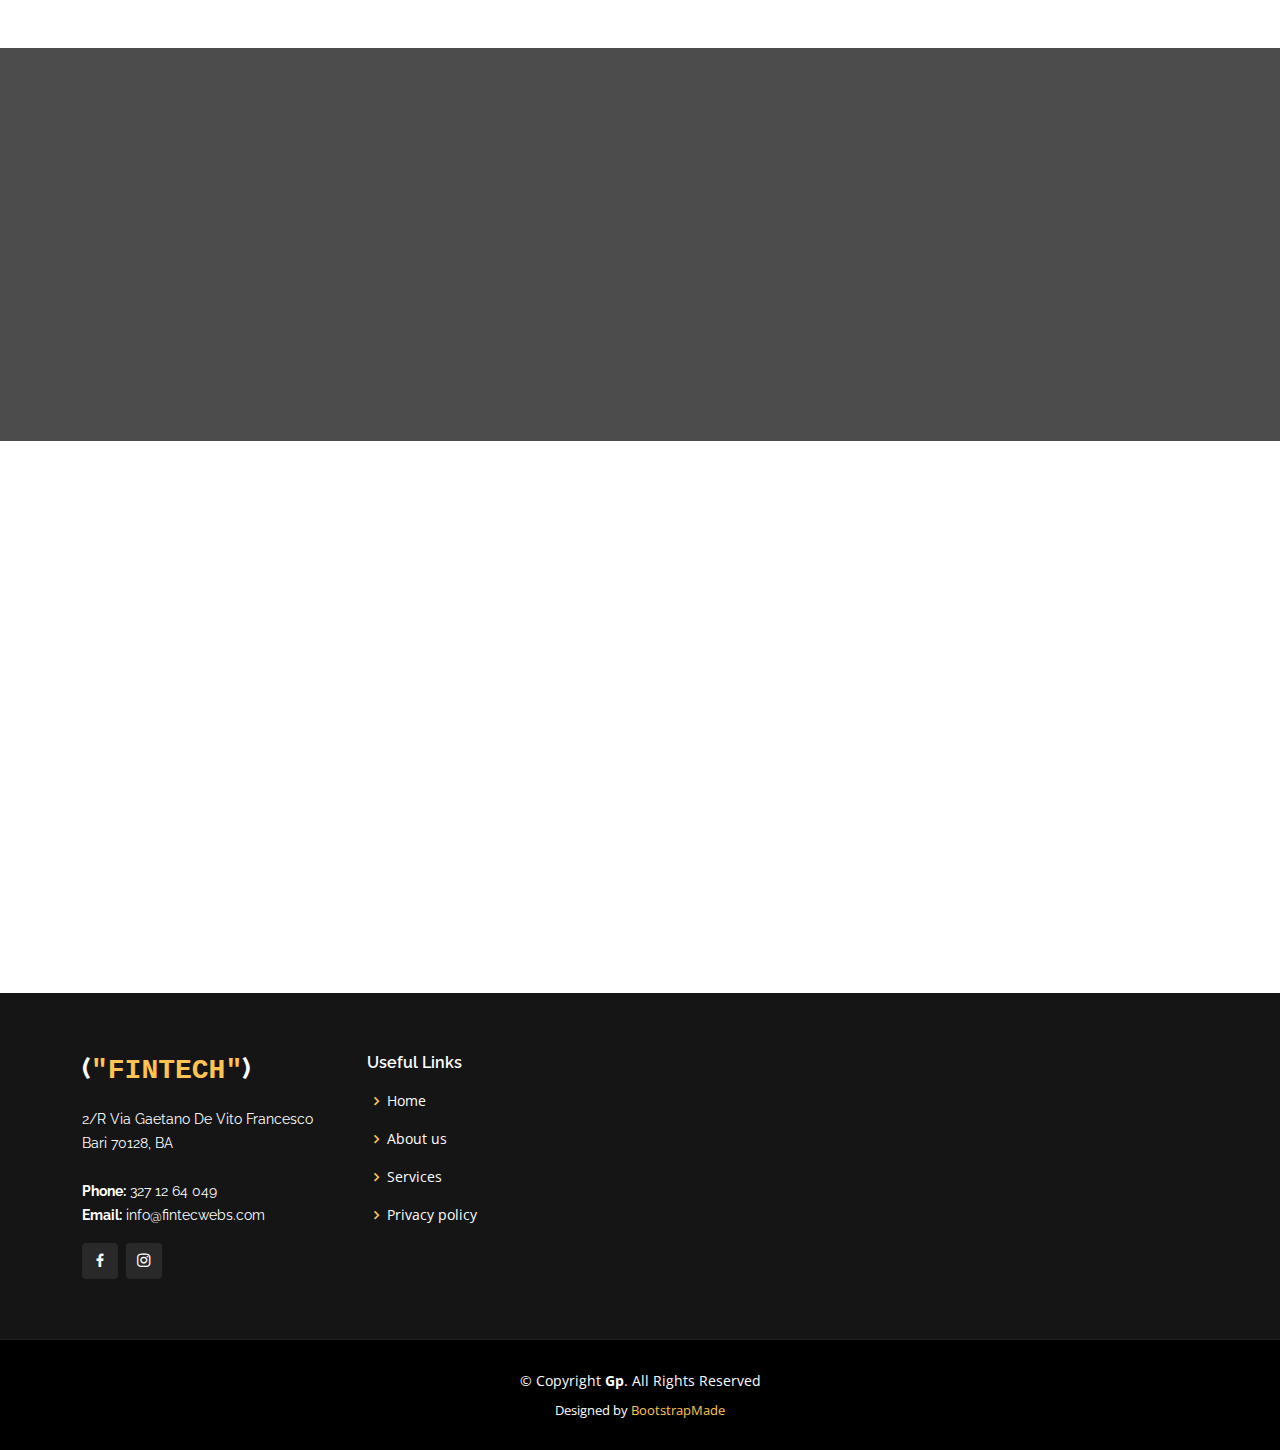
==== commit a83272d2: "sistemato catalogo" ====
--- a/index.html
+++ b/index.html
@@ -174,7 +174,7 @@
       </nav>
       <!-- .navbar -->
 
-      <a href="#about" class="get-started-btn scrollto">Get Started</a>
+     <!--  <a href="#about" class="get-started-btn scrollto">Get Started</a> -->
 
     </div>
   </header><!-- End Header -->
@@ -253,7 +253,7 @@
     <div class="container">
       <div class="row">
 
-     <div class="col-lg-6 pt-4 pt-lg-0 order-2 order-lg-1 content" data-aos="fade-right" data-aos-delay="150">
+     <div class="col-lg-6 pt-4 pt-lg-0 order-2 order-lg-1 content" data-aos="fade-right" data-aos-delay="100">
       <div class="portfolio-details-slider swiper">
 
         <div class="swiper-wrapper">
@@ -302,7 +302,7 @@
      <div class="col-lg-12 pt-4 pt-lg-0 order-2 order-lg-1 content">
       <br>
       <h3>About Us</h3>
-        <p>Mediante la fornitura di soluzioni applicative e servizi digitali, FINTECH SRLS vuole essere partner strategico di quelle realtà aziendali che intendono migliorare i processi di commercializzazione del prodotto: offriamo soluzioni complete ed efficienti, capaci di integrarsi velocemente e incidere sulla produttività.
+        <p>Mediante la fornitura di soluzioni applicative e servizi digitali, <b> FINTECH SRLS vuole essere partner strategico di quelle realtà aziendali che intendono migliorare i processi di commercializzazione del prodotto </b>: offriamo soluzioni complete ed efficienti, capaci di integrarsi velocemente e incidere sulla produttività.
         FINTECH SRLS è un azienda specializzata nel campo della digitalizzazione e successiva commercializzazione di progetti e prodotti mediante tecnologie innovative e di virtual reality.</p>
       </div>
 
@@ -382,36 +382,36 @@
           <div class="row">
             <div class="col-lg-5 pt-4 pt-lg-0 order-2 order-lg-1 content" data-aos="fade-right" data-aos-delay="100">
 
-              <div class="icon-box mt-4 mt-lg-0" data-aos="zoom-in" data-aos-delay="150">
+              <div class="icon-box mt-4 mt-lg-0" data-aos="zoom-in" data-aos-delay="100">
                 <i class="bx bx-cube-alt"></i>
                 <h4>Virtual Reality</h4>
-                <p>Scopri le nuove frontiere della realtà aumentata (VR), i nostri progetti VR
-                sono realizzati con motori di rendering all' avanguardia, mediante l' utilizzo di Unreal engine 5 potremo costruire 
+                <p>Scopri le nuove frontiere della realtà aumentata (VR), <b> nostri progetti VR
+                sono realizzati con motori di rendering all' avanguardia </b>, mediante l' utilizzo di Unreal engine 5 potremo costruire 
                 insieme un' esperienza unica per i tuoi clienti. </p>
               </div>
 
-              <div class="icon-box mt-4" data-aos="zoom-in" data-aos-delay="150">
+              <div class="icon-box mt-4" data-aos="zoom-in" data-aos-delay="100">
                 <i class="bx bx-cube-alt"></i>
                 <h4>3D Render</h4>
                 <p>Hai un progetto, ma non sai come proporlo ai tuoi clienti? Noi possiamo aiutarti,
-                tramite l' utilizzo delle nostre workstation potrai presentare al meglio i tuoi progetti attraverso immagini e/o
+                tramite l' utilizzo delle nostre workstation <b> potrai presentare al meglio i tuoi progetti </b> attraverso immagini e/o
                 sequenze animate del tuo cantiere. I nostri professionisti
                 sapranno come aiutarti!</p>
               </div>
 
-              <div class="icon-box mt-4" data-aos="zoom-in" data-aos-delay="150">
+              <div class="icon-box mt-4" data-aos="zoom-in" data-aos-delay="100">
                 <i class="bx bx-cube-alt"></i>
                 <h4>Rendering in Cloud</h4>
                 <p>Una novità nel settore 3D, scopri la comodità di poter renderizzare in tempo reale i tuoi progetti,
-                ti basterà il tuo smartphone e una connessione wi_fi, per poter esplorare il tuo ambiente virtuale senza limiti dovuti al tuo dispositivo, ci penseremo noi al resto!</p>
-              </div>
-
-              <div class="icon-box mt-4" data-aos="zoom-in" data-aos-delay="150">
+                <b>ti basterà il tuo smartphone e una connessione wi_fi, per poter esplorare il tuo ambiente virtuale senza limiti </b> dovuti al tuo dispositivo, ci penseremo noi al resto!</p>
+              </div>
+
+              <div class="icon-box mt-4" data-aos="zoom-in" data-aos-delay="100">
                 <i class="bx bx-cube-alt"></i>
                 <h4>Social Media Managing</h4>
-                <p>La tua attività non cresce come vorresti? Contattaci per una consulenza, offriamo diversi pacchetti
-                personalizzati in base alla tua attività, ci occuperemo del materiale grafico necessario, applicando le nostre conoscenze nell' ambito marketing
-                per poter raggiungere i tuoi futuri acquirenti, tutto il materiale sarà èrodotto sulla base della tua "brand identity"</p>
+                <p>La tua attività non cresce come vorresti? Contattaci per una consulenza, <b> offriamo diversi pacchetti
+                personalizzati in base alla tua attività </b>, ci occuperemo del materiale grafico necessario, applicando le nostre conoscenze nell' ambito marketing
+                per poter raggiungere i tuoi futuri acquirenti, tutto il materiale sarà prodotto sulla base della tua "brand identity"</p>
               </div>  
 
             </div>
@@ -498,7 +498,8 @@
         <div class="text-center">
 
           <h3>Call To Action</h3>
-          <p> Duis aute irure dolor in reprehenderit in voluptate velit esse cillum dolore eu fugiat nulla pariatur. Excepteur sint occaecat cupidatat non proident, sunt in culpa qui officia deserunt mollit anim id est laborum.</p>
+          <p> Visualizza e scarica il nostro catalogo, contattaci per maggiori informazioni e richiedi un preventivo, saremo sempre 
+          pronti a rispondere a qualsiasi tua domanda.</p>
           <a class="cta-btn" href="catalogo.html">Catalogo</a>
         </div>
 
@@ -654,42 +655,43 @@
           <div class="image col-xl-5 d-flex align-items-stretch justify-content-center justify-content-lg-start" data-aos="fade-right" data-aos-delay="100"></div>
           <div class="col-xl-7 ps-0 ps-lg-5 pe-lg-1 d-flex align-items-stretch" data-aos="fade-left" data-aos-delay="100">
             <div class="content d-flex flex-column justify-content-center">
-              <h3>Voluptatem dignissimos provident quasi</h3>
+              <h3>Our Background</h3>
               <p>
-                Lorem ipsum dolor sit amet, consectetur adipiscing elit, sed do eiusmod tempor incididunt ut labore et dolore magna aliqua. Duis aute irure dolor in reprehenderit
+               Grazie al nostro impegno costante riusciamo a sfruttrare tutte le nostre risorse aziendali al fine di <b> velocizzare ogni tipo di processo di realizzazione e management </b> per i nostri clienti. Garantendo una soddisfazione tra tempismo e assistenza per tutti i nostri progetti. 
               </p>
               <div class="row">
                 <div class="col-md-6 d-md-flex align-items-md-stretch">
                   <div class="count-box">
                     <i class="bi bi-emoji-smile"></i>
-                    <span data-purecounter-start="0" data-purecounter-end="65" data-purecounter-duration="2" class="purecounter"></span>
-                    <p><strong>Happy Clients</strong> consequuntur voluptas nostrum aliquid ipsam architecto ut.</p>
+                    <span data-purecounter-start="0" data-purecounter-end="50" data-purecounter-duration="2" class="purecounter"></span>
+                    <p><strong>Happy Clients</strong>: soddisfare i nostri clienti è il nostro obiettivo principale </p>
                   </div>
                 </div>
 
                 <div class="col-md-6 d-md-flex align-items-md-stretch">
                   <div class="count-box">
                     <i class="bi bi-journal-richtext"></i>
-                    <span data-purecounter-start="0" data-purecounter-end="85" data-purecounter-duration="2" class="purecounter"></span>
-                    <p><strong>Projects</strong> adipisci atque cum quia aspernatur totam laudantium et quia dere tan</p>
+                    <span data-purecounter-start="0" data-purecounter-end="40" data-purecounter-duration="2" class="purecounter"></span>
+                    <p><strong>Projects</strong>: in continuo aumento </p>
                   </div>
                 </div>
 
                 <div class="col-md-6 d-md-flex align-items-md-stretch">
                   <div class="count-box">
                     <i class="bi bi-clock"></i>
-                    <span data-purecounter-start="0" data-purecounter-end="35" data-purecounter-duration="4" class="purecounter"></span>
-                    <p><strong>Years of experience</strong> aut commodi quaerat modi aliquam nam ducimus aut voluptate non vel</p>
+                    <span data-purecounter-start="0" data-purecounter-end="5" data-purecounter-duration="2.2" class="purecounter"></span>
+                    <p><strong>Years of experience</strong>: puntiamo a consolidarci nel settore </p>
                   </div>
                 </div>
 
-                <div class="col-md-6 d-md-flex align-items-md-stretch">
+               <!--  <div class="col-md-6 d-md-flex align-items-md-stretch">
                   <div class="count-box">
                     <i class="bi bi-award"></i>
                     <span data-purecounter-start="0" data-purecounter-end="20" data-purecounter-duration="4" class="purecounter"></span>
-                    <p><strong>Awards</strong> rerum asperiores dolor alias quo reprehenderit eum et nemo pad der</p>
+                    <p><strong>Awards</strong> </p>
                   </div>
-                </div>
+                </div> -->
+
               </div>
             </div><!-- End .content-->
           </div>
@@ -707,66 +709,66 @@
 
             <div class="swiper-slide">
               <div class="testimonial-item">
-                <img src="assets/img/testimonials/testimonials-1.jpg" class="testimonial-img" alt="">
-                <h3>Saul Goodman</h3>
+                <img src="assets/img/testimonials/1.png" class="testimonial-img" alt="">
+                <!-- <h3>Saul Goodman</h3>
                 <h4>Ceo &amp; Founder</h4>
                 <p>
                   <i class="bx bxs-quote-alt-left quote-icon-left"></i>
                   Proin iaculis purus consequat sem cure digni ssim donec porttitora entum suscipit rhoncus. Accusantium quam, ultricies eget id, aliquam eget nibh et. Maecen aliquam, risus at semper.
                   <i class="bx bxs-quote-alt-right quote-icon-right"></i>
-                </p>
+                </p> -->
               </div>
             </div><!-- End testimonial item -->
 
             <div class="swiper-slide">
               <div class="testimonial-item">
-                <img src="assets/img/testimonials/testimonials-2.jpg" class="testimonial-img" alt="">
-                <h3>Sara Wilsson</h3>
+                <img src="assets/img/testimonials/2.png" class="testimonial-img" alt="">
+               <!--  <h3>Sara Wilsson</h3>
                 <h4>Designer</h4>
                 <p>
                   <i class="bx bxs-quote-alt-left quote-icon-left"></i>
                   Export tempor illum tamen malis malis eram quae irure esse labore quem cillum quid cillum eram malis quorum velit fore eram velit sunt aliqua noster fugiat irure amet legam anim culpa.
                   <i class="bx bxs-quote-alt-right quote-icon-right"></i>
-                </p>
+                </p> -->
               </div>
             </div><!-- End testimonial item -->
 
             <div class="swiper-slide">
               <div class="testimonial-item">
-                <img src="assets/img/testimonials/testimonials-3.jpg" class="testimonial-img" alt="">
-                <h3>Jena Karlis</h3>
+                <img src="assets/img/testimonials/3.png" class="testimonial-img" alt="">
+                <!-- <h3>Jena Karlis</h3>
                 <h4>Store Owner</h4>
                 <p>
                   <i class="bx bxs-quote-alt-left quote-icon-left"></i>
                   Enim nisi quem export duis labore cillum quae magna enim sint quorum nulla quem veniam duis minim tempor labore quem eram duis noster aute amet eram fore quis sint minim.
                   <i class="bx bxs-quote-alt-right quote-icon-right"></i>
-                </p>
+                </p> -->
               </div>
             </div><!-- End testimonial item -->
 
             <div class="swiper-slide">
               <div class="testimonial-item">
-                <img src="assets/img/testimonials/testimonials-4.jpg" class="testimonial-img" alt="">
-                <h3>Matt Brandon</h3>
+                <img src="assets/img/testimonials/4.png" class="testimonial-img" alt="">
+               <!--  <h3>Matt Brandon</h3>
                 <h4>Freelancer</h4>
                 <p>
                   <i class="bx bxs-quote-alt-left quote-icon-left"></i>
                   Fugiat enim eram quae cillum dolore dolor amet nulla culpa multos export minim fugiat minim velit minim dolor enim duis veniam ipsum anim magna sunt elit fore quem dolore labore illum veniam.
                   <i class="bx bxs-quote-alt-right quote-icon-right"></i>
-                </p>
+                </p> -->
               </div>
             </div><!-- End testimonial item -->
 
             <div class="swiper-slide">
               <div class="testimonial-item">
-                <img src="assets/img/testimonials/testimonials-5.jpg" class="testimonial-img" alt="">
-                <h3>John Larson</h3>
+                <img src="assets/img/testimonials/5.png" class="testimonial-img" alt="">
+               <!--  <h3>John Larson</h3>
                 <h4>Entrepreneur</h4>
                 <p>
                   <i class="bx bxs-quote-alt-left quote-icon-left"></i>
                   Quis quorum aliqua sint quem legam fore sunt eram irure aliqua veniam tempor noster veniam enim culpa labore duis sunt culpa nulla illum cillum fugiat legam esse veniam culpa fore nisi cillum quid.
                   <i class="bx bxs-quote-alt-right quote-icon-right"></i>
-                </p>
+                </p> -->
               </div>
             </div><!-- End testimonial item -->
           </div>
--- a/assets/css/style.css
+++ b/assets/css/style.css
@@ -935,7 +935,7 @@
   color: #626262;
 }
 .counts .image {
-  background: url("../img/counts-img.jpg") center center no-repeat;
+  background: url("../img/counts1.jpg") center center no-repeat;
   background-size: cover;
   min-height: 400px;
 }
@@ -983,8 +983,8 @@
   color: #fff;
 }
 .testimonials .testimonial-item .testimonial-img {
-  width: 100px;
-  border-radius: 50%;
+  width: auto;
+ /* border-radius: 50%;*/
   border: 6px solid rgba(255, 255, 255, 0.15);
   margin: 0 auto;
 }
@@ -1446,7 +1446,7 @@
 
  /* Slideshow container */
 #catalogo .slideshow-container {
-  max-width: 1000px;
+  max-width: 1300px;
   position: relative;
   margin: auto;
 }
